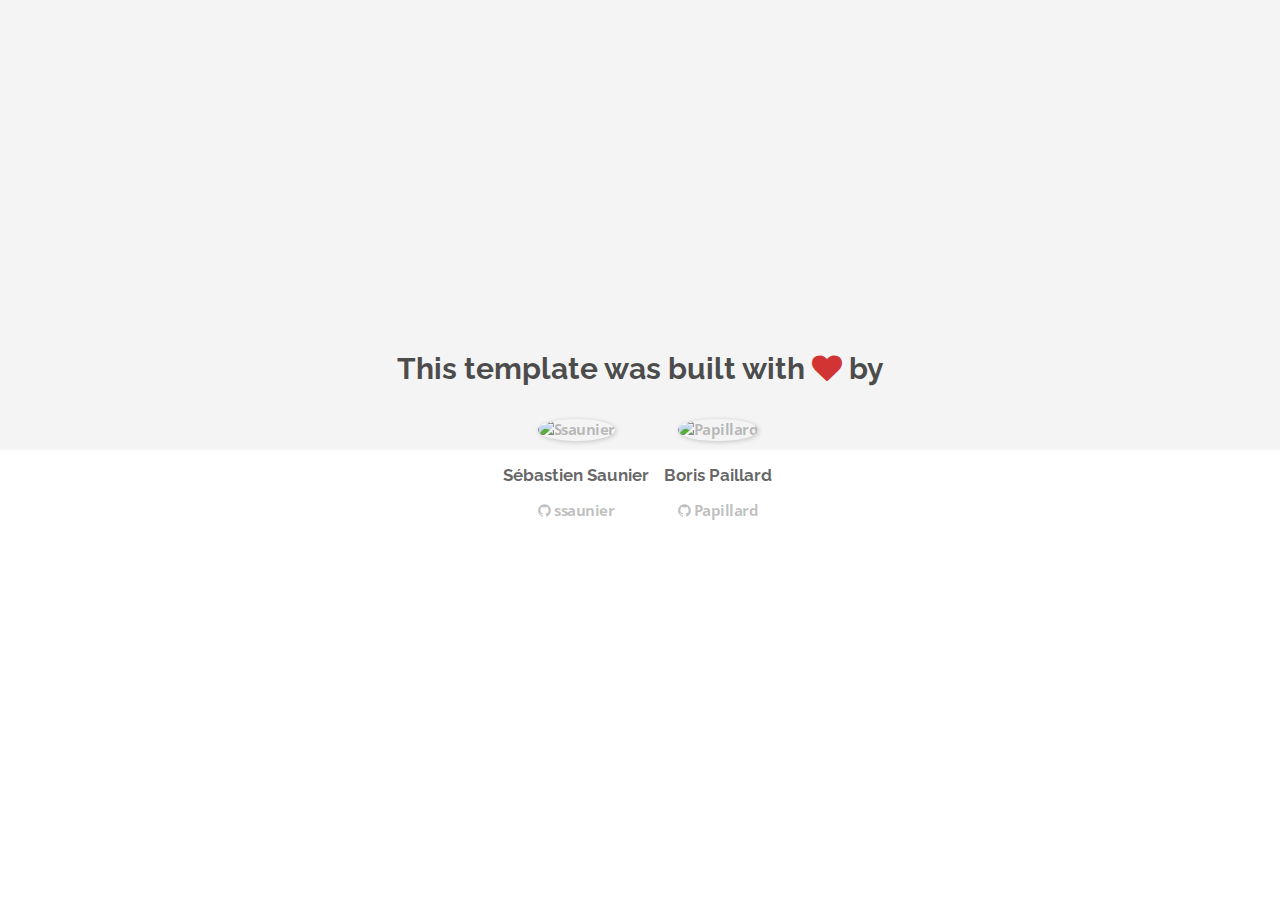
==== about.html @ dd8dd7ee "Automated commit at 2018-02-12 10:35:43 UTC by middleman-deploy 2.0.0-alpha" ====
<!doctype html>
<html>
  <head>
    <meta charset="utf-8">
    <meta http-equiv="x-ua-compatible" content="ie=edge">
    <meta name="viewport"
          content="width=device-width, initial-scale=1, shrink-to-fit=no">
    <!-- Use the title from a page's frontmatter if it has one -->
    <title>Le Wagon - Middleman - About</title>
    <link href="stylesheets/application-3c48b980.css" rel="stylesheet" />
    <script src="javascripts/application-93de88c9.js"></script>
    <link href="images/favicon-f15af148.png" rel="icon" type="image/png" />
  </head>
  <body>
    <div id="about">
  <div class="about-content">
    <h1>This template was built with <i class="fa fa-heart"></i> by</h1>
    <ul class="list-inline">
        <li>
<a href="https://kitt.lewagon.com/alumni/ssaunier" target="_blank">            <img src="https://kitt.lewagon.com/placeholder/users/ssaunier" class="img-circle" alt="Ssaunier" />
</a>          <h2>Sébastien Saunier</h2>
          <p>
<a href="https://github.com/ssaunier" target="_blank">              <i class="fa fa-github"></i> ssaunier
</a>          </p>
        </li>
        <li>
<a href="https://kitt.lewagon.com/alumni/Papillard" target="_blank">            <img src="https://kitt.lewagon.com/placeholder/users/Papillard" class="img-circle" alt="Papillard" />
</a>          <h2>Boris Paillard</h2>
          <p>
<a href="https://github.com/Papillard" target="_blank">              <i class="fa fa-github"></i> Papillard
</a>          </p>
        </li>
    </ul>
  </div>
</div>

  </body>
</html>
---- stylesheets/application-3c48b980.css ----
@import url("https://fonts.googleapis.com/css?family=Open+Sans:400,300,700|Raleway:400,100,300,700,500");/*!
 * Bootstrap v3.3.7 (http://getbootstrap.com)
 * Copyright 2011-2016 Twitter, Inc.
 * Licensed under MIT (https://github.com/twbs/bootstrap/blob/master/LICENSE)
 *//*! normalize.css v3.0.3 | MIT License | github.com/necolas/normalize.css */html{font-family:sans-serif;-ms-text-size-adjust:100%;-webkit-text-size-adjust:100%}body{margin:0}article,aside,details,figcaption,figure,footer,header,hgroup,main,menu,nav,section,summary{display:block}audio,canvas,progress,video{display:inline-block;vertical-align:baseline}audio:not([controls]){display:none;height:0}[hidden],template{display:none}a{background-color:transparent}a:active,a:hover{outline:0}abbr[title]{border-bottom:1px dotted}b,strong{font-weight:bold}dfn{font-style:italic}h1{font-size:2em;margin:0.67em 0}mark{background:#ff0;color:#000}small{font-size:80%}sub,sup{font-size:75%;line-height:0;position:relative;vertical-align:baseline}sup{top:-0.5em}sub{bottom:-0.25em}img{border:0}svg:not(:root){overflow:hidden}figure{margin:1em 40px}hr{-webkit-box-sizing:content-box;box-sizing:content-box;height:0}pre{overflow:auto}code,kbd,pre,samp{font-family:monospace, monospace;font-size:1em}button,input,optgroup,select,textarea{color:inherit;font:inherit;margin:0}button{overflow:visible}button,select{text-transform:none}button,html input[type="button"],input[type="reset"],input[type="submit"]{-webkit-appearance:button;cursor:pointer}button[disabled],html input[disabled]{cursor:default}button::-moz-focus-inner,input::-moz-focus-inner{border:0;padding:0}input{line-height:normal}input[type="checkbox"],input[type="radio"]{-webkit-box-sizing:border-box;box-sizing:border-box;padding:0}input[type="number"]::-webkit-inner-spin-button,input[type="number"]::-webkit-outer-spin-button{height:auto}input[type="search"]{-webkit-appearance:textfield;-webkit-box-sizing:content-box;box-sizing:content-box}input[type="search"]::-webkit-search-cancel-button,input[type="search"]::-webkit-search-decoration{-webkit-appearance:none}fieldset{border:1px solid #c0c0c0;margin:0 2px;padding:0.35em 0.625em 0.75em}legend{border:0;padding:0}textarea{overflow:auto}optgroup{font-weight:bold}table{border-collapse:collapse;border-spacing:0}td,th{padding:0}/*! Source: https://github.com/h5bp/html5-boilerplate/blob/master/src/css/main.css */@media print{*,*:before,*:after{background:transparent !important;color:#000 !important;-webkit-box-shadow:none !important;box-shadow:none !important;text-shadow:none !important}a,a:visited{text-decoration:underline}a[href]:after{content:" (" attr(href) ")"}abbr[title]:after{content:" (" attr(title) ")"}a[href^="#"]:after,a[href^="javascript:"]:after{content:""}pre,blockquote{border:1px solid #999;page-break-inside:avoid}thead{display:table-header-group}tr,img{page-break-inside:avoid}img{max-width:100% !important}p,h2,h3{orphans:3;widows:3}h2,h3{page-break-after:avoid}.navbar{display:none}.btn>.caret,.dropup>.btn>.caret{border-top-color:#000 !important}.label{border:1px solid #000}.table{border-collapse:collapse !important}.table td,.table th{background-color:#fff !important}.table-bordered th,.table-bordered td{border:1px solid #ddd !important}}@font-face{font-family:'Glyphicons Halflings';src:url("../assets/bootstrap/glyphicons-halflings-regular-86b6f62b.eot");src:url("../assets/bootstrap/glyphicons-halflings-regular-86b6f62b.eot?#iefix") format("embedded-opentype"),url("../assets/bootstrap/glyphicons-halflings-regular-ca35b697.woff2") format("woff2"),url("../assets/bootstrap/glyphicons-halflings-regular-278e49a8.woff") format("woff"),url("../assets/bootstrap/glyphicons-halflings-regular-44bc1850.ttf") format("truetype"),url("../assets/bootstrap/glyphicons-halflings-regular-de51a849.svg#glyphicons_halflingsregular") format("svg")}.glyphicon{position:relative;top:1px;display:inline-block;font-family:'Glyphicons Halflings';font-style:normal;font-weight:normal;line-height:1;-webkit-font-smoothing:antialiased;-moz-osx-font-smoothing:grayscale}.glyphicon-asterisk:before{content:"\002a"}.glyphicon-plus:before{content:"\002b"}.glyphicon-euro:before,.glyphicon-eur:before{content:"\20ac"}.glyphicon-minus:before{content:"\2212"}.glyphicon-cloud:before{content:"\2601"}.glyphicon-envelope:before{content:"\2709"}.glyphicon-pencil:before{content:"\270f"}.glyphicon-glass:before{content:"\e001"}.glyphicon-music:before{content:"\e002"}.glyphicon-search:before{content:"\e003"}.glyphicon-heart:before{content:"\e005"}.glyphicon-star:before{content:"\e006"}.glyphicon-star-empty:before{content:"\e007"}.glyphicon-user:before{content:"\e008"}.glyphicon-film:before{content:"\e009"}.glyphicon-th-large:before{content:"\e010"}.glyphicon-th:before{content:"\e011"}.glyphicon-th-list:before{content:"\e012"}.glyphicon-ok:before{content:"\e013"}.glyphicon-remove:before{content:"\e014"}.glyphicon-zoom-in:before{content:"\e015"}.glyphicon-zoom-out:before{content:"\e016"}.glyphicon-off:before{content:"\e017"}.glyphicon-signal:before{content:"\e018"}.glyphicon-cog:before{content:"\e019"}.glyphicon-trash:before{content:"\e020"}.glyphicon-home:before{content:"\e021"}.glyphicon-file:before{content:"\e022"}.glyphicon-time:before{content:"\e023"}.glyphicon-road:before{content:"\e024"}.glyphicon-download-alt:before{content:"\e025"}.glyphicon-download:before{content:"\e026"}.glyphicon-upload:before{content:"\e027"}.glyphicon-inbox:before{content:"\e028"}.glyphicon-play-circle:before{content:"\e029"}.glyphicon-repeat:before{content:"\e030"}.glyphicon-refresh:before{content:"\e031"}.glyphicon-list-alt:before{content:"\e032"}.glyphicon-lock:before{content:"\e033"}.glyphicon-flag:before{content:"\e034"}.glyphicon-headphones:before{content:"\e035"}.glyphicon-volume-off:before{content:"\e036"}.glyphicon-volume-down:before{content:"\e037"}.glyphicon-volume-up:before{content:"\e038"}.glyphicon-qrcode:before{content:"\e039"}.glyphicon-barcode:before{content:"\e040"}.glyphicon-tag:before{content:"\e041"}.glyphicon-tags:before{content:"\e042"}.glyphicon-book:before{content:"\e043"}.glyphicon-bookmark:before{content:"\e044"}.glyphicon-print:before{content:"\e045"}.glyphicon-camera:before{content:"\e046"}.glyphicon-font:before{content:"\e047"}.glyphicon-bold:before{content:"\e048"}.glyphicon-italic:before{content:"\e049"}.glyphicon-text-height:before{content:"\e050"}.glyphicon-text-width:before{content:"\e051"}.glyphicon-align-left:before{content:"\e052"}.glyphicon-align-center:before{content:"\e053"}.glyphicon-align-right:before{content:"\e054"}.glyphicon-align-justify:before{content:"\e055"}.glyphicon-list:before{content:"\e056"}.glyphicon-indent-left:before{content:"\e057"}.glyphicon-indent-right:before{content:"\e058"}.glyphicon-facetime-video:before{content:"\e059"}.glyphicon-picture:before{content:"\e060"}.glyphicon-map-marker:before{content:"\e062"}.glyphicon-adjust:before{content:"\e063"}.glyphicon-tint:before{content:"\e064"}.glyphicon-edit:before{content:"\e065"}.glyphicon-share:before{content:"\e066"}.glyphicon-check:before{content:"\e067"}.glyphicon-move:before{content:"\e068"}.glyphicon-step-backward:before{content:"\e069"}.glyphicon-fast-backward:before{content:"\e070"}.glyphicon-backward:before{content:"\e071"}.glyphicon-play:before{content:"\e072"}.glyphicon-pause:before{content:"\e073"}.glyphicon-stop:before{content:"\e074"}.glyphicon-forward:before{content:"\e075"}.glyphicon-fast-forward:before{content:"\e076"}.glyphicon-step-forward:before{content:"\e077"}.glyphicon-eject:before{content:"\e078"}.glyphicon-chevron-left:before{content:"\e079"}.glyphicon-chevron-right:before{content:"\e080"}.glyphicon-plus-sign:before{content:"\e081"}.glyphicon-minus-sign:before{content:"\e082"}.glyphicon-remove-sign:before{content:"\e083"}.glyphicon-ok-sign:before{content:"\e084"}.glyphicon-question-sign:before{content:"\e085"}.glyphicon-info-sign:before{content:"\e086"}.glyphicon-screenshot:before{content:"\e087"}.glyphicon-remove-circle:before{content:"\e088"}.glyphicon-ok-circle:before{content:"\e089"}.glyphicon-ban-circle:before{content:"\e090"}.glyphicon-arrow-left:before{content:"\e091"}.glyphicon-arrow-right:before{content:"\e092"}.glyphicon-arrow-up:before{content:"\e093"}.glyphicon-arrow-down:before{content:"\e094"}.glyphicon-share-alt:before{content:"\e095"}.glyphicon-resize-full:before{content:"\e096"}.glyphicon-resize-small:before{content:"\e097"}.glyphicon-exclamation-sign:before{content:"\e101"}.glyphicon-gift:before{content:"\e102"}.glyphicon-leaf:before{content:"\e103"}.glyphicon-fire:before{content:"\e104"}.glyphicon-eye-open:before{content:"\e105"}.glyphicon-eye-close:before{content:"\e106"}.glyphicon-warning-sign:before{content:"\e107"}.glyphicon-plane:before{content:"\e108"}.glyphicon-calendar:before{content:"\e109"}.glyphicon-random:before{content:"\e110"}.glyphicon-comment:before{content:"\e111"}.glyphicon-magnet:before{content:"\e112"}.glyphicon-chevron-up:before{content:"\e113"}.glyphicon-chevron-down:before{content:"\e114"}.glyphicon-retweet:before{content:"\e115"}.glyphicon-shopping-cart:before{content:"\e116"}.glyphicon-folder-close:before{content:"\e117"}.glyphicon-folder-open:before{content:"\e118"}.glyphicon-resize-vertical:before{content:"\e119"}.glyphicon-resize-horizontal:before{content:"\e120"}.glyphicon-hdd:before{content:"\e121"}.glyphicon-bullhorn:before{content:"\e122"}.glyphicon-bell:before{content:"\e123"}.glyphicon-certificate:before{content:"\e124"}.glyphicon-thumbs-up:before{content:"\e125"}.glyphicon-thumbs-down:before{content:"\e126"}.glyphicon-hand-right:before{content:"\e127"}.glyphicon-hand-left:before{content:"\e128"}.glyphicon-hand-up:before{content:"\e129"}.glyphicon-hand-down:before{content:"\e130"}.glyphicon-circle-arrow-right:before{content:"\e131"}.glyphicon-circle-arrow-left:before{content:"\e132"}.glyphicon-circle-arrow-up:before{content:"\e133"}.glyphicon-circle-arrow-down:before{content:"\e134"}.glyphicon-globe:before{content:"\e135"}.glyphicon-wrench:before{content:"\e136"}.glyphicon-tasks:before{content:"\e137"}.glyphicon-filter:before{content:"\e138"}.glyphicon-briefcase:before{content:"\e139"}.glyphicon-fullscreen:before{content:"\e140"}.glyphicon-dashboard:before{content:"\e141"}.glyphicon-paperclip:before{content:"\e142"}.glyphicon-heart-empty:before{content:"\e143"}.glyphicon-link:before{content:"\e144"}.glyphicon-phone:before{content:"\e145"}.glyphicon-pushpin:before{content:"\e146"}.glyphicon-usd:before{content:"\e148"}.glyphicon-gbp:before{content:"\e149"}.glyphicon-sort:before{content:"\e150"}.glyphicon-sort-by-alphabet:before{content:"\e151"}.glyphicon-sort-by-alphabet-alt:before{content:"\e152"}.glyphicon-sort-by-order:before{content:"\e153"}.glyphicon-sort-by-order-alt:before{content:"\e154"}.glyphicon-sort-by-attributes:before{content:"\e155"}.glyphicon-sort-by-attributes-alt:before{content:"\e156"}.glyphicon-unchecked:before{content:"\e157"}.glyphicon-expand:before{content:"\e158"}.glyphicon-collapse-down:before{content:"\e159"}.glyphicon-collapse-up:before{content:"\e160"}.glyphicon-log-in:before{content:"\e161"}.glyphicon-flash:before{content:"\e162"}.glyphicon-log-out:before{content:"\e163"}.glyphicon-new-window:before{content:"\e164"}.glyphicon-record:before{content:"\e165"}.glyphicon-save:before{content:"\e166"}.glyphicon-open:before{content:"\e167"}.glyphicon-saved:before{content:"\e168"}.glyphicon-import:before{content:"\e169"}.glyphicon-export:before{content:"\e170"}.glyphicon-send:before{content:"\e171"}.glyphicon-floppy-disk:before{content:"\e172"}.glyphicon-floppy-saved:before{content:"\e173"}.glyphicon-floppy-remove:before{content:"\e174"}.glyphicon-floppy-save:before{content:"\e175"}.glyphicon-floppy-open:before{content:"\e176"}.glyphicon-credit-card:before{content:"\e177"}.glyphicon-transfer:before{content:"\e178"}.glyphicon-cutlery:before{content:"\e179"}.glyphicon-header:before{content:"\e180"}.glyphicon-compressed:before{content:"\e181"}.glyphicon-earphone:before{content:"\e182"}.glyphicon-phone-alt:before{content:"\e183"}.glyphicon-tower:before{content:"\e184"}.glyphicon-stats:before{content:"\e185"}.glyphicon-sd-video:before{content:"\e186"}.glyphicon-hd-video:before{content:"\e187"}.glyphicon-subtitles:before{content:"\e188"}.glyphicon-sound-stereo:before{content:"\e189"}.glyphicon-sound-dolby:before{content:"\e190"}.glyphicon-sound-5-1:before{content:"\e191"}.glyphicon-sound-6-1:before{content:"\e192"}.glyphicon-sound-7-1:before{content:"\e193"}.glyphicon-copyright-mark:before{content:"\e194"}.glyphicon-registration-mark:before{content:"\e195"}.glyphicon-cloud-download:before{content:"\e197"}.glyphicon-cloud-upload:before{content:"\e198"}.glyphicon-tree-conifer:before{content:"\e199"}.glyphicon-tree-deciduous:before{content:"\e200"}.glyphicon-cd:before{content:"\e201"}.glyphicon-save-file:before{content:"\e202"}.glyphicon-open-file:before{content:"\e203"}.glyphicon-level-up:before{content:"\e204"}.glyphicon-copy:before{content:"\e205"}.glyphicon-paste:before{content:"\e206"}.glyphicon-alert:before{content:"\e209"}.glyphicon-equalizer:before{content:"\e210"}.glyphicon-king:before{content:"\e211"}.glyphicon-queen:before{content:"\e212"}.glyphicon-pawn:before{content:"\e213"}.glyphicon-bishop:before{content:"\e214"}.glyphicon-knight:before{content:"\e215"}.glyphicon-baby-formula:before{content:"\e216"}.glyphicon-tent:before{content:"\26fa"}.glyphicon-blackboard:before{content:"\e218"}.glyphicon-bed:before{content:"\e219"}.glyphicon-apple:before{content:"\f8ff"}.glyphicon-erase:before{content:"\e221"}.glyphicon-hourglass:before{content:"\231b"}.glyphicon-lamp:before{content:"\e223"}.glyphicon-duplicate:before{content:"\e224"}.glyphicon-piggy-bank:before{content:"\e225"}.glyphicon-scissors:before{content:"\e226"}.glyphicon-bitcoin:before{content:"\e227"}.glyphicon-btc:before{content:"\e227"}.glyphicon-xbt:before{content:"\e227"}.glyphicon-yen:before{content:"\00a5"}.glyphicon-jpy:before{content:"\00a5"}.glyphicon-ruble:before{content:"\20bd"}.glyphicon-rub:before{content:"\20bd"}.glyphicon-scale:before{content:"\e230"}.glyphicon-ice-lolly:before{content:"\e231"}.glyphicon-ice-lolly-tasted:before{content:"\e232"}.glyphicon-education:before{content:"\e233"}.glyphicon-option-horizontal:before{content:"\e234"}.glyphicon-option-vertical:before{content:"\e235"}.glyphicon-menu-hamburger:before{content:"\e236"}.glyphicon-modal-window:before{content:"\e237"}.glyphicon-oil:before{content:"\e238"}.glyphicon-grain:before{content:"\e239"}.glyphicon-sunglasses:before{content:"\e240"}.glyphicon-text-size:before{content:"\e241"}.glyphicon-text-color:before{content:"\e242"}.glyphicon-text-background:before{content:"\e243"}.glyphicon-object-align-top:before{content:"\e244"}.glyphicon-object-align-bottom:before{content:"\e245"}.glyphicon-object-align-horizontal:before{content:"\e246"}.glyphicon-object-align-left:before{content:"\e247"}.glyphicon-object-align-vertical:before{content:"\e248"}.glyphicon-object-align-right:before{content:"\e249"}.glyphicon-triangle-right:before{content:"\e250"}.glyphicon-triangle-left:before{content:"\e251"}.glyphicon-triangle-bottom:before{content:"\e252"}.glyphicon-triangle-top:before{content:"\e253"}.glyphicon-console:before{content:"\e254"}.glyphicon-superscript:before{content:"\e255"}.glyphicon-subscript:before{content:"\e256"}.glyphicon-menu-left:before{content:"\e257"}.glyphicon-menu-right:before{content:"\e258"}.glyphicon-menu-down:before{content:"\e259"}.glyphicon-menu-up:before{content:"\e260"}*{-webkit-box-sizing:border-box;box-sizing:border-box}*:before,*:after{-webkit-box-sizing:border-box;box-sizing:border-box}html{font-size:10px;-webkit-tap-highlight-color:transparent}body{font-family:"Open Sans", "Helvetica", "sans-serif";font-size:18px;line-height:1.42857143;color:#333333;background-color:#F4F4F4}input,button,select,textarea{font-family:inherit;font-size:inherit;line-height:inherit}a{color:#469AE0;text-decoration:none}a:hover,a:focus{color:#1f74ba;text-decoration:underline}a:focus{outline:5px auto -webkit-focus-ring-color;outline-offset:-2px}figure{margin:0}img{vertical-align:middle}.img-responsive{display:block;max-width:100%;height:auto}.img-rounded{border-radius:2px}.img-thumbnail{padding:4px;line-height:1.42857143;background-color:#F4F4F4;border:1px solid #ddd;border-radius:2px;-webkit-transition:all 0.2s ease-in-out;transition:all 0.2s ease-in-out;display:inline-block;max-width:100%;height:auto}.img-circle{border-radius:50%}hr{margin-top:25px;margin-bottom:25px;border:0;border-top:1px solid #eeeeee}.sr-only{position:absolute;width:1px;height:1px;margin:-1px;padding:0;overflow:hidden;clip:rect(0, 0, 0, 0);border:0}.sr-only-focusable:active,.sr-only-focusable:focus{position:static;width:auto;height:auto;margin:0;overflow:visible;clip:auto}[role="button"]{cursor:pointer}h1,h2,h3,h4,h5,h6,.h1,.h2,.h3,.h4,.h5,.h6{font-family:"Raleway", "Helvetica", "sans-serif";font-weight:500;line-height:1.1;color:inherit}h1 small,h1 .small,h2 small,h2 .small,h3 small,h3 .small,h4 small,h4 .small,h5 small,h5 .small,h6 small,h6 .small,.h1 small,.h1 .small,.h2 small,.h2 .small,.h3 small,.h3 .small,.h4 small,.h4 .small,.h5 small,.h5 .small,.h6 small,.h6 .small{font-weight:normal;line-height:1;color:#777777}h1,.h1,h2,.h2,h3,.h3{margin-top:25px;margin-bottom:12.5px}h1 small,h1 .small,.h1 small,.h1 .small,h2 small,h2 .small,.h2 small,.h2 .small,h3 small,h3 .small,.h3 small,.h3 .small{font-size:65%}h4,.h4,h5,.h5,h6,.h6{margin-top:12.5px;margin-bottom:12.5px}h4 small,h4 .small,.h4 small,.h4 .small,h5 small,h5 .small,.h5 small,.h5 .small,h6 small,h6 .small,.h6 small,.h6 .small{font-size:75%}h1,.h1{font-size:46px}h2,.h2{font-size:38px}h3,.h3{font-size:31px}h4,.h4{font-size:23px}h5,.h5{font-size:18px}h6,.h6{font-size:16px}p{margin:0 0 12.5px}.lead{margin-bottom:25px;font-size:20px;font-weight:300;line-height:1.4}@media (min-width: 768px){.lead{font-size:27px}}small,.small{font-size:88%}mark,.mark{background-color:#fcf8e3;padding:.2em}.text-left{text-align:left}.text-right{text-align:right}.text-center{text-align:center}.text-justify{text-align:justify}.text-nowrap{white-space:nowrap}.text-lowercase{text-transform:lowercase}.text-uppercase,.initialism{text-transform:uppercase}.text-capitalize{text-transform:capitalize}.text-muted{color:#777777}.text-primary{color:#469AE0}a.text-primary:hover,a.text-primary:focus{color:#2381d0}.text-success{color:#3c763d}a.text-success:hover,a.text-success:focus{color:#2b542c}.text-info{color:#31708f}a.text-info:hover,a.text-info:focus{color:#245269}.text-warning{color:#8a6d3b}a.text-warning:hover,a.text-warning:focus{color:#66512c}.text-danger{color:#a94442}a.text-danger:hover,a.text-danger:focus{color:#843534}.bg-primary{color:#fff}.bg-primary{background-color:#469AE0}a.bg-primary:hover,a.bg-primary:focus{background-color:#2381d0}.bg-success{background-color:#dff0d8}a.bg-success:hover,a.bg-success:focus{background-color:#c1e2b3}.bg-info{background-color:#d9edf7}a.bg-info:hover,a.bg-info:focus{background-color:#afd9ee}.bg-warning{background-color:#fcf8e3}a.bg-warning:hover,a.bg-warning:focus{background-color:#f7ecb5}.bg-danger{background-color:#f2dede}a.bg-danger:hover,a.bg-danger:focus{background-color:#e4b9b9}.page-header{padding-bottom:11.5px;margin:50px 0 25px;border-bottom:1px solid #eeeeee}ul,ol{margin-top:0;margin-bottom:12.5px}ul ul,ul ol,ol ul,ol ol{margin-bottom:0}.list-unstyled{padding-left:0;list-style:none}.list-inline{padding-left:0;list-style:none;margin-left:-5px}.list-inline>li{display:inline-block;padding-left:5px;padding-right:5px}dl{margin-top:0;margin-bottom:25px}dt,dd{line-height:1.42857143}dt{font-weight:bold}dd{margin-left:0}.dl-horizontal dd:before,.dl-horizontal dd:after{content:" ";display:table}.dl-horizontal dd:after{clear:both}@media (min-width: 768px){.dl-horizontal dt{float:left;width:160px;clear:left;text-align:right;overflow:hidden;text-overflow:ellipsis;white-space:nowrap}.dl-horizontal dd{margin-left:180px}}abbr[title],abbr[data-original-title]{cursor:help;border-bottom:1px dotted #777777}.initialism{font-size:90%}blockquote{padding:12.5px 25px;margin:0 0 25px;font-size:22.5px;border-left:5px solid #eeeeee}blockquote p:last-child,blockquote ul:last-child,blockquote ol:last-child{margin-bottom:0}blockquote footer,blockquote small,blockquote .small{display:block;font-size:80%;line-height:1.42857143;color:#777777}blockquote footer:before,blockquote small:before,blockquote .small:before{content:'\2014 \00A0'}.blockquote-reverse,blockquote.pull-right{padding-right:15px;padding-left:0;border-right:5px solid #eeeeee;border-left:0;text-align:right}.blockquote-reverse footer:before,.blockquote-reverse small:before,.blockquote-reverse .small:before,blockquote.pull-right footer:before,blockquote.pull-right small:before,blockquote.pull-right .small:before{content:''}.blockquote-reverse footer:after,.blockquote-reverse small:after,.blockquote-reverse .small:after,blockquote.pull-right footer:after,blockquote.pull-right small:after,blockquote.pull-right .small:after{content:'\00A0 \2014'}address{margin-bottom:25px;font-style:normal;line-height:1.42857143}code,kbd,pre,samp{font-family:Menlo, Monaco, Consolas, "Courier New", monospace}code{padding:2px 4px;font-size:90%;color:#c7254e;background-color:#f9f2f4;border-radius:2px}kbd{padding:2px 4px;font-size:90%;color:#fff;background-color:#333;border-radius:2px;-webkit-box-shadow:inset 0 -1px 0 rgba(0,0,0,0.25);box-shadow:inset 0 -1px 0 rgba(0,0,0,0.25)}kbd kbd{padding:0;font-size:100%;font-weight:bold;-webkit-box-shadow:none;box-shadow:none}pre{display:block;padding:12px;margin:0 0 12.5px;font-size:17px;line-height:1.42857143;word-break:break-all;word-wrap:break-word;color:#333333;background-color:#f5f5f5;border:1px solid #ccc;border-radius:2px}pre code{padding:0;font-size:inherit;color:inherit;white-space:pre-wrap;background-color:transparent;border-radius:0}.pre-scrollable{max-height:340px;overflow-y:scroll}.container{margin-right:auto;margin-left:auto;padding-left:15px;padding-right:15px}.container:before,.container:after{content:" ";display:table}.container:after{clear:both}@media (min-width: 768px){.container{width:750px}}@media (min-width: 992px){.container{width:970px}}@media (min-width: 1200px){.container{width:1170px}}.container-fluid{margin-right:auto;margin-left:auto;padding-left:15px;padding-right:15px}.container-fluid:before,.container-fluid:after{content:" ";display:table}.container-fluid:after{clear:both}.row{margin-left:-15px;margin-right:-15px}.row:before,.row:after{content:" ";display:table}.row:after{clear:both}.col-xs-1,.col-sm-1,.col-md-1,.col-lg-1,.col-xs-2,.col-sm-2,.col-md-2,.col-lg-2,.col-xs-3,.col-sm-3,.col-md-3,.col-lg-3,.col-xs-4,.col-sm-4,.col-md-4,.col-lg-4,.col-xs-5,.col-sm-5,.col-md-5,.col-lg-5,.col-xs-6,.col-sm-6,.col-md-6,.col-lg-6,.col-xs-7,.col-sm-7,.col-md-7,.col-lg-7,.col-xs-8,.col-sm-8,.col-md-8,.col-lg-8,.col-xs-9,.col-sm-9,.col-md-9,.col-lg-9,.col-xs-10,.col-sm-10,.col-md-10,.col-lg-10,.col-xs-11,.col-sm-11,.col-md-11,.col-lg-11,.col-xs-12,.col-sm-12,.col-md-12,.col-lg-12{position:relative;min-height:1px;padding-left:15px;padding-right:15px}.col-xs-1,.col-xs-2,.col-xs-3,.col-xs-4,.col-xs-5,.col-xs-6,.col-xs-7,.col-xs-8,.col-xs-9,.col-xs-10,.col-xs-11,.col-xs-12{float:left}.col-xs-1{width:8.33333333%}.col-xs-2{width:16.66666667%}.col-xs-3{width:25%}.col-xs-4{width:33.33333333%}.col-xs-5{width:41.66666667%}.col-xs-6{width:50%}.col-xs-7{width:58.33333333%}.col-xs-8{width:66.66666667%}.col-xs-9{width:75%}.col-xs-10{width:83.33333333%}.col-xs-11{width:91.66666667%}.col-xs-12{width:100%}.col-xs-pull-0{right:auto}.col-xs-pull-1{right:8.33333333%}.col-xs-pull-2{right:16.66666667%}.col-xs-pull-3{right:25%}.col-xs-pull-4{right:33.33333333%}.col-xs-pull-5{right:41.66666667%}.col-xs-pull-6{right:50%}.col-xs-pull-7{right:58.33333333%}.col-xs-pull-8{right:66.66666667%}.col-xs-pull-9{right:75%}.col-xs-pull-10{right:83.33333333%}.col-xs-pull-11{right:91.66666667%}.col-xs-pull-12{right:100%}.col-xs-push-0{left:auto}.col-xs-push-1{left:8.33333333%}.col-xs-push-2{left:16.66666667%}.col-xs-push-3{left:25%}.col-xs-push-4{left:33.33333333%}.col-xs-push-5{left:41.66666667%}.col-xs-push-6{left:50%}.col-xs-push-7{left:58.33333333%}.col-xs-push-8{left:66.66666667%}.col-xs-push-9{left:75%}.col-xs-push-10{left:83.33333333%}.col-xs-push-11{left:91.66666667%}.col-xs-push-12{left:100%}.col-xs-offset-0{margin-left:0%}.col-xs-offset-1{margin-left:8.33333333%}.col-xs-offset-2{margin-left:16.66666667%}.col-xs-offset-3{margin-left:25%}.col-xs-offset-4{margin-left:33.33333333%}.col-xs-offset-5{margin-left:41.66666667%}.col-xs-offset-6{margin-left:50%}.col-xs-offset-7{margin-left:58.33333333%}.col-xs-offset-8{margin-left:66.66666667%}.col-xs-offset-9{margin-left:75%}.col-xs-offset-10{margin-left:83.33333333%}.col-xs-offset-11{margin-left:91.66666667%}.col-xs-offset-12{margin-left:100%}@media (min-width: 768px){.col-sm-1,.col-sm-2,.col-sm-3,.col-sm-4,.col-sm-5,.col-sm-6,.col-sm-7,.col-sm-8,.col-sm-9,.col-sm-10,.col-sm-11,.col-sm-12{float:left}.col-sm-1{width:8.33333333%}.col-sm-2{width:16.66666667%}.col-sm-3{width:25%}.col-sm-4{width:33.33333333%}.col-sm-5{width:41.66666667%}.col-sm-6{width:50%}.col-sm-7{width:58.33333333%}.col-sm-8{width:66.66666667%}.col-sm-9{width:75%}.col-sm-10{width:83.33333333%}.col-sm-11{width:91.66666667%}.col-sm-12{width:100%}.col-sm-pull-0{right:auto}.col-sm-pull-1{right:8.33333333%}.col-sm-pull-2{right:16.66666667%}.col-sm-pull-3{right:25%}.col-sm-pull-4{right:33.33333333%}.col-sm-pull-5{right:41.66666667%}.col-sm-pull-6{right:50%}.col-sm-pull-7{right:58.33333333%}.col-sm-pull-8{right:66.66666667%}.col-sm-pull-9{right:75%}.col-sm-pull-10{right:83.33333333%}.col-sm-pull-11{right:91.66666667%}.col-sm-pull-12{right:100%}.col-sm-push-0{left:auto}.col-sm-push-1{left:8.33333333%}.col-sm-push-2{left:16.66666667%}.col-sm-push-3{left:25%}.col-sm-push-4{left:33.33333333%}.col-sm-push-5{left:41.66666667%}.col-sm-push-6{left:50%}.col-sm-push-7{left:58.33333333%}.col-sm-push-8{left:66.66666667%}.col-sm-push-9{left:75%}.col-sm-push-10{left:83.33333333%}.col-sm-push-11{left:91.66666667%}.col-sm-push-12{left:100%}.col-sm-offset-0{margin-left:0%}.col-sm-offset-1{margin-left:8.33333333%}.col-sm-offset-2{margin-left:16.66666667%}.col-sm-offset-3{margin-left:25%}.col-sm-offset-4{margin-left:33.33333333%}.col-sm-offset-5{margin-left:41.66666667%}.col-sm-offset-6{margin-left:50%}.col-sm-offset-7{margin-left:58.33333333%}.col-sm-offset-8{margin-left:66.66666667%}.col-sm-offset-9{margin-left:75%}.col-sm-offset-10{margin-left:83.33333333%}.col-sm-offset-11{margin-left:91.66666667%}.col-sm-offset-12{margin-left:100%}}@media (min-width: 992px){.col-md-1,.col-md-2,.col-md-3,.col-md-4,.col-md-5,.col-md-6,.col-md-7,.col-md-8,.col-md-9,.col-md-10,.col-md-11,.col-md-12{float:left}.col-md-1{width:8.33333333%}.col-md-2{width:16.66666667%}.col-md-3{width:25%}.col-md-4{width:33.33333333%}.col-md-5{width:41.66666667%}.col-md-6{width:50%}.col-md-7{width:58.33333333%}.col-md-8{width:66.66666667%}.col-md-9{width:75%}.col-md-10{width:83.33333333%}.col-md-11{width:91.66666667%}.col-md-12{width:100%}.col-md-pull-0{right:auto}.col-md-pull-1{right:8.33333333%}.col-md-pull-2{right:16.66666667%}.col-md-pull-3{right:25%}.col-md-pull-4{right:33.33333333%}.col-md-pull-5{right:41.66666667%}.col-md-pull-6{right:50%}.col-md-pull-7{right:58.33333333%}.col-md-pull-8{right:66.66666667%}.col-md-pull-9{right:75%}.col-md-pull-10{right:83.33333333%}.col-md-pull-11{right:91.66666667%}.col-md-pull-12{right:100%}.col-md-push-0{left:auto}.col-md-push-1{left:8.33333333%}.col-md-push-2{left:16.66666667%}.col-md-push-3{left:25%}.col-md-push-4{left:33.33333333%}.col-md-push-5{left:41.66666667%}.col-md-push-6{left:50%}.col-md-push-7{left:58.33333333%}.col-md-push-8{left:66.66666667%}.col-md-push-9{left:75%}.col-md-push-10{left:83.33333333%}.col-md-push-11{left:91.66666667%}.col-md-push-12{left:100%}.col-md-offset-0{margin-left:0%}.col-md-offset-1{margin-left:8.33333333%}.col-md-offset-2{margin-left:16.66666667%}.col-md-offset-3{margin-left:25%}.col-md-offset-4{margin-left:33.33333333%}.col-md-offset-5{margin-left:41.66666667%}.col-md-offset-6{margin-left:50%}.col-md-offset-7{margin-left:58.33333333%}.col-md-offset-8{margin-left:66.66666667%}.col-md-offset-9{margin-left:75%}.col-md-offset-10{margin-left:83.33333333%}.col-md-offset-11{margin-left:91.66666667%}.col-md-offset-12{margin-left:100%}}@media (min-width: 1200px){.col-lg-1,.col-lg-2,.col-lg-3,.col-lg-4,.col-lg-5,.col-lg-6,.col-lg-7,.col-lg-8,.col-lg-9,.col-lg-10,.col-lg-11,.col-lg-12{float:left}.col-lg-1{width:8.33333333%}.col-lg-2{width:16.66666667%}.col-lg-3{width:25%}.col-lg-4{width:33.33333333%}.col-lg-5{width:41.66666667%}.col-lg-6{width:50%}.col-lg-7{width:58.33333333%}.col-lg-8{width:66.66666667%}.col-lg-9{width:75%}.col-lg-10{width:83.33333333%}.col-lg-11{width:91.66666667%}.col-lg-12{width:100%}.col-lg-pull-0{right:auto}.col-lg-pull-1{right:8.33333333%}.col-lg-pull-2{right:16.66666667%}.col-lg-pull-3{right:25%}.col-lg-pull-4{right:33.33333333%}.col-lg-pull-5{right:41.66666667%}.col-lg-pull-6{right:50%}.col-lg-pull-7{right:58.33333333%}.col-lg-pull-8{right:66.66666667%}.col-lg-pull-9{right:75%}.col-lg-pull-10{right:83.33333333%}.col-lg-pull-11{right:91.66666667%}.col-lg-pull-12{right:100%}.col-lg-push-0{left:auto}.col-lg-push-1{left:8.33333333%}.col-lg-push-2{left:16.66666667%}.col-lg-push-3{left:25%}.col-lg-push-4{left:33.33333333%}.col-lg-push-5{left:41.66666667%}.col-lg-push-6{left:50%}.col-lg-push-7{left:58.33333333%}.col-lg-push-8{left:66.66666667%}.col-lg-push-9{left:75%}.col-lg-push-10{left:83.33333333%}.col-lg-push-11{left:91.66666667%}.col-lg-push-12{left:100%}.col-lg-offset-0{margin-left:0%}.col-lg-offset-1{margin-left:8.33333333%}.col-lg-offset-2{margin-left:16.66666667%}.col-lg-offset-3{margin-left:25%}.col-lg-offset-4{margin-left:33.33333333%}.col-lg-offset-5{margin-left:41.66666667%}.col-lg-offset-6{margin-left:50%}.col-lg-offset-7{margin-left:58.33333333%}.col-lg-offset-8{margin-left:66.66666667%}.col-lg-offset-9{margin-left:75%}.col-lg-offset-10{margin-left:83.33333333%}.col-lg-offset-11{margin-left:91.66666667%}.col-lg-offset-12{margin-left:100%}}table{background-color:transparent}caption{padding-top:8px;padding-bottom:8px;color:#777777;text-align:left}th{text-align:left}.table{width:100%;max-width:100%;margin-bottom:25px}.table>thead>tr>th,.table>thead>tr>td,.table>tbody>tr>th,.table>tbody>tr>td,.table>tfoot>tr>th,.table>tfoot>tr>td{padding:8px;line-height:1.42857143;vertical-align:top;border-top:1px solid #ddd}.table>thead>tr>th{vertical-align:bottom;border-bottom:2px solid #ddd}.table>caption+thead>tr:first-child>th,.table>caption+thead>tr:first-child>td,.table>colgroup+thead>tr:first-child>th,.table>colgroup+thead>tr:first-child>td,.table>thead:first-child>tr:first-child>th,.table>thead:first-child>tr:first-child>td{border-top:0}.table>tbody+tbody{border-top:2px solid #ddd}.table .table{background-color:#F4F4F4}.table-condensed>thead>tr>th,.table-condensed>thead>tr>td,.table-condensed>tbody>tr>th,.table-condensed>tbody>tr>td,.table-condensed>tfoot>tr>th,.table-condensed>tfoot>tr>td{padding:5px}.table-bordered{border:1px solid #ddd}.table-bordered>thead>tr>th,.table-bordered>thead>tr>td,.table-bordered>tbody>tr>th,.table-bordered>tbody>tr>td,.table-bordered>tfoot>tr>th,.table-bordered>tfoot>tr>td{border:1px solid #ddd}.table-bordered>thead>tr>th,.table-bordered>thead>tr>td{border-bottom-width:2px}.table-striped>tbody>tr:nth-of-type(odd){background-color:#f9f9f9}.table-hover>tbody>tr:hover{background-color:#f5f5f5}table col[class*="col-"]{position:static;float:none;display:table-column}table td[class*="col-"],table th[class*="col-"]{position:static;float:none;display:table-cell}.table>thead>tr>td.active,.table>thead>tr>th.active,.table>thead>tr.active>td,.table>thead>tr.active>th,.table>tbody>tr>td.active,.table>tbody>tr>th.active,.table>tbody>tr.active>td,.table>tbody>tr.active>th,.table>tfoot>tr>td.active,.table>tfoot>tr>th.active,.table>tfoot>tr.active>td,.table>tfoot>tr.active>th{background-color:#f5f5f5}.table-hover>tbody>tr>td.active:hover,.table-hover>tbody>tr>th.active:hover,.table-hover>tbody>tr.active:hover>td,.table-hover>tbody>tr:hover>.active,.table-hover>tbody>tr.active:hover>th{background-color:#e8e8e8}.table>thead>tr>td.success,.table>thead>tr>th.success,.table>thead>tr.success>td,.table>thead>tr.success>th,.table>tbody>tr>td.success,.table>tbody>tr>th.success,.table>tbody>tr.success>td,.table>tbody>tr.success>th,.table>tfoot>tr>td.success,.table>tfoot>tr>th.success,.table>tfoot>tr.success>td,.table>tfoot>tr.success>th{background-color:#dff0d8}.table-hover>tbody>tr>td.success:hover,.table-hover>tbody>tr>th.success:hover,.table-hover>tbody>tr.success:hover>td,.table-hover>tbody>tr:hover>.success,.table-hover>tbody>tr.success:hover>th{background-color:#d0e9c6}.table>thead>tr>td.info,.table>thead>tr>th.info,.table>thead>tr.info>td,.table>thead>tr.info>th,.table>tbody>tr>td.info,.table>tbody>tr>th.info,.table>tbody>tr.info>td,.table>tbody>tr.info>th,.table>tfoot>tr>td.info,.table>tfoot>tr>th.info,.table>tfoot>tr.info>td,.table>tfoot>tr.info>th{background-color:#d9edf7}.table-hover>tbody>tr>td.info:hover,.table-hover>tbody>tr>th.info:hover,.table-hover>tbody>tr.info:hover>td,.table-hover>tbody>tr:hover>.info,.table-hover>tbody>tr.info:hover>th{background-color:#c4e3f3}.table>thead>tr>td.warning,.table>thead>tr>th.warning,.table>thead>tr.warning>td,.table>thead>tr.warning>th,.table>tbody>tr>td.warning,.table>tbody>tr>th.warning,.table>tbody>tr.warning>td,.table>tbody>tr.warning>th,.table>tfoot>tr>td.warning,.table>tfoot>tr>th.warning,.table>tfoot>tr.warning>td,.table>tfoot>tr.warning>th{background-color:#fcf8e3}.table-hover>tbody>tr>td.warning:hover,.table-hover>tbody>tr>th.warning:hover,.table-hover>tbody>tr.warning:hover>td,.table-hover>tbody>tr:hover>.warning,.table-hover>tbody>tr.warning:hover>th{background-color:#faf2cc}.table>thead>tr>td.danger,.table>thead>tr>th.danger,.table>thead>tr.danger>td,.table>thead>tr.danger>th,.table>tbody>tr>td.danger,.table>tbody>tr>th.danger,.table>tbody>tr.danger>td,.table>tbody>tr.danger>th,.table>tfoot>tr>td.danger,.table>tfoot>tr>th.danger,.table>tfoot>tr.danger>td,.table>tfoot>tr.danger>th{background-color:#f2dede}.table-hover>tbody>tr>td.danger:hover,.table-hover>tbody>tr>th.danger:hover,.table-hover>tbody>tr.danger:hover>td,.table-hover>tbody>tr:hover>.danger,.table-hover>tbody>tr.danger:hover>th{background-color:#ebcccc}.table-responsive{overflow-x:auto;min-height:0.01%}@media screen and (max-width: 767px){.table-responsive{width:100%;margin-bottom:18.75px;overflow-y:hidden;-ms-overflow-style:-ms-autohiding-scrollbar;border:1px solid #ddd}.table-responsive>.table{margin-bottom:0}.table-responsive>.table>thead>tr>th,.table-responsive>.table>thead>tr>td,.table-responsive>.table>tbody>tr>th,.table-responsive>.table>tbody>tr>td,.table-responsive>.table>tfoot>tr>th,.table-responsive>.table>tfoot>tr>td{white-space:nowrap}.table-responsive>.table-bordered{border:0}.table-responsive>.table-bordered>thead>tr>th:first-child,.table-responsive>.table-bordered>thead>tr>td:first-child,.table-responsive>.table-bordered>tbody>tr>th:first-child,.table-responsive>.table-bordered>tbody>tr>td:first-child,.table-responsive>.table-bordered>tfoot>tr>th:first-child,.table-responsive>.table-bordered>tfoot>tr>td:first-child{border-left:0}.table-responsive>.table-bordered>thead>tr>th:last-child,.table-responsive>.table-bordered>thead>tr>td:last-child,.table-responsive>.table-bordered>tbody>tr>th:last-child,.table-responsive>.table-bordered>tbody>tr>td:last-child,.table-responsive>.table-bordered>tfoot>tr>th:last-child,.table-responsive>.table-bordered>tfoot>tr>td:last-child{border-right:0}.table-responsive>.table-bordered>tbody>tr:last-child>th,.table-responsive>.table-bordered>tbody>tr:last-child>td,.table-responsive>.table-bordered>tfoot>tr:last-child>th,.table-responsive>.table-bordered>tfoot>tr:last-child>td{border-bottom:0}}fieldset{padding:0;margin:0;border:0;min-width:0}legend{display:block;width:100%;padding:0;margin-bottom:25px;font-size:27px;line-height:inherit;color:#333333;border:0;border-bottom:1px solid #e5e5e5}label{display:inline-block;max-width:100%;margin-bottom:5px;font-weight:bold}input[type="search"]{-webkit-box-sizing:border-box;box-sizing:border-box}input[type="radio"],input[type="checkbox"]{margin:4px 0 0;margin-top:1px \9;line-height:normal}input[type="file"]{display:block}input[type="range"]{display:block;width:100%}select[multiple],select[size]{height:auto}input[type="file"]:focus,input[type="radio"]:focus,input[type="checkbox"]:focus{outline:5px auto -webkit-focus-ring-color;outline-offset:-2px}output{display:block;padding-top:7px;font-size:18px;line-height:1.42857143;color:#000000}.form-control{display:block;width:100%;height:39px;padding:6px 12px;font-size:18px;line-height:1.42857143;color:#000000;background-color:#fff;background-image:none;border:1px solid #ccc;border-radius:2px;-webkit-box-shadow:inset 0 1px 1px rgba(0,0,0,0.075);box-shadow:inset 0 1px 1px rgba(0,0,0,0.075);-webkit-transition:border-color ease-in-out 0.15s, box-shadow ease-in-out 0.15s;-webkit-transition:border-color ease-in-out 0.15s, -webkit-box-shadow ease-in-out 0.15s;transition:border-color ease-in-out 0.15s, -webkit-box-shadow ease-in-out 0.15s;transition:border-color ease-in-out 0.15s, box-shadow ease-in-out 0.15s;transition:border-color ease-in-out 0.15s, box-shadow ease-in-out 0.15s, -webkit-box-shadow ease-in-out 0.15s}.form-control:focus{border-color:#66afe9;outline:0;-webkit-box-shadow:inset 0 1px 1px rgba(0,0,0,0.075),0 0 8px rgba(102,175,233,0.6);box-shadow:inset 0 1px 1px rgba(0,0,0,0.075),0 0 8px rgba(102,175,233,0.6)}.form-control::-moz-placeholder{color:#999;opacity:1}.form-control:-ms-input-placeholder{color:#999}.form-control::-webkit-input-placeholder{color:#999}.form-control::-ms-expand{border:0;background-color:transparent}.form-control[disabled],.form-control[readonly],fieldset[disabled] .form-control{background-color:#eeeeee;opacity:1}.form-control[disabled],fieldset[disabled] .form-control{cursor:not-allowed}textarea.form-control{height:auto}input[type="search"]{-webkit-appearance:none}@media screen and (-webkit-min-device-pixel-ratio: 0){input[type="date"].form-control,input[type="time"].form-control,input[type="datetime-local"].form-control,input[type="month"].form-control{line-height:39px}input[type="date"].input-sm,.input-group-sm>input[type="date"].form-control,.input-group-sm>input[type="date"].input-group-addon,.input-group-sm>.input-group-btn>input[type="date"].btn,.input-group-sm input[type="date"],input[type="time"].input-sm,.input-group-sm>input[type="time"].form-control,.input-group-sm>input[type="time"].input-group-addon,.input-group-sm>.input-group-btn>input[type="time"].btn,.input-group-sm input[type="time"],input[type="datetime-local"].input-sm,.input-group-sm>input[type="datetime-local"].form-control,.input-group-sm>input[type="datetime-local"].input-group-addon,.input-group-sm>.input-group-btn>input[type="datetime-local"].btn,.input-group-sm input[type="datetime-local"],input[type="month"].input-sm,.input-group-sm>input[type="month"].form-control,.input-group-sm>input[type="month"].input-group-addon,.input-group-sm>.input-group-btn>input[type="month"].btn,.input-group-sm input[type="month"]{line-height:36px}input[type="date"].input-lg,.input-group-lg>input[type="date"].form-control,.input-group-lg>input[type="date"].input-group-addon,.input-group-lg>.input-group-btn>input[type="date"].btn,.input-group-lg input[type="date"],input[type="time"].input-lg,.input-group-lg>input[type="time"].form-control,.input-group-lg>input[type="time"].input-group-addon,.input-group-lg>.input-group-btn>input[type="time"].btn,.input-group-lg input[type="time"],input[type="datetime-local"].input-lg,.input-group-lg>input[type="datetime-local"].form-control,.input-group-lg>input[type="datetime-local"].input-group-addon,.input-group-lg>.input-group-btn>input[type="datetime-local"].btn,.input-group-lg input[type="datetime-local"],input[type="month"].input-lg,.input-group-lg>input[type="month"].form-control,.input-group-lg>input[type="month"].input-group-addon,.input-group-lg>.input-group-btn>input[type="month"].btn,.input-group-lg input[type="month"]{line-height:53px}}.form-group{margin-bottom:15px}.radio,.checkbox{position:relative;display:block;margin-top:10px;margin-bottom:10px}.radio label,.checkbox label{min-height:25px;padding-left:20px;margin-bottom:0;font-weight:normal;cursor:pointer}.radio input[type="radio"],.radio-inline input[type="radio"],.checkbox input[type="checkbox"],.checkbox-inline input[type="checkbox"]{position:absolute;margin-left:-20px;margin-top:4px \9}.radio+.radio,.checkbox+.checkbox{margin-top:-5px}.radio-inline,.checkbox-inline{position:relative;display:inline-block;padding-left:20px;margin-bottom:0;vertical-align:middle;font-weight:normal;cursor:pointer}.radio-inline+.radio-inline,.checkbox-inline+.checkbox-inline{margin-top:0;margin-left:10px}input[type="radio"][disabled],input[type="radio"].disabled,fieldset[disabled] input[type="radio"],input[type="checkbox"][disabled],input[type="checkbox"].disabled,fieldset[disabled] input[type="checkbox"]{cursor:not-allowed}.radio-inline.disabled,fieldset[disabled] .radio-inline,.checkbox-inline.disabled,fieldset[disabled] .checkbox-inline{cursor:not-allowed}.radio.disabled label,fieldset[disabled] .radio label,.checkbox.disabled label,fieldset[disabled] .checkbox label{cursor:not-allowed}.form-control-static{padding-top:7px;padding-bottom:7px;margin-bottom:0;min-height:43px}.form-control-static.input-lg,.input-group-lg>.form-control-static.form-control,.input-group-lg>.form-control-static.input-group-addon,.input-group-lg>.input-group-btn>.form-control-static.btn,.form-control-static.input-sm,.input-group-sm>.form-control-static.form-control,.input-group-sm>.form-control-static.input-group-addon,.input-group-sm>.input-group-btn>.form-control-static.btn{padding-left:0;padding-right:0}.input-sm,.input-group-sm>.form-control,.input-group-sm>.input-group-addon,.input-group-sm>.input-group-btn>.btn{height:36px;padding:5px 10px;font-size:16px;line-height:1.5;border-radius:2px}select.input-sm,.input-group-sm>select.form-control,.input-group-sm>select.input-group-addon,.input-group-sm>.input-group-btn>select.btn{height:36px;line-height:36px}textarea.input-sm,.input-group-sm>textarea.form-control,.input-group-sm>textarea.input-group-addon,.input-group-sm>.input-group-btn>textarea.btn,select[multiple].input-sm,.input-group-sm>select[multiple].form-control,.input-group-sm>select[multiple].input-group-addon,.input-group-sm>.input-group-btn>select[multiple].btn{height:auto}.form-group-sm .form-control{height:36px;padding:5px 10px;font-size:16px;line-height:1.5;border-radius:2px}.form-group-sm select.form-control{height:36px;line-height:36px}.form-group-sm textarea.form-control,.form-group-sm select[multiple].form-control{height:auto}.form-group-sm .form-control-static{height:36px;min-height:41px;padding:6px 10px;font-size:16px;line-height:1.5}.input-lg,.input-group-lg>.form-control,.input-group-lg>.input-group-addon,.input-group-lg>.input-group-btn>.btn{height:53px;padding:10px 16px;font-size:23px;line-height:1.3333333;border-radius:2px}select.input-lg,.input-group-lg>select.form-control,.input-group-lg>select.input-group-addon,.input-group-lg>.input-group-btn>select.btn{height:53px;line-height:53px}textarea.input-lg,.input-group-lg>textarea.form-control,.input-group-lg>textarea.input-group-addon,.input-group-lg>.input-group-btn>textarea.btn,select[multiple].input-lg,.input-group-lg>select[multiple].form-control,.input-group-lg>select[multiple].input-group-addon,.input-group-lg>.input-group-btn>select[multiple].btn{height:auto}.form-group-lg .form-control{height:53px;padding:10px 16px;font-size:23px;line-height:1.3333333;border-radius:2px}.form-group-lg select.form-control{height:53px;line-height:53px}.form-group-lg textarea.form-control,.form-group-lg select[multiple].form-control{height:auto}.form-group-lg .form-control-static{height:53px;min-height:48px;padding:11px 16px;font-size:23px;line-height:1.3333333}.has-feedback{position:relative}.has-feedback .form-control{padding-right:48.75px}.form-control-feedback{position:absolute;top:0;right:0;z-index:2;display:block;width:39px;height:39px;line-height:39px;text-align:center;pointer-events:none}.input-lg+.form-control-feedback,.input-group-lg>.form-control+.form-control-feedback,.input-group-lg>.input-group-addon+.form-control-feedback,.input-group-lg>.input-group-btn>.btn+.form-control-feedback,.input-group-lg+.form-control-feedback,.form-group-lg .form-control+.form-control-feedback{width:53px;height:53px;line-height:53px}.input-sm+.form-control-feedback,.input-group-sm>.form-control+.form-control-feedback,.input-group-sm>.input-group-addon+.form-control-feedback,.input-group-sm>.input-group-btn>.btn+.form-control-feedback,.input-group-sm+.form-control-feedback,.form-group-sm .form-control+.form-control-feedback{width:36px;height:36px;line-height:36px}.has-success .help-block,.has-success .control-label,.has-success .radio,.has-success .checkbox,.has-success .radio-inline,.has-success .checkbox-inline,.has-success.radio label,.has-success.checkbox label,.has-success.radio-inline label,.has-success.checkbox-inline label{color:#3c763d}.has-success .form-control{border-color:#3c763d;-webkit-box-shadow:inset 0 1px 1px rgba(0,0,0,0.075);box-shadow:inset 0 1px 1px rgba(0,0,0,0.075)}.has-success .form-control:focus{border-color:#2b542c;-webkit-box-shadow:inset 0 1px 1px rgba(0,0,0,0.075),0 0 6px #67b168;box-shadow:inset 0 1px 1px rgba(0,0,0,0.075),0 0 6px #67b168}.has-success .input-group-addon{color:#3c763d;border-color:#3c763d;background-color:#dff0d8}.has-success .form-control-feedback{color:#3c763d}.has-warning .help-block,.has-warning .control-label,.has-warning .radio,.has-warning .checkbox,.has-warning .radio-inline,.has-warning .checkbox-inline,.has-warning.radio label,.has-warning.checkbox label,.has-warning.radio-inline label,.has-warning.checkbox-inline label{color:#8a6d3b}.has-warning .form-control{border-color:#8a6d3b;-webkit-box-shadow:inset 0 1px 1px rgba(0,0,0,0.075);box-shadow:inset 0 1px 1px rgba(0,0,0,0.075)}.has-warning .form-control:focus{border-color:#66512c;-webkit-box-shadow:inset 0 1px 1px rgba(0,0,0,0.075),0 0 6px #c0a16b;box-shadow:inset 0 1px 1px rgba(0,0,0,0.075),0 0 6px #c0a16b}.has-warning .input-group-addon{color:#8a6d3b;border-color:#8a6d3b;background-color:#fcf8e3}.has-warning .form-control-feedback{color:#8a6d3b}.has-error .help-block,.has-error .control-label,.has-error .radio,.has-error .checkbox,.has-error .radio-inline,.has-error .checkbox-inline,.has-error.radio label,.has-error.checkbox label,.has-error.radio-inline label,.has-error.checkbox-inline label{color:#a94442}.has-error .form-control{border-color:#a94442;-webkit-box-shadow:inset 0 1px 1px rgba(0,0,0,0.075);box-shadow:inset 0 1px 1px rgba(0,0,0,0.075)}.has-error .form-control:focus{border-color:#843534;-webkit-box-shadow:inset 0 1px 1px rgba(0,0,0,0.075),0 0 6px #ce8483;box-shadow:inset 0 1px 1px rgba(0,0,0,0.075),0 0 6px #ce8483}.has-error .input-group-addon{color:#a94442;border-color:#a94442;background-color:#f2dede}.has-error .form-control-feedback{color:#a94442}.has-feedback label ~ .form-control-feedback{top:30px}.has-feedback label.sr-only ~ .form-control-feedback{top:0}.help-block{display:block;margin-top:5px;margin-bottom:10px;color:#737373}@media (min-width: 768px){.form-inline .form-group{display:inline-block;margin-bottom:0;vertical-align:middle}.form-inline .form-control{display:inline-block;width:auto;vertical-align:middle}.form-inline .form-control-static{display:inline-block}.form-inline .input-group{display:inline-table;vertical-align:middle}.form-inline .input-group .input-group-addon,.form-inline .input-group .input-group-btn,.form-inline .input-group .form-control{width:auto}.form-inline .input-group>.form-control{width:100%}.form-inline .control-label{margin-bottom:0;vertical-align:middle}.form-inline .radio,.form-inline .checkbox{display:inline-block;margin-top:0;margin-bottom:0;vertical-align:middle}.form-inline .radio label,.form-inline .checkbox label{padding-left:0}.form-inline .radio input[type="radio"],.form-inline .checkbox input[type="checkbox"]{position:relative;margin-left:0}.form-inline .has-feedback .form-control-feedback{top:0}}.form-horizontal .radio,.form-horizontal .checkbox,.form-horizontal .radio-inline,.form-horizontal .checkbox-inline{margin-top:0;margin-bottom:0;padding-top:7px}.form-horizontal .radio,.form-horizontal .checkbox{min-height:32px}.form-horizontal .form-group{margin-left:-15px;margin-right:-15px}.form-horizontal .form-group:before,.form-horizontal .form-group:after{content:" ";display:table}.form-horizontal .form-group:after{clear:both}@media (min-width: 768px){.form-horizontal .control-label{text-align:right;margin-bottom:0;padding-top:7px}}.form-horizontal .has-feedback .form-control-feedback{right:15px}@media (min-width: 768px){.form-horizontal .form-group-lg .control-label{padding-top:11px;font-size:23px}}@media (min-width: 768px){.form-horizontal .form-group-sm .control-label{padding-top:6px;font-size:16px}}.btn{display:inline-block;margin-bottom:0;font-weight:normal;text-align:center;vertical-align:middle;-ms-touch-action:manipulation;touch-action:manipulation;cursor:pointer;background-image:none;border:1px solid transparent;white-space:nowrap;padding:6px 12px;font-size:18px;line-height:1.42857143;border-radius:2px;-webkit-user-select:none;-moz-user-select:none;-ms-user-select:none;user-select:none}.btn:focus,.btn.focus,.btn:active:focus,.btn:active.focus,.btn.active:focus,.btn.active.focus{outline:5px auto -webkit-focus-ring-color;outline-offset:-2px}.btn:hover,.btn:focus,.btn.focus{color:#333;text-decoration:none}.btn:active,.btn.active{outline:0;background-image:none;-webkit-box-shadow:inset 0 3px 5px rgba(0,0,0,0.125);box-shadow:inset 0 3px 5px rgba(0,0,0,0.125)}.btn.disabled,.btn[disabled],fieldset[disabled] .btn{cursor:not-allowed;opacity:0.65;filter:alpha(opacity=65);-webkit-box-shadow:none;box-shadow:none}a.btn.disabled,fieldset[disabled] a.btn{pointer-events:none}.btn-default{color:#333;background-color:#fff;border-color:#ccc}.btn-default:focus,.btn-default.focus{color:#333;background-color:#e6e6e6;border-color:#8c8c8c}.btn-default:hover{color:#333;background-color:#e6e6e6;border-color:#adadad}.btn-default:active,.btn-default.active,.open>.btn-default.dropdown-toggle{color:#333;background-color:#e6e6e6;border-color:#adadad}.btn-default:active:hover,.btn-default:active:focus,.btn-default:active.focus,.btn-default.active:hover,.btn-default.active:focus,.btn-default.active.focus,.open>.btn-default.dropdown-toggle:hover,.open>.btn-default.dropdown-toggle:focus,.open>.btn-default.dropdown-toggle.focus{color:#333;background-color:#d4d4d4;border-color:#8c8c8c}.btn-default:active,.btn-default.active,.open>.btn-default.dropdown-toggle{background-image:none}.btn-default.disabled:hover,.btn-default.disabled:focus,.btn-default.disabled.focus,.btn-default[disabled]:hover,.btn-default[disabled]:focus,.btn-default[disabled].focus,fieldset[disabled] .btn-default:hover,fieldset[disabled] .btn-default:focus,fieldset[disabled] .btn-default.focus{background-color:#fff;border-color:#ccc}.btn-default .badge{color:#fff;background-color:#333}.btn-primary{color:#fff;background-color:#469AE0;border-color:#308edc}.btn-primary:focus,.btn-primary.focus{color:#fff;background-color:#2381d0;border-color:#144b79}.btn-primary:hover{color:#fff;background-color:#2381d0;border-color:#1e6eb2}.btn-primary:active,.btn-primary.active,.open>.btn-primary.dropdown-toggle{color:#fff;background-color:#2381d0;border-color:#1e6eb2}.btn-primary:active:hover,.btn-primary:active:focus,.btn-primary:active.focus,.btn-primary.active:hover,.btn-primary.active:focus,.btn-primary.active.focus,.open>.btn-primary.dropdown-toggle:hover,.open>.btn-primary.dropdown-toggle:focus,.open>.btn-primary.dropdown-toggle.focus{color:#fff;background-color:#1e6eb2;border-color:#144b79}.btn-primary:active,.btn-primary.active,.open>.btn-primary.dropdown-toggle{background-image:none}.btn-primary.disabled:hover,.btn-primary.disabled:focus,.btn-primary.disabled.focus,.btn-primary[disabled]:hover,.btn-primary[disabled]:focus,.btn-primary[disabled].focus,fieldset[disabled] .btn-primary:hover,fieldset[disabled] .btn-primary:focus,fieldset[disabled] .btn-primary.focus{background-color:#469AE0;border-color:#308edc}.btn-primary .badge{color:#469AE0;background-color:#fff}.btn-success{color:#fff;background-color:#32B796;border-color:#2da386}.btn-success:focus,.btn-success.focus{color:#fff;background-color:#278f75;border-color:#113f34}.btn-success:hover{color:#fff;background-color:#278f75;border-color:#1f735e}.btn-success:active,.btn-success.active,.open>.btn-success.dropdown-toggle{color:#fff;background-color:#278f75;border-color:#1f735e}.btn-success:active:hover,.btn-success:active:focus,.btn-success:active.focus,.btn-success.active:hover,.btn-success.active:focus,.btn-success.active.focus,.open>.btn-success.dropdown-toggle:hover,.open>.btn-success.dropdown-toggle:focus,.open>.btn-success.dropdown-toggle.focus{color:#fff;background-color:#1f735e;border-color:#113f34}.btn-success:active,.btn-success.active,.open>.btn-success.dropdown-toggle{background-image:none}.btn-success.disabled:hover,.btn-success.disabled:focus,.btn-success.disabled.focus,.btn-success[disabled]:hover,.btn-success[disabled]:focus,.btn-success[disabled].focus,fieldset[disabled] .btn-success:hover,fieldset[disabled] .btn-success:focus,fieldset[disabled] .btn-success.focus{background-color:#32B796;border-color:#2da386}.btn-success .badge{color:#32B796;background-color:#fff}.btn-info{color:#fff;background-color:#FDB631;border-color:#fdad18}.btn-info:focus,.btn-info.focus{color:#fff;background-color:#f9a302;border-color:#946101}.btn-info:hover{color:#fff;background-color:#f9a302;border-color:#d58c02}.btn-info:active,.btn-info.active,.open>.btn-info.dropdown-toggle{color:#fff;background-color:#f9a302;border-color:#d58c02}.btn-info:active:hover,.btn-info:active:focus,.btn-info:active.focus,.btn-info.active:hover,.btn-info.active:focus,.btn-info.active.focus,.open>.btn-info.dropdown-toggle:hover,.open>.btn-info.dropdown-toggle:focus,.open>.btn-info.dropdown-toggle.focus{color:#fff;background-color:#d58c02;border-color:#946101}.btn-info:active,.btn-info.active,.open>.btn-info.dropdown-toggle{background-image:none}.btn-info.disabled:hover,.btn-info.disabled:focus,.btn-info.disabled.focus,.btn-info[disabled]:hover,.btn-info[disabled]:focus,.btn-info[disabled].focus,fieldset[disabled] .btn-info:hover,fieldset[disabled] .btn-info:focus,fieldset[disabled] .btn-info.focus{background-color:#FDB631;border-color:#fdad18}.btn-info .badge{color:#FDB631;background-color:#fff}.btn-warning{color:#fff;background-color:#E67E22;border-color:#d67118}.btn-warning:focus,.btn-warning.focus{color:#fff;background-color:#bf6516;border-color:#64350b}.btn-warning:hover{color:#fff;background-color:#bf6516;border-color:#9f5412}.btn-warning:active,.btn-warning.active,.open>.btn-warning.dropdown-toggle{color:#fff;background-color:#bf6516;border-color:#9f5412}.btn-warning:active:hover,.btn-warning:active:focus,.btn-warning:active.focus,.btn-warning.active:hover,.btn-warning.active:focus,.btn-warning.active.focus,.open>.btn-warning.dropdown-toggle:hover,.open>.btn-warning.dropdown-toggle:focus,.open>.btn-warning.dropdown-toggle.focus{color:#fff;background-color:#9f5412;border-color:#64350b}.btn-warning:active,.btn-warning.active,.open>.btn-warning.dropdown-toggle{background-image:none}.btn-warning.disabled:hover,.btn-warning.disabled:focus,.btn-warning.disabled.focus,.btn-warning[disabled]:hover,.btn-warning[disabled]:focus,.btn-warning[disabled].focus,fieldset[disabled] .btn-warning:hover,fieldset[disabled] .btn-warning:focus,fieldset[disabled] .btn-warning.focus{background-color:#E67E22;border-color:#d67118}.btn-warning .badge{color:#E67E22;background-color:#fff}.btn-danger{color:#fff;background-color:#EE5F5B;border-color:#ec4844}.btn-danger:focus,.btn-danger.focus{color:#fff;background-color:#e9322d;border-color:#9f1411}.btn-danger:hover{color:#fff;background-color:#e9322d;border-color:#dc1c17}.btn-danger:active,.btn-danger.active,.open>.btn-danger.dropdown-toggle{color:#fff;background-color:#e9322d;border-color:#dc1c17}.btn-danger:active:hover,.btn-danger:active:focus,.btn-danger:active.focus,.btn-danger.active:hover,.btn-danger.active:focus,.btn-danger.active.focus,.open>.btn-danger.dropdown-toggle:hover,.open>.btn-danger.dropdown-toggle:focus,.open>.btn-danger.dropdown-toggle.focus{color:#fff;background-color:#dc1c17;border-color:#9f1411}.btn-danger:active,.btn-danger.active,.open>.btn-danger.dropdown-toggle{background-image:none}.btn-danger.disabled:hover,.btn-danger.disabled:focus,.btn-danger.disabled.focus,.btn-danger[disabled]:hover,.btn-danger[disabled]:focus,.btn-danger[disabled].focus,fieldset[disabled] .btn-danger:hover,fieldset[disabled] .btn-danger:focus,fieldset[disabled] .btn-danger.focus{background-color:#EE5F5B;border-color:#ec4844}.btn-danger .badge{color:#EE5F5B;background-color:#fff}.btn-link{color:#469AE0;font-weight:normal;border-radius:0}.btn-link,.btn-link:active,.btn-link.active,.btn-link[disabled],fieldset[disabled] .btn-link{background-color:transparent;-webkit-box-shadow:none;box-shadow:none}.btn-link,.btn-link:hover,.btn-link:focus,.btn-link:active{border-color:transparent}.btn-link:hover,.btn-link:focus{color:#1f74ba;text-decoration:underline;background-color:transparent}.btn-link[disabled]:hover,.btn-link[disabled]:focus,fieldset[disabled] .btn-link:hover,fieldset[disabled] .btn-link:focus{color:#777777;text-decoration:none}.btn-lg,.btn-group-lg>.btn{padding:10px 16px;font-size:23px;line-height:1.3333333;border-radius:2px}.btn-sm,.btn-group-sm>.btn{padding:5px 10px;font-size:16px;line-height:1.5;border-radius:2px}.btn-xs,.btn-group-xs>.btn{padding:1px 5px;font-size:16px;line-height:1.5;border-radius:2px}.btn-block{display:block;width:100%}.btn-block+.btn-block{margin-top:5px}input[type="submit"].btn-block,input[type="reset"].btn-block,input[type="button"].btn-block{width:100%}.fade{opacity:0;-webkit-transition:opacity 0.15s linear;transition:opacity 0.15s linear}.fade.in{opacity:1}.collapse{display:none}.collapse.in{display:block}tr.collapse.in{display:table-row}tbody.collapse.in{display:table-row-group}.collapsing{position:relative;height:0;overflow:hidden;-webkit-transition-property:height, visibility;transition-property:height, visibility;-webkit-transition-duration:0.35s;transition-duration:0.35s;-webkit-transition-timing-function:ease;transition-timing-function:ease}.caret{display:inline-block;width:0;height:0;margin-left:2px;vertical-align:middle;border-top:4px dashed;border-top:4px solid \9;border-right:4px solid transparent;border-left:4px solid transparent}.dropup,.dropdown{position:relative}.dropdown-toggle:focus{outline:0}.dropdown-menu{position:absolute;top:100%;left:0;z-index:1000;display:none;float:left;min-width:160px;padding:5px 0;margin:2px 0 0;list-style:none;font-size:18px;text-align:left;background-color:#fff;border:1px solid #ccc;border:1px solid rgba(0,0,0,0.15);border-radius:2px;-webkit-box-shadow:0 6px 12px rgba(0,0,0,0.175);box-shadow:0 6px 12px rgba(0,0,0,0.175);background-clip:padding-box}.dropdown-menu.pull-right{right:0;left:auto}.dropdown-menu .divider{height:1px;margin:11.5px 0;overflow:hidden;background-color:#e5e5e5}.dropdown-menu>li>a{display:block;padding:3px 20px;clear:both;font-weight:normal;line-height:1.42857143;color:#333333;white-space:nowrap}.dropdown-menu>li>a:hover,.dropdown-menu>li>a:focus{text-decoration:none;color:#262626;background-color:#f5f5f5}.dropdown-menu>.active>a,.dropdown-menu>.active>a:hover,.dropdown-menu>.active>a:focus{color:#fff;text-decoration:none;outline:0;background-color:#469AE0}.dropdown-menu>.disabled>a,.dropdown-menu>.disabled>a:hover,.dropdown-menu>.disabled>a:focus{color:#777777}.dropdown-menu>.disabled>a:hover,.dropdown-menu>.disabled>a:focus{text-decoration:none;background-color:transparent;background-image:none;filter:progid:DXImageTransform.Microsoft.gradient(enabled = false);cursor:not-allowed}.open>.dropdown-menu{display:block}.open>a{outline:0}.dropdown-menu-right{left:auto;right:0}.dropdown-menu-left{left:0;right:auto}.dropdown-header{display:block;padding:3px 20px;font-size:16px;line-height:1.42857143;color:#777777;white-space:nowrap}.dropdown-backdrop{position:fixed;left:0;right:0;bottom:0;top:0;z-index:990}.pull-right>.dropdown-menu{right:0;left:auto}.dropup .caret,.navbar-fixed-bottom .dropdown .caret{border-top:0;border-bottom:4px dashed;border-bottom:4px solid \9;content:""}.dropup .dropdown-menu,.navbar-fixed-bottom .dropdown .dropdown-menu{top:auto;bottom:100%;margin-bottom:2px}@media (min-width: 768px){.navbar-right .dropdown-menu{right:0;left:auto}.navbar-right .dropdown-menu-left{left:0;right:auto}}.btn-group,.btn-group-vertical{position:relative;display:inline-block;vertical-align:middle}.btn-group>.btn,.btn-group-vertical>.btn{position:relative;float:left}.btn-group>.btn:hover,.btn-group>.btn:focus,.btn-group>.btn:active,.btn-group>.btn.active,.btn-group-vertical>.btn:hover,.btn-group-vertical>.btn:focus,.btn-group-vertical>.btn:active,.btn-group-vertical>.btn.active{z-index:2}.btn-group .btn+.btn,.btn-group .btn+.btn-group,.btn-group .btn-group+.btn,.btn-group .btn-group+.btn-group{margin-left:-1px}.btn-toolbar{margin-left:-5px}.btn-toolbar:before,.btn-toolbar:after{content:" ";display:table}.btn-toolbar:after{clear:both}.btn-toolbar .btn,.btn-toolbar .btn-group,.btn-toolbar .input-group{float:left}.btn-toolbar>.btn,.btn-toolbar>.btn-group,.btn-toolbar>.input-group{margin-left:5px}.btn-group>.btn:not(:first-child):not(:last-child):not(.dropdown-toggle){border-radius:0}.btn-group>.btn:first-child{margin-left:0}.btn-group>.btn:first-child:not(:last-child):not(.dropdown-toggle){border-bottom-right-radius:0;border-top-right-radius:0}.btn-group>.btn:last-child:not(:first-child),.btn-group>.dropdown-toggle:not(:first-child){border-bottom-left-radius:0;border-top-left-radius:0}.btn-group>.btn-group{float:left}.btn-group>.btn-group:not(:first-child):not(:last-child)>.btn{border-radius:0}.btn-group>.btn-group:first-child:not(:last-child)>.btn:last-child,.btn-group>.btn-group:first-child:not(:last-child)>.dropdown-toggle{border-bottom-right-radius:0;border-top-right-radius:0}.btn-group>.btn-group:last-child:not(:first-child)>.btn:first-child{border-bottom-left-radius:0;border-top-left-radius:0}.btn-group .dropdown-toggle:active,.btn-group.open .dropdown-toggle{outline:0}.btn-group>.btn+.dropdown-toggle{padding-left:8px;padding-right:8px}.btn-group>.btn-lg+.dropdown-toggle,.btn-group-lg.btn-group>.btn+.dropdown-toggle{padding-left:12px;padding-right:12px}.btn-group.open .dropdown-toggle{-webkit-box-shadow:inset 0 3px 5px rgba(0,0,0,0.125);box-shadow:inset 0 3px 5px rgba(0,0,0,0.125)}.btn-group.open .dropdown-toggle.btn-link{-webkit-box-shadow:none;box-shadow:none}.btn .caret{margin-left:0}.btn-lg .caret,.btn-group-lg>.btn .caret{border-width:5px 5px 0;border-bottom-width:0}.dropup .btn-lg .caret,.dropup .btn-group-lg>.btn .caret{border-width:0 5px 5px}.btn-group-vertical>.btn,.btn-group-vertical>.btn-group,.btn-group-vertical>.btn-group>.btn{display:block;float:none;width:100%;max-width:100%}.btn-group-vertical>.btn-group:before,.btn-group-vertical>.btn-group:after{content:" ";display:table}.btn-group-vertical>.btn-group:after{clear:both}.btn-group-vertical>.btn-group>.btn{float:none}.btn-group-vertical>.btn+.btn,.btn-group-vertical>.btn+.btn-group,.btn-group-vertical>.btn-group+.btn,.btn-group-vertical>.btn-group+.btn-group{margin-top:-1px;margin-left:0}.btn-group-vertical>.btn:not(:first-child):not(:last-child){border-radius:0}.btn-group-vertical>.btn:first-child:not(:last-child){border-top-right-radius:2px;border-top-left-radius:2px;border-bottom-right-radius:0;border-bottom-left-radius:0}.btn-group-vertical>.btn:last-child:not(:first-child){border-top-right-radius:0;border-top-left-radius:0;border-bottom-right-radius:2px;border-bottom-left-radius:2px}.btn-group-vertical>.btn-group:not(:first-child):not(:last-child)>.btn{border-radius:0}.btn-group-vertical>.btn-group:first-child:not(:last-child)>.btn:last-child,.btn-group-vertical>.btn-group:first-child:not(:last-child)>.dropdown-toggle{border-bottom-right-radius:0;border-bottom-left-radius:0}.btn-group-vertical>.btn-group:last-child:not(:first-child)>.btn:first-child{border-top-right-radius:0;border-top-left-radius:0}.btn-group-justified{display:table;width:100%;table-layout:fixed;border-collapse:separate}.btn-group-justified>.btn,.btn-group-justified>.btn-group{float:none;display:table-cell;width:1%}.btn-group-justified>.btn-group .btn{width:100%}.btn-group-justified>.btn-group .dropdown-menu{left:auto}[data-toggle="buttons"]>.btn input[type="radio"],[data-toggle="buttons"]>.btn input[type="checkbox"],[data-toggle="buttons"]>.btn-group>.btn input[type="radio"],[data-toggle="buttons"]>.btn-group>.btn input[type="checkbox"]{position:absolute;clip:rect(0, 0, 0, 0);pointer-events:none}.input-group{position:relative;display:table;border-collapse:separate}.input-group[class*="col-"]{float:none;padding-left:0;padding-right:0}.input-group .form-control{position:relative;z-index:2;float:left;width:100%;margin-bottom:0}.input-group .form-control:focus{z-index:3}.input-group-addon,.input-group-btn,.input-group .form-control{display:table-cell}.input-group-addon:not(:first-child):not(:last-child),.input-group-btn:not(:first-child):not(:last-child),.input-group .form-control:not(:first-child):not(:last-child){border-radius:0}.input-group-addon,.input-group-btn{width:1%;white-space:nowrap;vertical-align:middle}.input-group-addon{padding:6px 12px;font-size:18px;font-weight:normal;line-height:1;color:#000000;text-align:center;background-color:#eeeeee;border:1px solid #ccc;border-radius:2px}.input-group-addon.input-sm,.input-group-sm>.input-group-addon,.input-group-sm>.input-group-btn>.input-group-addon.btn{padding:5px 10px;font-size:16px;border-radius:2px}.input-group-addon.input-lg,.input-group-lg>.input-group-addon,.input-group-lg>.input-group-btn>.input-group-addon.btn{padding:10px 16px;font-size:23px;border-radius:2px}.input-group-addon input[type="radio"],.input-group-addon input[type="checkbox"]{margin-top:0}.input-group .form-control:first-child,.input-group-addon:first-child,.input-group-btn:first-child>.btn,.input-group-btn:first-child>.btn-group>.btn,.input-group-btn:first-child>.dropdown-toggle,.input-group-btn:last-child>.btn:not(:last-child):not(.dropdown-toggle),.input-group-btn:last-child>.btn-group:not(:last-child)>.btn{border-bottom-right-radius:0;border-top-right-radius:0}.input-group-addon:first-child{border-right:0}.input-group .form-control:last-child,.input-group-addon:last-child,.input-group-btn:last-child>.btn,.input-group-btn:last-child>.btn-group>.btn,.input-group-btn:last-child>.dropdown-toggle,.input-group-btn:first-child>.btn:not(:first-child),.input-group-btn:first-child>.btn-group:not(:first-child)>.btn{border-bottom-left-radius:0;border-top-left-radius:0}.input-group-addon:last-child{border-left:0}.input-group-btn{position:relative;font-size:0;white-space:nowrap}.input-group-btn>.btn{position:relative}.input-group-btn>.btn+.btn{margin-left:-1px}.input-group-btn>.btn:hover,.input-group-btn>.btn:focus,.input-group-btn>.btn:active{z-index:2}.input-group-btn:first-child>.btn,.input-group-btn:first-child>.btn-group{margin-right:-1px}.input-group-btn:last-child>.btn,.input-group-btn:last-child>.btn-group{z-index:2;margin-left:-1px}.nav{margin-bottom:0;padding-left:0;list-style:none}.nav:before,.nav:after{content:" ";display:table}.nav:after{clear:both}.nav>li{position:relative;display:block}.nav>li>a{position:relative;display:block;padding:10px 15px}.nav>li>a:hover,.nav>li>a:focus{text-decoration:none;background-color:#eeeeee}.nav>li.disabled>a{color:#777777}.nav>li.disabled>a:hover,.nav>li.disabled>a:focus{color:#777777;text-decoration:none;background-color:transparent;cursor:not-allowed}.nav .open>a,.nav .open>a:hover,.nav .open>a:focus{background-color:#eeeeee;border-color:#469AE0}.nav .nav-divider{height:1px;margin:11.5px 0;overflow:hidden;background-color:#e5e5e5}.nav>li>a>img{max-width:none}.nav-tabs{border-bottom:1px solid #ddd}.nav-tabs>li{float:left;margin-bottom:-1px}.nav-tabs>li>a{margin-right:2px;line-height:1.42857143;border:1px solid transparent;border-radius:2px 2px 0 0}.nav-tabs>li>a:hover{border-color:#eeeeee #eeeeee #ddd}.nav-tabs>li.active>a,.nav-tabs>li.active>a:hover,.nav-tabs>li.active>a:focus{color:#000000;background-color:#F4F4F4;border:1px solid #ddd;border-bottom-color:transparent;cursor:default}.nav-pills>li{float:left}.nav-pills>li>a{border-radius:2px}.nav-pills>li+li{margin-left:2px}.nav-pills>li.active>a,.nav-pills>li.active>a:hover,.nav-pills>li.active>a:focus{color:#fff;background-color:#469AE0}.nav-stacked>li{float:none}.nav-stacked>li+li{margin-top:2px;margin-left:0}.nav-justified,.nav-tabs.nav-justified{width:100%}.nav-justified>li,.nav-tabs.nav-justified>li{float:none}.nav-justified>li>a,.nav-tabs.nav-justified>li>a{text-align:center;margin-bottom:5px}.nav-justified>.dropdown .dropdown-menu{top:auto;left:auto}@media (min-width: 768px){.nav-justified>li,.nav-tabs.nav-justified>li{display:table-cell;width:1%}.nav-justified>li>a,.nav-tabs.nav-justified>li>a{margin-bottom:0}}.nav-tabs-justified,.nav-tabs.nav-justified{border-bottom:0}.nav-tabs-justified>li>a,.nav-tabs.nav-justified>li>a{margin-right:0;border-radius:2px}.nav-tabs-justified>.active>a,.nav-tabs.nav-justified>.active>a,.nav-tabs-justified>.active>a:hover,.nav-tabs.nav-justified>.active>a:hover,.nav-tabs-justified>.active>a:focus,.nav-tabs.nav-justified>.active>a:focus{border:1px solid #ddd}@media (min-width: 768px){.nav-tabs-justified>li>a,.nav-tabs.nav-justified>li>a{border-bottom:1px solid #ddd;border-radius:2px 2px 0 0}.nav-tabs-justified>.active>a,.nav-tabs.nav-justified>.active>a,.nav-tabs-justified>.active>a:hover,.nav-tabs.nav-justified>.active>a:hover,.nav-tabs-justified>.active>a:focus,.nav-tabs.nav-justified>.active>a:focus{border-bottom-color:#F4F4F4}}.tab-content>.tab-pane{display:none}.tab-content>.active{display:block}.nav-tabs .dropdown-menu{margin-top:-1px;border-top-right-radius:0;border-top-left-radius:0}.navbar{position:relative;min-height:50px;margin-bottom:25px;border:1px solid transparent}.navbar:before,.navbar:after{content:" ";display:table}.navbar:after{clear:both}@media (min-width: 768px){.navbar{border-radius:2px}}.navbar-header:before,.navbar-header:after{content:" ";display:table}.navbar-header:after{clear:both}@media (min-width: 768px){.navbar-header{float:left}}.navbar-collapse{overflow-x:visible;padding-right:15px;padding-left:15px;border-top:1px solid transparent;-webkit-box-shadow:inset 0 1px 0 rgba(255,255,255,0.1);box-shadow:inset 0 1px 0 rgba(255,255,255,0.1);-webkit-overflow-scrolling:touch}.navbar-collapse:before,.navbar-collapse:after{content:" ";display:table}.navbar-collapse:after{clear:both}.navbar-collapse.in{overflow-y:auto}@media (min-width: 768px){.navbar-collapse{width:auto;border-top:0;-webkit-box-shadow:none;box-shadow:none}.navbar-collapse.collapse{display:block !important;height:auto !important;padding-bottom:0;overflow:visible !important}.navbar-collapse.in{overflow-y:visible}.navbar-fixed-top .navbar-collapse,.navbar-static-top .navbar-collapse,.navbar-fixed-bottom .navbar-collapse{padding-left:0;padding-right:0}}.navbar-fixed-top .navbar-collapse,.navbar-fixed-bottom .navbar-collapse{max-height:340px}@media (max-device-width: 480px) and (orientation: landscape){.navbar-fixed-top .navbar-collapse,.navbar-fixed-bottom .navbar-collapse{max-height:200px}}.container>.navbar-header,.container>.navbar-collapse,.container-fluid>.navbar-header,.container-fluid>.navbar-collapse{margin-right:-15px;margin-left:-15px}@media (min-width: 768px){.container>.navbar-header,.container>.navbar-collapse,.container-fluid>.navbar-header,.container-fluid>.navbar-collapse{margin-right:0;margin-left:0}}.navbar-static-top{z-index:1000;border-width:0 0 1px}@media (min-width: 768px){.navbar-static-top{border-radius:0}}.navbar-fixed-top,.navbar-fixed-bottom{position:fixed;right:0;left:0;z-index:1030}@media (min-width: 768px){.navbar-fixed-top,.navbar-fixed-bottom{border-radius:0}}.navbar-fixed-top{top:0;border-width:0 0 1px}.navbar-fixed-bottom{bottom:0;margin-bottom:0;border-width:1px 0 0}.navbar-brand{float:left;padding:12.5px 15px;font-size:23px;line-height:25px;height:50px}.navbar-brand:hover,.navbar-brand:focus{text-decoration:none}.navbar-brand>img{display:block}@media (min-width: 768px){.navbar>.container .navbar-brand,.navbar>.container-fluid .navbar-brand{margin-left:-15px}}.navbar-toggle{position:relative;float:right;margin-right:15px;padding:9px 10px;margin-top:8px;margin-bottom:8px;background-color:transparent;background-image:none;border:1px solid transparent;border-radius:2px}.navbar-toggle:focus{outline:0}.navbar-toggle .icon-bar{display:block;width:22px;height:2px;border-radius:1px}.navbar-toggle .icon-bar+.icon-bar{margin-top:4px}@media (min-width: 768px){.navbar-toggle{display:none}}.navbar-nav{margin:6.25px -15px}.navbar-nav>li>a{padding-top:10px;padding-bottom:10px;line-height:25px}@media (max-width: 767px){.navbar-nav .open .dropdown-menu{position:static;float:none;width:auto;margin-top:0;background-color:transparent;border:0;-webkit-box-shadow:none;box-shadow:none}.navbar-nav .open .dropdown-menu>li>a,.navbar-nav .open .dropdown-menu .dropdown-header{padding:5px 15px 5px 25px}.navbar-nav .open .dropdown-menu>li>a{line-height:25px}.navbar-nav .open .dropdown-menu>li>a:hover,.navbar-nav .open .dropdown-menu>li>a:focus{background-image:none}}@media (min-width: 768px){.navbar-nav{float:left;margin:0}.navbar-nav>li{float:left}.navbar-nav>li>a{padding-top:12.5px;padding-bottom:12.5px}}.navbar-form{margin-left:-15px;margin-right:-15px;padding:10px 15px;border-top:1px solid transparent;border-bottom:1px solid transparent;-webkit-box-shadow:inset 0 1px 0 rgba(255,255,255,0.1),0 1px 0 rgba(255,255,255,0.1);box-shadow:inset 0 1px 0 rgba(255,255,255,0.1),0 1px 0 rgba(255,255,255,0.1);margin-top:5.5px;margin-bottom:5.5px}@media (min-width: 768px){.navbar-form .form-group{display:inline-block;margin-bottom:0;vertical-align:middle}.navbar-form .form-control{display:inline-block;width:auto;vertical-align:middle}.navbar-form .form-control-static{display:inline-block}.navbar-form .input-group{display:inline-table;vertical-align:middle}.navbar-form .input-group .input-group-addon,.navbar-form .input-group .input-group-btn,.navbar-form .input-group .form-control{width:auto}.navbar-form .input-group>.form-control{width:100%}.navbar-form .control-label{margin-bottom:0;vertical-align:middle}.navbar-form .radio,.navbar-form .checkbox{display:inline-block;margin-top:0;margin-bottom:0;vertical-align:middle}.navbar-form .radio label,.navbar-form .checkbox label{padding-left:0}.navbar-form .radio input[type="radio"],.navbar-form .checkbox input[type="checkbox"]{position:relative;margin-left:0}.navbar-form .has-feedback .form-control-feedback{top:0}}@media (max-width: 767px){.navbar-form .form-group{margin-bottom:5px}.navbar-form .form-group:last-child{margin-bottom:0}}@media (min-width: 768px){.navbar-form{width:auto;border:0;margin-left:0;margin-right:0;padding-top:0;padding-bottom:0;-webkit-box-shadow:none;box-shadow:none}}.navbar-nav>li>.dropdown-menu{margin-top:0;border-top-right-radius:0;border-top-left-radius:0}.navbar-fixed-bottom .navbar-nav>li>.dropdown-menu{margin-bottom:0;border-top-right-radius:2px;border-top-left-radius:2px;border-bottom-right-radius:0;border-bottom-left-radius:0}.navbar-btn{margin-top:5.5px;margin-bottom:5.5px}.navbar-btn.btn-sm,.btn-group-sm>.navbar-btn.btn{margin-top:7px;margin-bottom:7px}.navbar-btn.btn-xs,.btn-group-xs>.navbar-btn.btn{margin-top:14px;margin-bottom:14px}.navbar-text{margin-top:12.5px;margin-bottom:12.5px}@media (min-width: 768px){.navbar-text{float:left;margin-left:15px;margin-right:15px}}@media (min-width: 768px){.navbar-left{float:left !important}.navbar-right{float:right !important;margin-right:-15px}.navbar-right ~ .navbar-right{margin-right:0}}.navbar-default{background-color:#f8f8f8;border-color:#e7e7e7}.navbar-default .navbar-brand{color:#777}.navbar-default .navbar-brand:hover,.navbar-default .navbar-brand:focus{color:#5e5e5e;background-color:transparent}.navbar-default .navbar-text{color:#777}.navbar-default .navbar-nav>li>a{color:#777}.navbar-default .navbar-nav>li>a:hover,.navbar-default .navbar-nav>li>a:focus{color:#333;background-color:transparent}.navbar-default .navbar-nav>.active>a,.navbar-default .navbar-nav>.active>a:hover,.navbar-default .navbar-nav>.active>a:focus{color:#555;background-color:#e7e7e7}.navbar-default .navbar-nav>.disabled>a,.navbar-default .navbar-nav>.disabled>a:hover,.navbar-default .navbar-nav>.disabled>a:focus{color:#ccc;background-color:transparent}.navbar-default .navbar-toggle{border-color:#ddd}.navbar-default .navbar-toggle:hover,.navbar-default .navbar-toggle:focus{background-color:#ddd}.navbar-default .navbar-toggle .icon-bar{background-color:#888}.navbar-default .navbar-collapse,.navbar-default .navbar-form{border-color:#e7e7e7}.navbar-default .navbar-nav>.open>a,.navbar-default .navbar-nav>.open>a:hover,.navbar-default .navbar-nav>.open>a:focus{background-color:#e7e7e7;color:#555}@media (max-width: 767px){.navbar-default .navbar-nav .open .dropdown-menu>li>a{color:#777}.navbar-default .navbar-nav .open .dropdown-menu>li>a:hover,.navbar-default .navbar-nav .open .dropdown-menu>li>a:focus{color:#333;background-color:transparent}.navbar-default .navbar-nav .open .dropdown-menu>.active>a,.navbar-default .navbar-nav .open .dropdown-menu>.active>a:hover,.navbar-default .navbar-nav .open .dropdown-menu>.active>a:focus{color:#555;background-color:#e7e7e7}.navbar-default .navbar-nav .open .dropdown-menu>.disabled>a,.navbar-default .navbar-nav .open .dropdown-menu>.disabled>a:hover,.navbar-default .navbar-nav .open .dropdown-menu>.disabled>a:focus{color:#ccc;background-color:transparent}}.navbar-default .navbar-link{color:#777}.navbar-default .navbar-link:hover{color:#333}.navbar-default .btn-link{color:#777}.navbar-default .btn-link:hover,.navbar-default .btn-link:focus{color:#333}.navbar-default .btn-link[disabled]:hover,.navbar-default .btn-link[disabled]:focus,fieldset[disabled] .navbar-default .btn-link:hover,fieldset[disabled] .navbar-default .btn-link:focus{color:#ccc}.navbar-inverse{background-color:#222;border-color:#090909}.navbar-inverse .navbar-brand{color:#9d9d9d}.navbar-inverse .navbar-brand:hover,.navbar-inverse .navbar-brand:focus{color:#fff;background-color:transparent}.navbar-inverse .navbar-text{color:#9d9d9d}.navbar-inverse .navbar-nav>li>a{color:#9d9d9d}.navbar-inverse .navbar-nav>li>a:hover,.navbar-inverse .navbar-nav>li>a:focus{color:#fff;background-color:transparent}.navbar-inverse .navbar-nav>.active>a,.navbar-inverse .navbar-nav>.active>a:hover,.navbar-inverse .navbar-nav>.active>a:focus{color:#fff;background-color:#090909}.navbar-inverse .navbar-nav>.disabled>a,.navbar-inverse .navbar-nav>.disabled>a:hover,.navbar-inverse .navbar-nav>.disabled>a:focus{color:#444;background-color:transparent}.navbar-inverse .navbar-toggle{border-color:#333}.navbar-inverse .navbar-toggle:hover,.navbar-inverse .navbar-toggle:focus{background-color:#333}.navbar-inverse .navbar-toggle .icon-bar{background-color:#fff}.navbar-inverse .navbar-collapse,.navbar-inverse .navbar-form{border-color:#101010}.navbar-inverse .navbar-nav>.open>a,.navbar-inverse .navbar-nav>.open>a:hover,.navbar-inverse .navbar-nav>.open>a:focus{background-color:#090909;color:#fff}@media (max-width: 767px){.navbar-inverse .navbar-nav .open .dropdown-menu>.dropdown-header{border-color:#090909}.navbar-inverse .navbar-nav .open .dropdown-menu .divider{background-color:#090909}.navbar-inverse .navbar-nav .open .dropdown-menu>li>a{color:#9d9d9d}.navbar-inverse .navbar-nav .open .dropdown-menu>li>a:hover,.navbar-inverse .navbar-nav .open .dropdown-menu>li>a:focus{color:#fff;background-color:transparent}.navbar-inverse .navbar-nav .open .dropdown-menu>.active>a,.navbar-inverse .navbar-nav .open .dropdown-menu>.active>a:hover,.navbar-inverse .navbar-nav .open .dropdown-menu>.active>a:focus{color:#fff;background-color:#090909}.navbar-inverse .navbar-nav .open .dropdown-menu>.disabled>a,.navbar-inverse .navbar-nav .open .dropdown-menu>.disabled>a:hover,.navbar-inverse .navbar-nav .open .dropdown-menu>.disabled>a:focus{color:#444;background-color:transparent}}.navbar-inverse .navbar-link{color:#9d9d9d}.navbar-inverse .navbar-link:hover{color:#fff}.navbar-inverse .btn-link{color:#9d9d9d}.navbar-inverse .btn-link:hover,.navbar-inverse .btn-link:focus{color:#fff}.navbar-inverse .btn-link[disabled]:hover,.navbar-inverse .btn-link[disabled]:focus,fieldset[disabled] .navbar-inverse .btn-link:hover,fieldset[disabled] .navbar-inverse .btn-link:focus{color:#444}.breadcrumb{padding:8px 15px;margin-bottom:25px;list-style:none;background-color:#f5f5f5;border-radius:2px}.breadcrumb>li{display:inline-block}.breadcrumb>li+li:before{content:"/ ";padding:0 5px;color:#ccc}.breadcrumb>.active{color:#777777}.pagination{display:inline-block;padding-left:0;margin:25px 0;border-radius:2px}.pagination>li{display:inline}.pagination>li>a,.pagination>li>span{position:relative;float:left;padding:6px 12px;line-height:1.42857143;text-decoration:none;color:#469AE0;background-color:#fff;border:1px solid #ddd;margin-left:-1px}.pagination>li:first-child>a,.pagination>li:first-child>span{margin-left:0;border-bottom-left-radius:2px;border-top-left-radius:2px}.pagination>li:last-child>a,.pagination>li:last-child>span{border-bottom-right-radius:2px;border-top-right-radius:2px}.pagination>li>a:hover,.pagination>li>a:focus,.pagination>li>span:hover,.pagination>li>span:focus{z-index:2;color:#1f74ba;background-color:#eeeeee;border-color:#ddd}.pagination>.active>a,.pagination>.active>a:hover,.pagination>.active>a:focus,.pagination>.active>span,.pagination>.active>span:hover,.pagination>.active>span:focus{z-index:3;color:#fff;background-color:#469AE0;border-color:#469AE0;cursor:default}.pagination>.disabled>span,.pagination>.disabled>span:hover,.pagination>.disabled>span:focus,.pagination>.disabled>a,.pagination>.disabled>a:hover,.pagination>.disabled>a:focus{color:#777777;background-color:#fff;border-color:#ddd;cursor:not-allowed}.pagination-lg>li>a,.pagination-lg>li>span{padding:10px 16px;font-size:23px;line-height:1.3333333}.pagination-lg>li:first-child>a,.pagination-lg>li:first-child>span{border-bottom-left-radius:2px;border-top-left-radius:2px}.pagination-lg>li:last-child>a,.pagination-lg>li:last-child>span{border-bottom-right-radius:2px;border-top-right-radius:2px}.pagination-sm>li>a,.pagination-sm>li>span{padding:5px 10px;font-size:16px;line-height:1.5}.pagination-sm>li:first-child>a,.pagination-sm>li:first-child>span{border-bottom-left-radius:2px;border-top-left-radius:2px}.pagination-sm>li:last-child>a,.pagination-sm>li:last-child>span{border-bottom-right-radius:2px;border-top-right-radius:2px}.pager{padding-left:0;margin:25px 0;list-style:none;text-align:center}.pager:before,.pager:after{content:" ";display:table}.pager:after{clear:both}.pager li{display:inline}.pager li>a,.pager li>span{display:inline-block;padding:5px 14px;background-color:#fff;border:1px solid #ddd;border-radius:15px}.pager li>a:hover,.pager li>a:focus{text-decoration:none;background-color:#eeeeee}.pager .next>a,.pager .next>span{float:right}.pager .previous>a,.pager .previous>span{float:left}.pager .disabled>a,.pager .disabled>a:hover,.pager .disabled>a:focus,.pager .disabled>span{color:#777777;background-color:#fff;cursor:not-allowed}.label{display:inline;padding:.2em .6em .3em;font-size:75%;font-weight:bold;line-height:1;color:#fff;text-align:center;white-space:nowrap;vertical-align:baseline;border-radius:.25em}.label:empty{display:none}.btn .label{position:relative;top:-1px}a.label:hover,a.label:focus{color:#fff;text-decoration:none;cursor:pointer}.label-default{background-color:#777777}.label-default[href]:hover,.label-default[href]:focus{background-color:#5e5e5e}.label-primary{background-color:#469AE0}.label-primary[href]:hover,.label-primary[href]:focus{background-color:#2381d0}.label-success{background-color:#32B796}.label-success[href]:hover,.label-success[href]:focus{background-color:#278f75}.label-info{background-color:#FDB631}.label-info[href]:hover,.label-info[href]:focus{background-color:#f9a302}.label-warning{background-color:#E67E22}.label-warning[href]:hover,.label-warning[href]:focus{background-color:#bf6516}.label-danger{background-color:#EE5F5B}.label-danger[href]:hover,.label-danger[href]:focus{background-color:#e9322d}.badge{display:inline-block;min-width:10px;padding:3px 7px;font-size:16px;font-weight:bold;color:#fff;line-height:1;vertical-align:middle;white-space:nowrap;text-align:center;background-color:#777777;border-radius:10px}.badge:empty{display:none}.btn .badge{position:relative;top:-1px}.btn-xs .badge,.btn-group-xs>.btn .badge,.btn-group-xs>.btn .badge{top:0;padding:1px 5px}.list-group-item.active>.badge,.nav-pills>.active>a>.badge{color:#469AE0;background-color:#fff}.list-group-item>.badge{float:right}.list-group-item>.badge+.badge{margin-right:5px}.nav-pills>li>a>.badge{margin-left:3px}a.badge:hover,a.badge:focus{color:#fff;text-decoration:none;cursor:pointer}.jumbotron{padding-top:30px;padding-bottom:30px;margin-bottom:30px;color:inherit;background-color:#eeeeee}.jumbotron h1,.jumbotron .h1{color:inherit}.jumbotron p{margin-bottom:15px;font-size:27px;font-weight:200}.jumbotron>hr{border-top-color:#d5d5d5}.container .jumbotron,.container-fluid .jumbotron{border-radius:2px;padding-left:15px;padding-right:15px}.jumbotron .container{max-width:100%}@media screen and (min-width: 768px){.jumbotron{padding-top:48px;padding-bottom:48px}.container .jumbotron,.container-fluid .jumbotron{padding-left:60px;padding-right:60px}.jumbotron h1,.jumbotron .h1{font-size:81px}}.thumbnail{display:block;padding:4px;margin-bottom:25px;line-height:1.42857143;background-color:#F4F4F4;border:1px solid #ddd;border-radius:2px;-webkit-transition:border 0.2s ease-in-out;transition:border 0.2s ease-in-out}.thumbnail>img,.thumbnail a>img{display:block;max-width:100%;height:auto;margin-left:auto;margin-right:auto}.thumbnail .caption{padding:9px;color:#333333}a.thumbnail:hover,a.thumbnail:focus,a.thumbnail.active{border-color:#469AE0}.alert{padding:15px;margin-bottom:25px;border:1px solid transparent;border-radius:2px}.alert h4{margin-top:0;color:inherit}.alert .alert-link{font-weight:bold}.alert>p,.alert>ul{margin-bottom:0}.alert>p+p{margin-top:5px}.alert-dismissable,.alert-dismissible{padding-right:35px}.alert-dismissable .close,.alert-dismissible .close{position:relative;top:-2px;right:-21px;color:inherit}.alert-success{background-color:#dff0d8;border-color:#d6e9c6;color:#3c763d}.alert-success hr{border-top-color:#c9e2b3}.alert-success .alert-link{color:#2b542c}.alert-info{background-color:#d9edf7;border-color:#bce8f1;color:#31708f}.alert-info hr{border-top-color:#a6e1ec}.alert-info .alert-link{color:#245269}.alert-warning{background-color:#fcf8e3;border-color:#faebcc;color:#8a6d3b}.alert-warning hr{border-top-color:#f7e1b5}.alert-warning .alert-link{color:#66512c}.alert-danger{background-color:#f2dede;border-color:#ebccd1;color:#a94442}.alert-danger hr{border-top-color:#e4b9c0}.alert-danger .alert-link{color:#843534}@-webkit-keyframes progress-bar-stripes{from{background-position:40px 0}to{background-position:0 0}}@keyframes progress-bar-stripes{from{background-position:40px 0}to{background-position:0 0}}.progress{overflow:hidden;height:25px;margin-bottom:25px;background-color:#f5f5f5;border-radius:2px;-webkit-box-shadow:inset 0 1px 2px rgba(0,0,0,0.1);box-shadow:inset 0 1px 2px rgba(0,0,0,0.1)}.progress-bar{float:left;width:0%;height:100%;font-size:16px;line-height:25px;color:#fff;text-align:center;background-color:#469AE0;-webkit-box-shadow:inset 0 -1px 0 rgba(0,0,0,0.15);box-shadow:inset 0 -1px 0 rgba(0,0,0,0.15);-webkit-transition:width 0.6s ease;transition:width 0.6s ease}.progress-striped .progress-bar,.progress-bar-striped{background-image:linear-gradient(45deg, rgba(255,255,255,0.15) 25%, transparent 25%, transparent 50%, rgba(255,255,255,0.15) 50%, rgba(255,255,255,0.15) 75%, transparent 75%, transparent);background-size:40px 40px}.progress.active .progress-bar,.progress-bar.active{-webkit-animation:progress-bar-stripes 2s linear infinite;animation:progress-bar-stripes 2s linear infinite}.progress-bar-success{background-color:#32B796}.progress-striped .progress-bar-success{background-image:linear-gradient(45deg, rgba(255,255,255,0.15) 25%, transparent 25%, transparent 50%, rgba(255,255,255,0.15) 50%, rgba(255,255,255,0.15) 75%, transparent 75%, transparent)}.progress-bar-info{background-color:#FDB631}.progress-striped .progress-bar-info{background-image:linear-gradient(45deg, rgba(255,255,255,0.15) 25%, transparent 25%, transparent 50%, rgba(255,255,255,0.15) 50%, rgba(255,255,255,0.15) 75%, transparent 75%, transparent)}.progress-bar-warning{background-color:#E67E22}.progress-striped .progress-bar-warning{background-image:linear-gradient(45deg, rgba(255,255,255,0.15) 25%, transparent 25%, transparent 50%, rgba(255,255,255,0.15) 50%, rgba(255,255,255,0.15) 75%, transparent 75%, transparent)}.progress-bar-danger{background-color:#EE5F5B}.progress-striped .progress-bar-danger{background-image:linear-gradient(45deg, rgba(255,255,255,0.15) 25%, transparent 25%, transparent 50%, rgba(255,255,255,0.15) 50%, rgba(255,255,255,0.15) 75%, transparent 75%, transparent)}.media{margin-top:15px}.media:first-child{margin-top:0}.media,.media-body{zoom:1;overflow:hidden}.media-body{width:10000px}.media-object{display:block}.media-object.img-thumbnail{max-width:none}.media-right,.media>.pull-right{padding-left:10px}.media-left,.media>.pull-left{padding-right:10px}.media-left,.media-right,.media-body{display:table-cell;vertical-align:top}.media-middle{vertical-align:middle}.media-bottom{vertical-align:bottom}.media-heading{margin-top:0;margin-bottom:5px}.media-list{padding-left:0;list-style:none}.list-group{margin-bottom:20px;padding-left:0}.list-group-item{position:relative;display:block;padding:10px 15px;margin-bottom:-1px;background-color:#fff;border:1px solid #ddd}.list-group-item:first-child{border-top-right-radius:2px;border-top-left-radius:2px}.list-group-item:last-child{margin-bottom:0;border-bottom-right-radius:2px;border-bottom-left-radius:2px}a.list-group-item,button.list-group-item{color:#555}a.list-group-item .list-group-item-heading,button.list-group-item .list-group-item-heading{color:#333}a.list-group-item:hover,a.list-group-item:focus,button.list-group-item:hover,button.list-group-item:focus{text-decoration:none;color:#555;background-color:#f5f5f5}button.list-group-item{width:100%;text-align:left}.list-group-item.disabled,.list-group-item.disabled:hover,.list-group-item.disabled:focus{background-color:#eeeeee;color:#777777;cursor:not-allowed}.list-group-item.disabled .list-group-item-heading,.list-group-item.disabled:hover .list-group-item-heading,.list-group-item.disabled:focus .list-group-item-heading{color:inherit}.list-group-item.disabled .list-group-item-text,.list-group-item.disabled:hover .list-group-item-text,.list-group-item.disabled:focus .list-group-item-text{color:#777777}.list-group-item.active,.list-group-item.active:hover,.list-group-item.active:focus{z-index:2;color:#fff;background-color:#469AE0;border-color:#469AE0}.list-group-item.active .list-group-item-heading,.list-group-item.active .list-group-item-heading>small,.list-group-item.active .list-group-item-heading>.small,.list-group-item.active:hover .list-group-item-heading,.list-group-item.active:hover .list-group-item-heading>small,.list-group-item.active:hover .list-group-item-heading>.small,.list-group-item.active:focus .list-group-item-heading,.list-group-item.active:focus .list-group-item-heading>small,.list-group-item.active:focus .list-group-item-heading>.small{color:inherit}.list-group-item.active .list-group-item-text,.list-group-item.active:hover .list-group-item-text,.list-group-item.active:focus .list-group-item-text{color:#f5f9fd}.list-group-item-success{color:#3c763d;background-color:#dff0d8}a.list-group-item-success,button.list-group-item-success{color:#3c763d}a.list-group-item-success .list-group-item-heading,button.list-group-item-success .list-group-item-heading{color:inherit}a.list-group-item-success:hover,a.list-group-item-success:focus,button.list-group-item-success:hover,button.list-group-item-success:focus{color:#3c763d;background-color:#d0e9c6}a.list-group-item-success.active,a.list-group-item-success.active:hover,a.list-group-item-success.active:focus,button.list-group-item-success.active,button.list-group-item-success.active:hover,button.list-group-item-success.active:focus{color:#fff;background-color:#3c763d;border-color:#3c763d}.list-group-item-info{color:#31708f;background-color:#d9edf7}a.list-group-item-info,button.list-group-item-info{color:#31708f}a.list-group-item-info .list-group-item-heading,button.list-group-item-info .list-group-item-heading{color:inherit}a.list-group-item-info:hover,a.list-group-item-info:focus,button.list-group-item-info:hover,button.list-group-item-info:focus{color:#31708f;background-color:#c4e3f3}a.list-group-item-info.active,a.list-group-item-info.active:hover,a.list-group-item-info.active:focus,button.list-group-item-info.active,button.list-group-item-info.active:hover,button.list-group-item-info.active:focus{color:#fff;background-color:#31708f;border-color:#31708f}.list-group-item-warning{color:#8a6d3b;background-color:#fcf8e3}a.list-group-item-warning,button.list-group-item-warning{color:#8a6d3b}a.list-group-item-warning .list-group-item-heading,button.list-group-item-warning .list-group-item-heading{color:inherit}a.list-group-item-warning:hover,a.list-group-item-warning:focus,button.list-group-item-warning:hover,button.list-group-item-warning:focus{color:#8a6d3b;background-color:#faf2cc}a.list-group-item-warning.active,a.list-group-item-warning.active:hover,a.list-group-item-warning.active:focus,button.list-group-item-warning.active,button.list-group-item-warning.active:hover,button.list-group-item-warning.active:focus{color:#fff;background-color:#8a6d3b;border-color:#8a6d3b}.list-group-item-danger{color:#a94442;background-color:#f2dede}a.list-group-item-danger,button.list-group-item-danger{color:#a94442}a.list-group-item-danger .list-group-item-heading,button.list-group-item-danger .list-group-item-heading{color:inherit}a.list-group-item-danger:hover,a.list-group-item-danger:focus,button.list-group-item-danger:hover,button.list-group-item-danger:focus{color:#a94442;background-color:#ebcccc}a.list-group-item-danger.active,a.list-group-item-danger.active:hover,a.list-group-item-danger.active:focus,button.list-group-item-danger.active,button.list-group-item-danger.active:hover,button.list-group-item-danger.active:focus{color:#fff;background-color:#a94442;border-color:#a94442}.list-group-item-heading{margin-top:0;margin-bottom:5px}.list-group-item-text{margin-bottom:0;line-height:1.3}.panel{margin-bottom:25px;background-color:#fff;border:1px solid transparent;border-radius:2px;-webkit-box-shadow:0 1px 1px rgba(0,0,0,0.05);box-shadow:0 1px 1px rgba(0,0,0,0.05)}.panel-body{padding:15px}.panel-body:before,.panel-body:after{content:" ";display:table}.panel-body:after{clear:both}.panel-heading{padding:10px 15px;border-bottom:1px solid transparent;border-top-right-radius:1px;border-top-left-radius:1px}.panel-heading>.dropdown .dropdown-toggle{color:inherit}.panel-title{margin-top:0;margin-bottom:0;font-size:21px;color:inherit}.panel-title>a,.panel-title>small,.panel-title>.small,.panel-title>small>a,.panel-title>.small>a{color:inherit}.panel-footer{padding:10px 15px;background-color:#f5f5f5;border-top:1px solid #ddd;border-bottom-right-radius:1px;border-bottom-left-radius:1px}.panel>.list-group,.panel>.panel-collapse>.list-group{margin-bottom:0}.panel>.list-group .list-group-item,.panel>.panel-collapse>.list-group .list-group-item{border-width:1px 0;border-radius:0}.panel>.list-group:first-child .list-group-item:first-child,.panel>.panel-collapse>.list-group:first-child .list-group-item:first-child{border-top:0;border-top-right-radius:1px;border-top-left-radius:1px}.panel>.list-group:last-child .list-group-item:last-child,.panel>.panel-collapse>.list-group:last-child .list-group-item:last-child{border-bottom:0;border-bottom-right-radius:1px;border-bottom-left-radius:1px}.panel>.panel-heading+.panel-collapse>.list-group .list-group-item:first-child{border-top-right-radius:0;border-top-left-radius:0}.panel-heading+.list-group .list-group-item:first-child{border-top-width:0}.list-group+.panel-footer{border-top-width:0}.panel>.table,.panel>.table-responsive>.table,.panel>.panel-collapse>.table{margin-bottom:0}.panel>.table caption,.panel>.table-responsive>.table caption,.panel>.panel-collapse>.table caption{padding-left:15px;padding-right:15px}.panel>.table:first-child,.panel>.table-responsive:first-child>.table:first-child{border-top-right-radius:1px;border-top-left-radius:1px}.panel>.table:first-child>thead:first-child>tr:first-child,.panel>.table:first-child>tbody:first-child>tr:first-child,.panel>.table-responsive:first-child>.table:first-child>thead:first-child>tr:first-child,.panel>.table-responsive:first-child>.table:first-child>tbody:first-child>tr:first-child{border-top-left-radius:1px;border-top-right-radius:1px}.panel>.table:first-child>thead:first-child>tr:first-child td:first-child,.panel>.table:first-child>thead:first-child>tr:first-child th:first-child,.panel>.table:first-child>tbody:first-child>tr:first-child td:first-child,.panel>.table:first-child>tbody:first-child>tr:first-child th:first-child,.panel>.table-responsive:first-child>.table:first-child>thead:first-child>tr:first-child td:first-child,.panel>.table-responsive:first-child>.table:first-child>thead:first-child>tr:first-child th:first-child,.panel>.table-responsive:first-child>.table:first-child>tbody:first-child>tr:first-child td:first-child,.panel>.table-responsive:first-child>.table:first-child>tbody:first-child>tr:first-child th:first-child{border-top-left-radius:1px}.panel>.table:first-child>thead:first-child>tr:first-child td:last-child,.panel>.table:first-child>thead:first-child>tr:first-child th:last-child,.panel>.table:first-child>tbody:first-child>tr:first-child td:last-child,.panel>.table:first-child>tbody:first-child>tr:first-child th:last-child,.panel>.table-responsive:first-child>.table:first-child>thead:first-child>tr:first-child td:last-child,.panel>.table-responsive:first-child>.table:first-child>thead:first-child>tr:first-child th:last-child,.panel>.table-responsive:first-child>.table:first-child>tbody:first-child>tr:first-child td:last-child,.panel>.table-responsive:first-child>.table:first-child>tbody:first-child>tr:first-child th:last-child{border-top-right-radius:1px}.panel>.table:last-child,.panel>.table-responsive:last-child>.table:last-child{border-bottom-right-radius:1px;border-bottom-left-radius:1px}.panel>.table:last-child>tbody:last-child>tr:last-child,.panel>.table:last-child>tfoot:last-child>tr:last-child,.panel>.table-responsive:last-child>.table:last-child>tbody:last-child>tr:last-child,.panel>.table-responsive:last-child>.table:last-child>tfoot:last-child>tr:last-child{border-bottom-left-radius:1px;border-bottom-right-radius:1px}.panel>.table:last-child>tbody:last-child>tr:last-child td:first-child,.panel>.table:last-child>tbody:last-child>tr:last-child th:first-child,.panel>.table:last-child>tfoot:last-child>tr:last-child td:first-child,.panel>.table:last-child>tfoot:last-child>tr:last-child th:first-child,.panel>.table-responsive:last-child>.table:last-child>tbody:last-child>tr:last-child td:first-child,.panel>.table-responsive:last-child>.table:last-child>tbody:last-child>tr:last-child th:first-child,.panel>.table-responsive:last-child>.table:last-child>tfoot:last-child>tr:last-child td:first-child,.panel>.table-responsive:last-child>.table:last-child>tfoot:last-child>tr:last-child th:first-child{border-bottom-left-radius:1px}.panel>.table:last-child>tbody:last-child>tr:last-child td:last-child,.panel>.table:last-child>tbody:last-child>tr:last-child th:last-child,.panel>.table:last-child>tfoot:last-child>tr:last-child td:last-child,.panel>.table:last-child>tfoot:last-child>tr:last-child th:last-child,.panel>.table-responsive:last-child>.table:last-child>tbody:last-child>tr:last-child td:last-child,.panel>.table-responsive:last-child>.table:last-child>tbody:last-child>tr:last-child th:last-child,.panel>.table-responsive:last-child>.table:last-child>tfoot:last-child>tr:last-child td:last-child,.panel>.table-responsive:last-child>.table:last-child>tfoot:last-child>tr:last-child th:last-child{border-bottom-right-radius:1px}.panel>.panel-body+.table,.panel>.panel-body+.table-responsive,.panel>.table+.panel-body,.panel>.table-responsive+.panel-body{border-top:1px solid #ddd}.panel>.table>tbody:first-child>tr:first-child th,.panel>.table>tbody:first-child>tr:first-child td{border-top:0}.panel>.table-bordered,.panel>.table-responsive>.table-bordered{border:0}.panel>.table-bordered>thead>tr>th:first-child,.panel>.table-bordered>thead>tr>td:first-child,.panel>.table-bordered>tbody>tr>th:first-child,.panel>.table-bordered>tbody>tr>td:first-child,.panel>.table-bordered>tfoot>tr>th:first-child,.panel>.table-bordered>tfoot>tr>td:first-child,.panel>.table-responsive>.table-bordered>thead>tr>th:first-child,.panel>.table-responsive>.table-bordered>thead>tr>td:first-child,.panel>.table-responsive>.table-bordered>tbody>tr>th:first-child,.panel>.table-responsive>.table-bordered>tbody>tr>td:first-child,.panel>.table-responsive>.table-bordered>tfoot>tr>th:first-child,.panel>.table-responsive>.table-bordered>tfoot>tr>td:first-child{border-left:0}.panel>.table-bordered>thead>tr>th:last-child,.panel>.table-bordered>thead>tr>td:last-child,.panel>.table-bordered>tbody>tr>th:last-child,.panel>.table-bordered>tbody>tr>td:last-child,.panel>.table-bordered>tfoot>tr>th:last-child,.panel>.table-bordered>tfoot>tr>td:last-child,.panel>.table-responsive>.table-bordered>thead>tr>th:last-child,.panel>.table-responsive>.table-bordered>thead>tr>td:last-child,.panel>.table-responsive>.table-bordered>tbody>tr>th:last-child,.panel>.table-responsive>.table-bordered>tbody>tr>td:last-child,.panel>.table-responsive>.table-bordered>tfoot>tr>th:last-child,.panel>.table-responsive>.table-bordered>tfoot>tr>td:last-child{border-right:0}.panel>.table-bordered>thead>tr:first-child>td,.panel>.table-bordered>thead>tr:first-child>th,.panel>.table-bordered>tbody>tr:first-child>td,.panel>.table-bordered>tbody>tr:first-child>th,.panel>.table-responsive>.table-bordered>thead>tr:first-child>td,.panel>.table-responsive>.table-bordered>thead>tr:first-child>th,.panel>.table-responsive>.table-bordered>tbody>tr:first-child>td,.panel>.table-responsive>.table-bordered>tbody>tr:first-child>th{border-bottom:0}.panel>.table-bordered>tbody>tr:last-child>td,.panel>.table-bordered>tbody>tr:last-child>th,.panel>.table-bordered>tfoot>tr:last-child>td,.panel>.table-bordered>tfoot>tr:last-child>th,.panel>.table-responsive>.table-bordered>tbody>tr:last-child>td,.panel>.table-responsive>.table-bordered>tbody>tr:last-child>th,.panel>.table-responsive>.table-bordered>tfoot>tr:last-child>td,.panel>.table-responsive>.table-bordered>tfoot>tr:last-child>th{border-bottom:0}.panel>.table-responsive{border:0;margin-bottom:0}.panel-group{margin-bottom:25px}.panel-group .panel{margin-bottom:0;border-radius:2px}.panel-group .panel+.panel{margin-top:5px}.panel-group .panel-heading{border-bottom:0}.panel-group .panel-heading+.panel-collapse>.panel-body,.panel-group .panel-heading+.panel-collapse>.list-group{border-top:1px solid #ddd}.panel-group .panel-footer{border-top:0}.panel-group .panel-footer+.panel-collapse .panel-body{border-bottom:1px solid #ddd}.panel-default{border-color:#ddd}.panel-default>.panel-heading{color:#333333;background-color:#f5f5f5;border-color:#ddd}.panel-default>.panel-heading+.panel-collapse>.panel-body{border-top-color:#ddd}.panel-default>.panel-heading .badge{color:#f5f5f5;background-color:#333333}.panel-default>.panel-footer+.panel-collapse>.panel-body{border-bottom-color:#ddd}.panel-primary{border-color:#469AE0}.panel-primary>.panel-heading{color:#fff;background-color:#469AE0;border-color:#469AE0}.panel-primary>.panel-heading+.panel-collapse>.panel-body{border-top-color:#469AE0}.panel-primary>.panel-heading .badge{color:#469AE0;background-color:#fff}.panel-primary>.panel-footer+.panel-collapse>.panel-body{border-bottom-color:#469AE0}.panel-success{border-color:#d6e9c6}.panel-success>.panel-heading{color:#3c763d;background-color:#dff0d8;border-color:#d6e9c6}.panel-success>.panel-heading+.panel-collapse>.panel-body{border-top-color:#d6e9c6}.panel-success>.panel-heading .badge{color:#dff0d8;background-color:#3c763d}.panel-success>.panel-footer+.panel-collapse>.panel-body{border-bottom-color:#d6e9c6}.panel-info{border-color:#bce8f1}.panel-info>.panel-heading{color:#31708f;background-color:#d9edf7;border-color:#bce8f1}.panel-info>.panel-heading+.panel-collapse>.panel-body{border-top-color:#bce8f1}.panel-info>.panel-heading .badge{color:#d9edf7;background-color:#31708f}.panel-info>.panel-footer+.panel-collapse>.panel-body{border-bottom-color:#bce8f1}.panel-warning{border-color:#faebcc}.panel-warning>.panel-heading{color:#8a6d3b;background-color:#fcf8e3;border-color:#faebcc}.panel-warning>.panel-heading+.panel-collapse>.panel-body{border-top-color:#faebcc}.panel-warning>.panel-heading .badge{color:#fcf8e3;background-color:#8a6d3b}.panel-warning>.panel-footer+.panel-collapse>.panel-body{border-bottom-color:#faebcc}.panel-danger{border-color:#ebccd1}.panel-danger>.panel-heading{color:#a94442;background-color:#f2dede;border-color:#ebccd1}.panel-danger>.panel-heading+.panel-collapse>.panel-body{border-top-color:#ebccd1}.panel-danger>.panel-heading .badge{color:#f2dede;background-color:#a94442}.panel-danger>.panel-footer+.panel-collapse>.panel-body{border-bottom-color:#ebccd1}.embed-responsive{position:relative;display:block;height:0;padding:0;overflow:hidden}.embed-responsive .embed-responsive-item,.embed-responsive iframe,.embed-responsive embed,.embed-responsive object,.embed-responsive video{position:absolute;top:0;left:0;bottom:0;height:100%;width:100%;border:0}.embed-responsive-16by9{padding-bottom:56.25%}.embed-responsive-4by3{padding-bottom:75%}.well{min-height:20px;padding:19px;margin-bottom:20px;background-color:#f5f5f5;border:1px solid #e3e3e3;border-radius:2px;-webkit-box-shadow:inset 0 1px 1px rgba(0,0,0,0.05);box-shadow:inset 0 1px 1px rgba(0,0,0,0.05)}.well blockquote{border-color:#ddd;border-color:rgba(0,0,0,0.15)}.well-lg{padding:24px;border-radius:2px}.well-sm{padding:9px;border-radius:2px}.close{float:right;font-size:27px;font-weight:bold;line-height:1;color:#000;text-shadow:0 1px 0 #fff;opacity:0.2;filter:alpha(opacity=20)}.close:hover,.close:focus{color:#000;text-decoration:none;cursor:pointer;opacity:0.5;filter:alpha(opacity=50)}button.close{padding:0;cursor:pointer;background:transparent;border:0;-webkit-appearance:none}.modal-open{overflow:hidden}.modal{display:none;overflow:hidden;position:fixed;top:0;right:0;bottom:0;left:0;z-index:1050;-webkit-overflow-scrolling:touch;outline:0}.modal.fade .modal-dialog{-webkit-transform:translate(0, -25%);transform:translate(0, -25%);-webkit-transition:-webkit-transform 0.3s ease-out;transition:-webkit-transform 0.3s ease-out;transition:transform 0.3s ease-out;transition:transform 0.3s ease-out, -webkit-transform 0.3s ease-out}.modal.in .modal-dialog{-webkit-transform:translate(0, 0);transform:translate(0, 0)}.modal-open .modal{overflow-x:hidden;overflow-y:auto}.modal-dialog{position:relative;width:auto;margin:10px}.modal-content{position:relative;background-color:#fff;border:1px solid #999;border:1px solid rgba(0,0,0,0.2);border-radius:2px;-webkit-box-shadow:0 3px 9px rgba(0,0,0,0.5);box-shadow:0 3px 9px rgba(0,0,0,0.5);background-clip:padding-box;outline:0}.modal-backdrop{position:fixed;top:0;right:0;bottom:0;left:0;z-index:1040;background-color:#000}.modal-backdrop.fade{opacity:0;filter:alpha(opacity=0)}.modal-backdrop.in{opacity:0.5;filter:alpha(opacity=50)}.modal-header{padding:15px;border-bottom:1px solid #e5e5e5}.modal-header:before,.modal-header:after{content:" ";display:table}.modal-header:after{clear:both}.modal-header .close{margin-top:-2px}.modal-title{margin:0;line-height:1.42857143}.modal-body{position:relative;padding:15px}.modal-footer{padding:15px;text-align:right;border-top:1px solid #e5e5e5}.modal-footer:before,.modal-footer:after{content:" ";display:table}.modal-footer:after{clear:both}.modal-footer .btn+.btn{margin-left:5px;margin-bottom:0}.modal-footer .btn-group .btn+.btn{margin-left:-1px}.modal-footer .btn-block+.btn-block{margin-left:0}.modal-scrollbar-measure{position:absolute;top:-9999px;width:50px;height:50px;overflow:scroll}@media (min-width: 768px){.modal-dialog{width:600px;margin:30px auto}.modal-content{-webkit-box-shadow:0 5px 15px rgba(0,0,0,0.5);box-shadow:0 5px 15px rgba(0,0,0,0.5)}.modal-sm{width:300px}}@media (min-width: 992px){.modal-lg{width:900px}}.tooltip{position:absolute;z-index:1070;display:block;font-family:"Open Sans", "Helvetica", "sans-serif";font-style:normal;font-weight:normal;letter-spacing:normal;line-break:auto;line-height:1.42857143;text-align:left;text-align:start;text-decoration:none;text-shadow:none;text-transform:none;white-space:normal;word-break:normal;word-spacing:normal;word-wrap:normal;font-size:16px;opacity:0;filter:alpha(opacity=0)}.tooltip.in{opacity:0.9;filter:alpha(opacity=90)}.tooltip.top{margin-top:-3px;padding:5px 0}.tooltip.right{margin-left:3px;padding:0 5px}.tooltip.bottom{margin-top:3px;padding:5px 0}.tooltip.left{margin-left:-3px;padding:0 5px}.tooltip-inner{max-width:200px;padding:3px 8px;color:#fff;text-align:center;background-color:#000;border-radius:2px}.tooltip-arrow{position:absolute;width:0;height:0;border-color:transparent;border-style:solid}.tooltip.top .tooltip-arrow{bottom:0;left:50%;margin-left:-5px;border-width:5px 5px 0;border-top-color:#000}.tooltip.top-left .tooltip-arrow{bottom:0;right:5px;margin-bottom:-5px;border-width:5px 5px 0;border-top-color:#000}.tooltip.top-right .tooltip-arrow{bottom:0;left:5px;margin-bottom:-5px;border-width:5px 5px 0;border-top-color:#000}.tooltip.right .tooltip-arrow{top:50%;left:0;margin-top:-5px;border-width:5px 5px 5px 0;border-right-color:#000}.tooltip.left .tooltip-arrow{top:50%;right:0;margin-top:-5px;border-width:5px 0 5px 5px;border-left-color:#000}.tooltip.bottom .tooltip-arrow{top:0;left:50%;margin-left:-5px;border-width:0 5px 5px;border-bottom-color:#000}.tooltip.bottom-left .tooltip-arrow{top:0;right:5px;margin-top:-5px;border-width:0 5px 5px;border-bottom-color:#000}.tooltip.bottom-right .tooltip-arrow{top:0;left:5px;margin-top:-5px;border-width:0 5px 5px;border-bottom-color:#000}.popover{position:absolute;top:0;left:0;z-index:1060;display:none;max-width:276px;padding:1px;font-family:"Open Sans", "Helvetica", "sans-serif";font-style:normal;font-weight:normal;letter-spacing:normal;line-break:auto;line-height:1.42857143;text-align:left;text-align:start;text-decoration:none;text-shadow:none;text-transform:none;white-space:normal;word-break:normal;word-spacing:normal;word-wrap:normal;font-size:18px;background-color:#fff;background-clip:padding-box;border:1px solid #ccc;border:1px solid rgba(0,0,0,0.2);border-radius:2px;-webkit-box-shadow:0 5px 10px rgba(0,0,0,0.2);box-shadow:0 5px 10px rgba(0,0,0,0.2)}.popover.top{margin-top:-10px}.popover.right{margin-left:10px}.popover.bottom{margin-top:10px}.popover.left{margin-left:-10px}.popover-title{margin:0;padding:8px 14px;font-size:18px;background-color:#f7f7f7;border-bottom:1px solid #ebebeb;border-radius:1px 1px 0 0}.popover-content{padding:9px 14px}.popover>.arrow,.popover>.arrow:after{position:absolute;display:block;width:0;height:0;border-color:transparent;border-style:solid}.popover>.arrow{border-width:11px}.popover>.arrow:after{border-width:10px;content:""}.popover.top>.arrow{left:50%;margin-left:-11px;border-bottom-width:0;border-top-color:#999999;border-top-color:rgba(0,0,0,0.25);bottom:-11px}.popover.top>.arrow:after{content:" ";bottom:1px;margin-left:-10px;border-bottom-width:0;border-top-color:#fff}.popover.right>.arrow{top:50%;left:-11px;margin-top:-11px;border-left-width:0;border-right-color:#999999;border-right-color:rgba(0,0,0,0.25)}.popover.right>.arrow:after{content:" ";left:1px;bottom:-10px;border-left-width:0;border-right-color:#fff}.popover.bottom>.arrow{left:50%;margin-left:-11px;border-top-width:0;border-bottom-color:#999999;border-bottom-color:rgba(0,0,0,0.25);top:-11px}.popover.bottom>.arrow:after{content:" ";top:1px;margin-left:-10px;border-top-width:0;border-bottom-color:#fff}.popover.left>.arrow{top:50%;right:-11px;margin-top:-11px;border-right-width:0;border-left-color:#999999;border-left-color:rgba(0,0,0,0.25)}.popover.left>.arrow:after{content:" ";right:1px;border-right-width:0;border-left-color:#fff;bottom:-10px}.carousel{position:relative}.carousel-inner{position:relative;overflow:hidden;width:100%}.carousel-inner>.item{display:none;position:relative;-webkit-transition:0.6s ease-in-out left;transition:0.6s ease-in-out left}.carousel-inner>.item>img,.carousel-inner>.item>a>img{display:block;max-width:100%;height:auto;line-height:1}@media all and (transform-3d), (-webkit-transform-3d){.carousel-inner>.item{-webkit-transition:-webkit-transform 0.6s ease-in-out;transition:-webkit-transform 0.6s ease-in-out;transition:transform 0.6s ease-in-out;transition:transform 0.6s ease-in-out, -webkit-transform 0.6s ease-in-out;-webkit-backface-visibility:hidden;backface-visibility:hidden;-webkit-perspective:1000px;perspective:1000px}.carousel-inner>.item.next,.carousel-inner>.item.active.right{-webkit-transform:translate3d(100%, 0, 0);transform:translate3d(100%, 0, 0);left:0}.carousel-inner>.item.prev,.carousel-inner>.item.active.left{-webkit-transform:translate3d(-100%, 0, 0);transform:translate3d(-100%, 0, 0);left:0}.carousel-inner>.item.next.left,.carousel-inner>.item.prev.right,.carousel-inner>.item.active{-webkit-transform:translate3d(0, 0, 0);transform:translate3d(0, 0, 0);left:0}}.carousel-inner>.active,.carousel-inner>.next,.carousel-inner>.prev{display:block}.carousel-inner>.active{left:0}.carousel-inner>.next,.carousel-inner>.prev{position:absolute;top:0;width:100%}.carousel-inner>.next{left:100%}.carousel-inner>.prev{left:-100%}.carousel-inner>.next.left,.carousel-inner>.prev.right{left:0}.carousel-inner>.active.left{left:-100%}.carousel-inner>.active.right{left:100%}.carousel-control{position:absolute;top:0;left:0;bottom:0;width:15%;opacity:0.5;filter:alpha(opacity=50);font-size:20px;color:#fff;text-align:center;text-shadow:0 1px 2px rgba(0,0,0,0.6);background-color:transparent}.carousel-control.left{background-image:-webkit-gradient(linear, left top, right top, from(rgba(0,0,0,0.5)), to(rgba(0,0,0,0.0001)));background-image:linear-gradient(to right, rgba(0,0,0,0.5) 0%, rgba(0,0,0,0.0001) 100%);background-repeat:repeat-x;filter:progid:DXImageTransform.Microsoft.gradient(startColorstr='#80000000', endColorstr='#00000000', GradientType=1)}.carousel-control.right{left:auto;right:0;background-image:-webkit-gradient(linear, left top, right top, from(rgba(0,0,0,0.0001)), to(rgba(0,0,0,0.5)));background-image:linear-gradient(to right, rgba(0,0,0,0.0001) 0%, rgba(0,0,0,0.5) 100%);background-repeat:repeat-x;filter:progid:DXImageTransform.Microsoft.gradient(startColorstr='#00000000', endColorstr='#80000000', GradientType=1)}.carousel-control:hover,.carousel-control:focus{outline:0;color:#fff;text-decoration:none;opacity:0.9;filter:alpha(opacity=90)}.carousel-control .icon-prev,.carousel-control .icon-next,.carousel-control .glyphicon-chevron-left,.carousel-control .glyphicon-chevron-right{position:absolute;top:50%;margin-top:-10px;z-index:5;display:inline-block}.carousel-control .icon-prev,.carousel-control .glyphicon-chevron-left{left:50%;margin-left:-10px}.carousel-control .icon-next,.carousel-control .glyphicon-chevron-right{right:50%;margin-right:-10px}.carousel-control .icon-prev,.carousel-control .icon-next{width:20px;height:20px;line-height:1;font-family:serif}.carousel-control .icon-prev:before{content:'\2039'}.carousel-control .icon-next:before{content:'\203a'}.carousel-indicators{position:absolute;bottom:10px;left:50%;z-index:15;width:60%;margin-left:-30%;padding-left:0;list-style:none;text-align:center}.carousel-indicators li{display:inline-block;width:10px;height:10px;margin:1px;text-indent:-999px;border:1px solid #fff;border-radius:10px;cursor:pointer;background-color:#000 \9;background-color:transparent}.carousel-indicators .active{margin:0;width:12px;height:12px;background-color:#fff}.carousel-caption{position:absolute;left:15%;right:15%;bottom:20px;z-index:10;padding-top:20px;padding-bottom:20px;color:#fff;text-align:center;text-shadow:0 1px 2px rgba(0,0,0,0.6)}.carousel-caption .btn{text-shadow:none}@media screen and (min-width: 768px){.carousel-control .glyphicon-chevron-left,.carousel-control .glyphicon-chevron-right,.carousel-control .icon-prev,.carousel-control .icon-next{width:30px;height:30px;margin-top:-10px;font-size:30px}.carousel-control .glyphicon-chevron-left,.carousel-control .icon-prev{margin-left:-10px}.carousel-control .glyphicon-chevron-right,.carousel-control .icon-next{margin-right:-10px}.carousel-caption{left:20%;right:20%;padding-bottom:30px}.carousel-indicators{bottom:20px}}.clearfix:before,.clearfix:after{content:" ";display:table}.clearfix:after{clear:both}.center-block{display:block;margin-left:auto;margin-right:auto}.pull-right{float:right !important}.pull-left{float:left !important}.hide{display:none !important}.show{display:block !important}.invisible{visibility:hidden}.text-hide{font:0/0 a;color:transparent;text-shadow:none;background-color:transparent;border:0}.hidden{display:none !important}.affix{position:fixed}@-ms-viewport{width:device-width}.visible-xs{display:none !important}.visible-sm{display:none !important}.visible-md{display:none !important}.visible-lg{display:none !important}.visible-xs-block,.visible-xs-inline,.visible-xs-inline-block,.visible-sm-block,.visible-sm-inline,.visible-sm-inline-block,.visible-md-block,.visible-md-inline,.visible-md-inline-block,.visible-lg-block,.visible-lg-inline,.visible-lg-inline-block{display:none !important}@media (max-width: 767px){.visible-xs{display:block !important}table.visible-xs{display:table !important}tr.visible-xs{display:table-row !important}th.visible-xs,td.visible-xs{display:table-cell !important}}@media (max-width: 767px){.visible-xs-block{display:block !important}}@media (max-width: 767px){.visible-xs-inline{display:inline !important}}@media (max-width: 767px){.visible-xs-inline-block{display:inline-block !important}}@media (min-width: 768px) and (max-width: 991px){.visible-sm{display:block !important}table.visible-sm{display:table !important}tr.visible-sm{display:table-row !important}th.visible-sm,td.visible-sm{display:table-cell !important}}@media (min-width: 768px) and (max-width: 991px){.visible-sm-block{display:block !important}}@media (min-width: 768px) and (max-width: 991px){.visible-sm-inline{display:inline !important}}@media (min-width: 768px) and (max-width: 991px){.visible-sm-inline-block{display:inline-block !important}}@media (min-width: 992px) and (max-width: 1199px){.visible-md{display:block !important}table.visible-md{display:table !important}tr.visible-md{display:table-row !important}th.visible-md,td.visible-md{display:table-cell !important}}@media (min-width: 992px) and (max-width: 1199px){.visible-md-block{display:block !important}}@media (min-width: 992px) and (max-width: 1199px){.visible-md-inline{display:inline !important}}@media (min-width: 992px) and (max-width: 1199px){.visible-md-inline-block{display:inline-block !important}}@media (min-width: 1200px){.visible-lg{display:block !important}table.visible-lg{display:table !important}tr.visible-lg{display:table-row !important}th.visible-lg,td.visible-lg{display:table-cell !important}}@media (min-width: 1200px){.visible-lg-block{display:block !important}}@media (min-width: 1200px){.visible-lg-inline{display:inline !important}}@media (min-width: 1200px){.visible-lg-inline-block{display:inline-block !important}}@media (max-width: 767px){.hidden-xs{display:none !important}}@media (min-width: 768px) and (max-width: 991px){.hidden-sm{display:none !important}}@media (min-width: 992px) and (max-width: 1199px){.hidden-md{display:none !important}}@media (min-width: 1200px){.hidden-lg{display:none !important}}.visible-print{display:none !important}@media print{.visible-print{display:block !important}table.visible-print{display:table !important}tr.visible-print{display:table-row !important}th.visible-print,td.visible-print{display:table-cell !important}}.visible-print-block{display:none !important}@media print{.visible-print-block{display:block !important}}.visible-print-inline{display:none !important}@media print{.visible-print-inline{display:inline !important}}.visible-print-inline-block{display:none !important}@media print{.visible-print-inline-block{display:inline-block !important}}@media print{.hidden-print{display:none !important}}/*!
 *  Font Awesome 4.2.0 by @davegandy - http://fontawesome.io - @fontawesome
 *  License - http://fontawesome.io/license (Font: SIL OFL 1.1, CSS: MIT License)
 */@font-face{font-family:'FontAwesome';src:url(../assets/fontawesome-webfont-01839790.eot?v=4.2.0);src:url(../assets/fontawesome-webfont-01839790.eot?#iefix&v=4.2.0) format("embedded-opentype"),url(../assets/fontawesome-webfont-7d65e022.woff?v=4.2.0) format("woff"),url(../assets/fontawesome-webfont-6225ccc4.ttf?v=4.2.0) format("truetype"),url(../assets/fontawesome-webfont-cd980eab.svg?v=4.2.0#fontawesomeregular) format("svg");font-weight:normal;font-style:normal}.fa{display:inline-block;font:normal normal normal 14px/1 FontAwesome;font-size:inherit;text-rendering:auto;-webkit-font-smoothing:antialiased;-moz-osx-font-smoothing:grayscale}.fa-lg{font-size:1.33333333em;line-height:0.75em;vertical-align:-15%}.fa-2x{font-size:2em}.fa-3x{font-size:3em}.fa-4x{font-size:4em}.fa-5x{font-size:5em}.fa-fw{width:1.28571429em;text-align:center}.fa-ul{padding-left:0;margin-left:2.14285714em;list-style-type:none}.fa-ul>li{position:relative}.fa-li{position:absolute;left:-2.14285714em;width:2.14285714em;top:0.14285714em;text-align:center}.fa-li.fa-lg{left:-1.85714286em}.fa-border{padding:.2em .25em .15em;border:solid 0.08em #eee;border-radius:.1em}.pull-right{float:right}.pull-left{float:left}.fa.pull-left{margin-right:.3em}.fa.pull-right{margin-left:.3em}.fa-spin{-webkit-animation:fa-spin 2s infinite linear;animation:fa-spin 2s infinite linear}@-webkit-keyframes fa-spin{0%{-webkit-transform:rotate(0deg);transform:rotate(0deg)}100%{-webkit-transform:rotate(359deg);transform:rotate(359deg)}}@keyframes fa-spin{0%{-webkit-transform:rotate(0deg);transform:rotate(0deg)}100%{-webkit-transform:rotate(359deg);transform:rotate(359deg)}}.fa-rotate-90{filter:progid:DXImageTransform.Microsoft.BasicImage(rotation=1);-webkit-transform:rotate(90deg);transform:rotate(90deg)}.fa-rotate-180{filter:progid:DXImageTransform.Microsoft.BasicImage(rotation=2);-webkit-transform:rotate(180deg);transform:rotate(180deg)}.fa-rotate-270{filter:progid:DXImageTransform.Microsoft.BasicImage(rotation=3);-webkit-transform:rotate(270deg);transform:rotate(270deg)}.fa-flip-horizontal{filter:progid:DXImageTransform.Microsoft.BasicImage(rotation=0);-webkit-transform:scale(-1, 1);transform:scale(-1, 1)}.fa-flip-vertical{filter:progid:DXImageTransform.Microsoft.BasicImage(rotation=2);-webkit-transform:scale(1, -1);transform:scale(1, -1)}:root .fa-rotate-90,:root .fa-rotate-180,:root .fa-rotate-270,:root .fa-flip-horizontal,:root .fa-flip-vertical{-webkit-filter:none;filter:none}.fa-stack{position:relative;display:inline-block;width:2em;height:2em;line-height:2em;vertical-align:middle}.fa-stack-1x,.fa-stack-2x{position:absolute;left:0;width:100%;text-align:center}.fa-stack-1x{line-height:inherit}.fa-stack-2x{font-size:2em}.fa-inverse{color:#fff}.fa-glass:before{content:""}.fa-music:before{content:""}.fa-search:before{content:""}.fa-envelope-o:before{content:""}.fa-heart:before{content:""}.fa-star:before{content:""}.fa-star-o:before{content:""}.fa-user:before{content:""}.fa-film:before{content:""}.fa-th-large:before{content:""}.fa-th:before{content:""}.fa-th-list:before{content:""}.fa-check:before{content:""}.fa-remove:before,.fa-close:before,.fa-times:before{content:""}.fa-search-plus:before{content:""}.fa-search-minus:before{content:""}.fa-power-off:before{content:""}.fa-signal:before{content:""}.fa-gear:before,.fa-cog:before{content:""}.fa-trash-o:before{content:""}.fa-home:before{content:""}.fa-file-o:before{content:""}.fa-clock-o:before{content:""}.fa-road:before{content:""}.fa-download:before{content:""}.fa-arrow-circle-o-down:before{content:""}.fa-arrow-circle-o-up:before{content:""}.fa-inbox:before{content:""}.fa-play-circle-o:before{content:""}.fa-rotate-right:before,.fa-repeat:before{content:""}.fa-refresh:before{content:""}.fa-list-alt:before{content:""}.fa-lock:before{content:""}.fa-flag:before{content:""}.fa-headphones:before{content:""}.fa-volume-off:before{content:""}.fa-volume-down:before{content:""}.fa-volume-up:before{content:""}.fa-qrcode:before{content:""}.fa-barcode:before{content:""}.fa-tag:before{content:""}.fa-tags:before{content:""}.fa-book:before{content:""}.fa-bookmark:before{content:""}.fa-print:before{content:""}.fa-camera:before{content:""}.fa-font:before{content:""}.fa-bold:before{content:""}.fa-italic:before{content:""}.fa-text-height:before{content:""}.fa-text-width:before{content:""}.fa-align-left:before{content:""}.fa-align-center:before{content:""}.fa-align-right:before{content:""}.fa-align-justify:before{content:""}.fa-list:before{content:""}.fa-dedent:before,.fa-outdent:before{content:""}.fa-indent:before{content:""}.fa-video-camera:before{content:""}.fa-photo:before,.fa-image:before,.fa-picture-o:before{content:""}.fa-pencil:before{content:""}.fa-map-marker:before{content:""}.fa-adjust:before{content:""}.fa-tint:before{content:""}.fa-edit:before,.fa-pencil-square-o:before{content:""}.fa-share-square-o:before{content:""}.fa-check-square-o:before{content:""}.fa-arrows:before{content:""}.fa-step-backward:before{content:""}.fa-fast-backward:before{content:""}.fa-backward:before{content:""}.fa-play:before{content:""}.fa-pause:before{content:""}.fa-stop:before{content:""}.fa-forward:before{content:""}.fa-fast-forward:before{content:""}.fa-step-forward:before{content:""}.fa-eject:before{content:""}.fa-chevron-left:before{content:""}.fa-chevron-right:before{content:""}.fa-plus-circle:before{content:""}.fa-minus-circle:before{content:""}.fa-times-circle:before{content:""}.fa-check-circle:before{content:""}.fa-question-circle:before{content:""}.fa-info-circle:before{content:""}.fa-crosshairs:before{content:""}.fa-times-circle-o:before{content:""}.fa-check-circle-o:before{content:""}.fa-ban:before{content:""}.fa-arrow-left:before{content:""}.fa-arrow-right:before{content:""}.fa-arrow-up:before{content:""}.fa-arrow-down:before{content:""}.fa-mail-forward:before,.fa-share:before{content:""}.fa-expand:before{content:""}.fa-compress:before{content:""}.fa-plus:before{content:""}.fa-minus:before{content:""}.fa-asterisk:before{content:""}.fa-exclamation-circle:before{content:""}.fa-gift:before{content:""}.fa-leaf:before{content:""}.fa-fire:before{content:""}.fa-eye:before{content:""}.fa-eye-slash:before{content:""}.fa-warning:before,.fa-exclamation-triangle:before{content:""}.fa-plane:before{content:""}.fa-calendar:before{content:""}.fa-random:before{content:""}.fa-comment:before{content:""}.fa-magnet:before{content:""}.fa-chevron-up:before{content:""}.fa-chevron-down:before{content:""}.fa-retweet:before{content:""}.fa-shopping-cart:before{content:""}.fa-folder:before{content:""}.fa-folder-open:before{content:""}.fa-arrows-v:before{content:""}.fa-arrows-h:before{content:""}.fa-bar-chart-o:before,.fa-bar-chart:before{content:""}.fa-twitter-square:before{content:""}.fa-facebook-square:before{content:""}.fa-camera-retro:before{content:""}.fa-key:before{content:""}.fa-gears:before,.fa-cogs:before{content:""}.fa-comments:before{content:""}.fa-thumbs-o-up:before{content:""}.fa-thumbs-o-down:before{content:""}.fa-star-half:before{content:""}.fa-heart-o:before{content:""}.fa-sign-out:before{content:""}.fa-linkedin-square:before{content:""}.fa-thumb-tack:before{content:""}.fa-external-link:before{content:""}.fa-sign-in:before{content:""}.fa-trophy:before{content:""}.fa-github-square:before{content:""}.fa-upload:before{content:""}.fa-lemon-o:before{content:""}.fa-phone:before{content:""}.fa-square-o:before{content:""}.fa-bookmark-o:before{content:""}.fa-phone-square:before{content:""}.fa-twitter:before{content:""}.fa-facebook:before{content:""}.fa-github:before{content:""}.fa-unlock:before{content:""}.fa-credit-card:before{content:""}.fa-rss:before{content:""}.fa-hdd-o:before{content:""}.fa-bullhorn:before{content:""}.fa-bell:before{content:""}.fa-certificate:before{content:""}.fa-hand-o-right:before{content:""}.fa-hand-o-left:before{content:""}.fa-hand-o-up:before{content:""}.fa-hand-o-down:before{content:""}.fa-arrow-circle-left:before{content:""}.fa-arrow-circle-right:before{content:""}.fa-arrow-circle-up:before{content:""}.fa-arrow-circle-down:before{content:""}.fa-globe:before{content:""}.fa-wrench:before{content:""}.fa-tasks:before{content:""}.fa-filter:before{content:""}.fa-briefcase:before{content:""}.fa-arrows-alt:before{content:""}.fa-group:before,.fa-users:before{content:""}.fa-chain:before,.fa-link:before{content:""}.fa-cloud:before{content:""}.fa-flask:before{content:""}.fa-cut:before,.fa-scissors:before{content:""}.fa-copy:before,.fa-files-o:before{content:""}.fa-paperclip:before{content:""}.fa-save:before,.fa-floppy-o:before{content:""}.fa-square:before{content:""}.fa-navicon:before,.fa-reorder:before,.fa-bars:before{content:""}.fa-list-ul:before{content:""}.fa-list-ol:before{content:""}.fa-strikethrough:before{content:""}.fa-underline:before{content:""}.fa-table:before{content:""}.fa-magic:before{content:""}.fa-truck:before{content:""}.fa-pinterest:before{content:""}.fa-pinterest-square:before{content:""}.fa-google-plus-square:before{content:""}.fa-google-plus:before{content:""}.fa-money:before{content:""}.fa-caret-down:before{content:""}.fa-caret-up:before{content:""}.fa-caret-left:before{content:""}.fa-caret-right:before{content:""}.fa-columns:before{content:""}.fa-unsorted:before,.fa-sort:before{content:""}.fa-sort-down:before,.fa-sort-desc:before{content:""}.fa-sort-up:before,.fa-sort-asc:before{content:""}.fa-envelope:before{content:""}.fa-linkedin:before{content:""}.fa-rotate-left:before,.fa-undo:before{content:""}.fa-legal:before,.fa-gavel:before{content:""}.fa-dashboard:before,.fa-tachometer:before{content:""}.fa-comment-o:before{content:""}.fa-comments-o:before{content:""}.fa-flash:before,.fa-bolt:before{content:""}.fa-sitemap:before{content:""}.fa-umbrella:before{content:""}.fa-paste:before,.fa-clipboard:before{content:""}.fa-lightbulb-o:before{content:""}.fa-exchange:before{content:""}.fa-cloud-download:before{content:""}.fa-cloud-upload:before{content:""}.fa-user-md:before{content:""}.fa-stethoscope:before{content:""}.fa-suitcase:before{content:""}.fa-bell-o:before{content:""}.fa-coffee:before{content:""}.fa-cutlery:before{content:""}.fa-file-text-o:before{content:""}.fa-building-o:before{content:""}.fa-hospital-o:before{content:""}.fa-ambulance:before{content:""}.fa-medkit:before{content:""}.fa-fighter-jet:before{content:""}.fa-beer:before{content:""}.fa-h-square:before{content:""}.fa-plus-square:before{content:""}.fa-angle-double-left:before{content:""}.fa-angle-double-right:before{content:""}.fa-angle-double-up:before{content:""}.fa-angle-double-down:before{content:""}.fa-angle-left:before{content:""}.fa-angle-right:before{content:""}.fa-angle-up:before{content:""}.fa-angle-down:before{content:""}.fa-desktop:before{content:""}.fa-laptop:before{content:""}.fa-tablet:before{content:""}.fa-mobile-phone:before,.fa-mobile:before{content:""}.fa-circle-o:before{content:""}.fa-quote-left:before{content:""}.fa-quote-right:before{content:""}.fa-spinner:before{content:""}.fa-circle:before{content:""}.fa-mail-reply:before,.fa-reply:before{content:""}.fa-github-alt:before{content:""}.fa-folder-o:before{content:""}.fa-folder-open-o:before{content:""}.fa-smile-o:before{content:""}.fa-frown-o:before{content:""}.fa-meh-o:before{content:""}.fa-gamepad:before{content:""}.fa-keyboard-o:before{content:""}.fa-flag-o:before{content:""}.fa-flag-checkered:before{content:""}.fa-terminal:before{content:""}.fa-code:before{content:""}.fa-mail-reply-all:before,.fa-reply-all:before{content:""}.fa-star-half-empty:before,.fa-star-half-full:before,.fa-star-half-o:before{content:""}.fa-location-arrow:before{content:""}.fa-crop:before{content:""}.fa-code-fork:before{content:""}.fa-unlink:before,.fa-chain-broken:before{content:""}.fa-question:before{content:""}.fa-info:before{content:""}.fa-exclamation:before{content:""}.fa-superscript:before{content:""}.fa-subscript:before{content:""}.fa-eraser:before{content:""}.fa-puzzle-piece:before{content:""}.fa-microphone:before{content:""}.fa-microphone-slash:before{content:""}.fa-shield:before{content:""}.fa-calendar-o:before{content:""}.fa-fire-extinguisher:before{content:""}.fa-rocket:before{content:""}.fa-maxcdn:before{content:""}.fa-chevron-circle-left:before{content:""}.fa-chevron-circle-right:before{content:""}.fa-chevron-circle-up:before{content:""}.fa-chevron-circle-down:before{content:""}.fa-html5:before{content:""}.fa-css3:before{content:""}.fa-anchor:before{content:""}.fa-unlock-alt:before{content:""}.fa-bullseye:before{content:""}.fa-ellipsis-h:before{content:""}.fa-ellipsis-v:before{content:""}.fa-rss-square:before{content:""}.fa-play-circle:before{content:""}.fa-ticket:before{content:""}.fa-minus-square:before{content:""}.fa-minus-square-o:before{content:""}.fa-level-up:before{content:""}.fa-level-down:before{content:""}.fa-check-square:before{content:""}.fa-pencil-square:before{content:""}.fa-external-link-square:before{content:""}.fa-share-square:before{content:""}.fa-compass:before{content:""}.fa-toggle-down:before,.fa-caret-square-o-down:before{content:""}.fa-toggle-up:before,.fa-caret-square-o-up:before{content:""}.fa-toggle-right:before,.fa-caret-square-o-right:before{content:""}.fa-euro:before,.fa-eur:before{content:""}.fa-gbp:before{content:""}.fa-dollar:before,.fa-usd:before{content:""}.fa-rupee:before,.fa-inr:before{content:""}.fa-cny:before,.fa-rmb:before,.fa-yen:before,.fa-jpy:before{content:""}.fa-ruble:before,.fa-rouble:before,.fa-rub:before{content:""}.fa-won:before,.fa-krw:before{content:""}.fa-bitcoin:before,.fa-btc:before{content:""}.fa-file:before{content:""}.fa-file-text:before{content:""}.fa-sort-alpha-asc:before{content:""}.fa-sort-alpha-desc:before{content:""}.fa-sort-amount-asc:before{content:""}.fa-sort-amount-desc:before{content:""}.fa-sort-numeric-asc:before{content:""}.fa-sort-numeric-desc:before{content:""}.fa-thumbs-up:before{content:""}.fa-thumbs-down:before{content:""}.fa-youtube-square:before{content:""}.fa-youtube:before{content:""}.fa-xing:before{content:""}.fa-xing-square:before{content:""}.fa-youtube-play:before{content:""}.fa-dropbox:before{content:""}.fa-stack-overflow:before{content:""}.fa-instagram:before{content:""}.fa-flickr:before{content:""}.fa-adn:before{content:""}.fa-bitbucket:before{content:""}.fa-bitbucket-square:before{content:""}.fa-tumblr:before{content:""}.fa-tumblr-square:before{content:""}.fa-long-arrow-down:before{content:""}.fa-long-arrow-up:before{content:""}.fa-long-arrow-left:before{content:""}.fa-long-arrow-right:before{content:""}.fa-apple:before{content:""}.fa-windows:before{content:""}.fa-android:before{content:""}.fa-linux:before{content:""}.fa-dribbble:before{content:""}.fa-skype:before{content:""}.fa-foursquare:before{content:""}.fa-trello:before{content:""}.fa-female:before{content:""}.fa-male:before{content:""}.fa-gittip:before{content:""}.fa-sun-o:before{content:""}.fa-moon-o:before{content:""}.fa-archive:before{content:""}.fa-bug:before{content:""}.fa-vk:before{content:""}.fa-weibo:before{content:""}.fa-renren:before{content:""}.fa-pagelines:before{content:""}.fa-stack-exchange:before{content:""}.fa-arrow-circle-o-right:before{content:""}.fa-arrow-circle-o-left:before{content:""}.fa-toggle-left:before,.fa-caret-square-o-left:before{content:""}.fa-dot-circle-o:before{content:""}.fa-wheelchair:before{content:""}.fa-vimeo-square:before{content:""}.fa-turkish-lira:before,.fa-try:before{content:""}.fa-plus-square-o:before{content:""}.fa-space-shuttle:before{content:""}.fa-slack:before{content:""}.fa-envelope-square:before{content:""}.fa-wordpress:before{content:""}.fa-openid:before{content:""}.fa-institution:before,.fa-bank:before,.fa-university:before{content:""}.fa-mortar-board:before,.fa-graduation-cap:before{content:""}.fa-yahoo:before{content:""}.fa-google:before{content:""}.fa-reddit:before{content:""}.fa-reddit-square:before{content:""}.fa-stumbleupon-circle:before{content:""}.fa-stumbleupon:before{content:""}.fa-delicious:before{content:""}.fa-digg:before{content:""}.fa-pied-piper:before{content:""}.fa-pied-piper-alt:before{content:""}.fa-drupal:before{content:""}.fa-joomla:before{content:""}.fa-language:before{content:""}.fa-fax:before{content:""}.fa-building:before{content:""}.fa-child:before{content:""}.fa-paw:before{content:""}.fa-spoon:before{content:""}.fa-cube:before{content:""}.fa-cubes:before{content:""}.fa-behance:before{content:""}.fa-behance-square:before{content:""}.fa-steam:before{content:""}.fa-steam-square:before{content:""}.fa-recycle:before{content:""}.fa-automobile:before,.fa-car:before{content:""}.fa-cab:before,.fa-taxi:before{content:""}.fa-tree:before{content:""}.fa-spotify:before{content:""}.fa-deviantart:before{content:""}.fa-soundcloud:before{content:""}.fa-database:before{content:""}.fa-file-pdf-o:before{content:""}.fa-file-word-o:before{content:""}.fa-file-excel-o:before{content:""}.fa-file-powerpoint-o:before{content:""}.fa-file-photo-o:before,.fa-file-picture-o:before,.fa-file-image-o:before{content:""}.fa-file-zip-o:before,.fa-file-archive-o:before{content:""}.fa-file-sound-o:before,.fa-file-audio-o:before{content:""}.fa-file-movie-o:before,.fa-file-video-o:before{content:""}.fa-file-code-o:before{content:""}.fa-vine:before{content:""}.fa-codepen:before{content:""}.fa-jsfiddle:before{content:""}.fa-life-bouy:before,.fa-life-buoy:before,.fa-life-saver:before,.fa-support:before,.fa-life-ring:before{content:""}.fa-circle-o-notch:before{content:""}.fa-ra:before,.fa-rebel:before{content:""}.fa-ge:before,.fa-empire:before{content:""}.fa-git-square:before{content:""}.fa-git:before{content:""}.fa-hacker-news:before{content:""}.fa-tencent-weibo:before{content:""}.fa-qq:before{content:""}.fa-wechat:before,.fa-weixin:before{content:""}.fa-send:before,.fa-paper-plane:before{content:""}.fa-send-o:before,.fa-paper-plane-o:before{content:""}.fa-history:before{content:""}.fa-circle-thin:before{content:""}.fa-header:before{content:""}.fa-paragraph:before{content:""}.fa-sliders:before{content:""}.fa-share-alt:before{content:""}.fa-share-alt-square:before{content:""}.fa-bomb:before{content:""}.fa-soccer-ball-o:before,.fa-futbol-o:before{content:""}.fa-tty:before{content:""}.fa-binoculars:before{content:""}.fa-plug:before{content:""}.fa-slideshare:before{content:""}.fa-twitch:before{content:""}.fa-yelp:before{content:""}.fa-newspaper-o:before{content:""}.fa-wifi:before{content:""}.fa-calculator:before{content:""}.fa-paypal:before{content:""}.fa-google-wallet:before{content:""}.fa-cc-visa:before{content:""}.fa-cc-mastercard:before{content:""}.fa-cc-discover:before{content:""}.fa-cc-amex:before{content:""}.fa-cc-paypal:before{content:""}.fa-cc-stripe:before{content:""}.fa-bell-slash:before{content:""}.fa-bell-slash-o:before{content:""}.fa-trash:before{content:""}.fa-copyright:before{content:""}.fa-at:before{content:""}.fa-eyedropper:before{content:""}.fa-paint-brush:before{content:""}.fa-birthday-cake:before{content:""}.fa-area-chart:before{content:""}.fa-pie-chart:before{content:""}.fa-line-chart:before{content:""}.fa-lastfm:before{content:""}.fa-lastfm-square:before{content:""}.fa-toggle-off:before{content:""}.fa-toggle-on:before{content:""}.fa-bicycle:before{content:""}.fa-bus:before{content:""}.fa-ioxhost:before{content:""}.fa-angellist:before{content:""}.fa-cc:before{content:""}.fa-shekel:before,.fa-sheqel:before,.fa-ils:before{content:""}.fa-meanpath:before{content:""}.alert{margin:0;text-align:center;color:white}.alert-info{background:#32B796}.alert-warning{background:#EE5F5B}.navbar-wagon{-webkit-box-shadow:0 1px 5px 0 rgba(0,0,0,0.07),0 1px 0 0 rgba(0,0,0,0.03);box-shadow:0 1px 5px 0 rgba(0,0,0,0.07),0 1px 0 0 rgba(0,0,0,0.03);background:white;-webkit-transition:all 0.3s ease;transition:all 0.3s ease;height:70px;padding:0px 30px;display:-webkit-box;display:-ms-flexbox;display:flex;-webkit-box-align:center;-ms-flex-align:center;align-items:center;-webkit-box-pack:justify;-ms-flex-pack:justify;justify-content:space-between}.navbar-wagon-brand img{height:50px}.navbar-wagon .avatar{height:35px;width:35px;border-radius:50%}.navbar-wagon-right{display:-webkit-box;display:-ms-flexbox;display:flex;-webkit-box-align:center;-ms-flex-align:center;align-items:center;-webkit-box-pack:justify;-ms-flex-pack:justify;justify-content:space-between}.navbar-wagon-item{cursor:pointer;padding:0 20px}.navbar-wagon-link{color:#616668;font-size:14px}.navbar-wagon-link:hover{color:#da552f;text-decoration:none}.navbar-wagon-dropdown-menu{margin-top:15px;-webkit-box-shadow:1px 1px 4px #E6E6E6;box-shadow:1px 1px 4px #E6E6E6;border-color:#E6E6E6}.navbar-wagon-dropdown-menu li>a{-webkit-transition:color 0.3s ease;transition:color 0.3s ease;font-weight:lighter !important;color:#999999 !important;font-size:15px !important;line-height:22px !important;padding:10px 20px}.navbar-wagon-dropdown-menu li>a:hover{background:transparent !important;color:black !important}.navbar-wagon-dropdown-menu:before{content:' ';height:10px;width:10px;position:absolute;right:10px;top:-6px;background-color:white;-webkit-transform:rotate(45deg);transform:rotate(45deg);border-left:1px solid #E6E6E6;border-top:1px solid #E6E6E6}#home{background-color:#D23333;color:white;height:100vh;display:-webkit-box;display:-ms-flexbox;display:flex;-webkit-box-align:center;-ms-flex-align:center;align-items:center;-ms-flex-pack:distribute;justify-content:space-around;text-align:center}#home p{margin-top:1.5em}#home a{color:rgba(0,0,0,0.4);font-weight:bold;font-size:16px}#about{height:100vh;display:-webkit-box;display:-ms-flexbox;display:flex;-webkit-box-align:center;-ms-flex-align:center;align-items:center;-ms-flex-pack:distribute;justify-content:space-around;text-align:center;background-image:-webkit-gradient(linear, left bottom, left top, color-stop(50%, #fff), color-stop(50%, #F4F4F4));background-image:linear-gradient(0deg, #fff 50%, #F4F4F4 50%)}#about img{width:150px;-webkit-box-shadow:1px 1px 5px rgba(0,0,0,0.2);box-shadow:1px 1px 5px rgba(0,0,0,0.2)}#about h1{font-size:30px;font-weight:bolder;margin-bottom:30px;margin-top:0px;color:rgba(0,0,0,0.7)}#about h2{font-size:17px;font-weight:bold;color:rgba(0,0,0,0.6)}#about a{color:rgba(0,0,0,0.25);font-weight:bold;letter-spacing:-0.5px;font-size:15px}#about .fa-heart{color:#D23333}
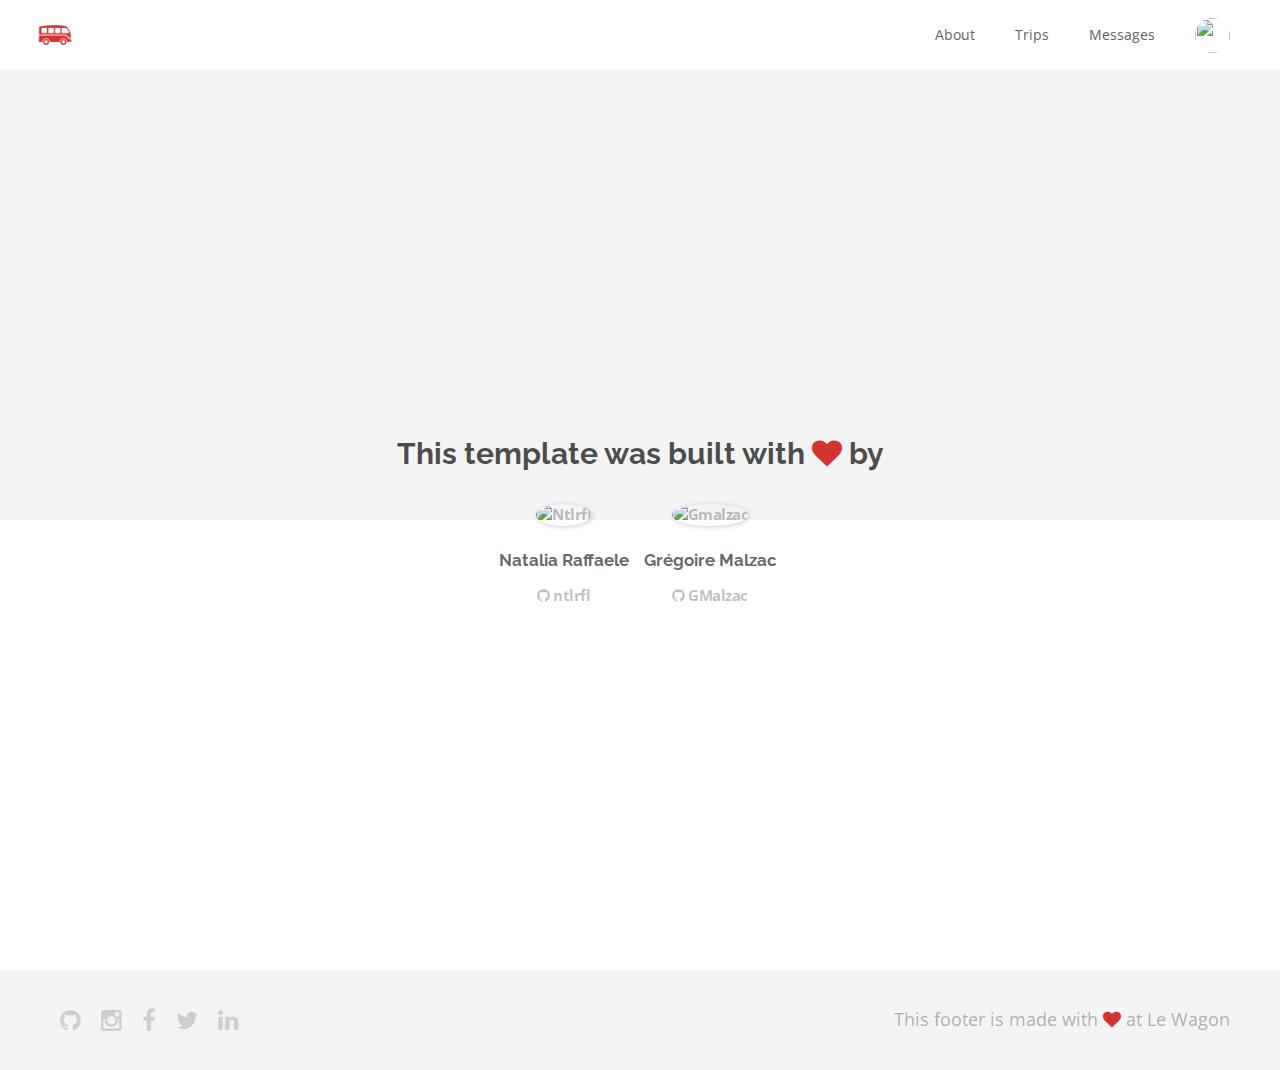
==== commit 52858c8d: "Automated commit at 2018-02-12 12:12:07 UTC by middleman-deploy 2.0.0-alpha" ====
--- a/about.html
+++ b/about.html
@@ -7,32 +7,83 @@
           content="width=device-width, initial-scale=1, shrink-to-fit=no">
     <!-- Use the title from a page's frontmatter if it has one -->
     <title>Le Wagon - Middleman - About</title>
-    <link href="stylesheets/application-3c48b980.css" rel="stylesheet" />
+    <link href="stylesheets/application-2b1ee4de.css" rel="stylesheet" />
     <script src="javascripts/application-93de88c9.js"></script>
     <link href="images/favicon-f15af148.png" rel="icon" type="image/png" />
   </head>
   <body>
+    <div class="navbar-wagon">
+  <!-- Logo -->
+  <a href="/" class="navbar-wagon-brand">
+    <img src="images/logo-acc9c0ec.png" id="logo" alt="Logo" />
+  </a>
+
+  <!-- Right Navigation -->
+  <div class="navbar-wagon-right hidden-xs hidden-sm">
+    <a href="about.html" class="navbar-wagon-item navbar-wagon-link">About</a>
+    <a href="" class="navbar-wagon-item navbar-wagon-link">Trips</a>
+    <a href="" class="navbar-wagon-item navbar-wagon-link">Messages</a>
+
+    <!-- Profile picture with dropdown list -->
+    <div class="navbar-wagon-item">
+      <div class="dropdown">
+        <img src="https://kitt.lewagon.com/placeholder/users/ssaunier" class="avatar dropdown-toggle" id="navbar-wagon-menu" data-toggle="dropdown">
+        <ul class="dropdown-menu dropdown-menu-right navbar-wagon-dropdown-menu">
+          <li><a href="#">Profile</a></li>
+          <li><a href="#">Dashboard</a></li>
+          <li><a href="#">Log Out</a></li>
+        </ul>
+      </div>
+    </div>
+  </div>
+
+  <!-- Dropdown appearing on mobile only -->
+  <div class="navbar-wagon-item hidden-md hidden-lg">
+    <div class="dropdown">
+      <i class="fa fa-bars dropdown-toggle" data-toggle="dropdown"></i>
+      <ul class="dropdown-menu dropdown-menu-right navbar-wagon-dropdown-menu">
+        <li><a href="#">Host</a></li>
+        <li><a href="#">Trips</a></li>
+        <li><a href="#">Messagese</a></li>
+      </ul>
+    </div>
+  </div>
+</div>
+
     <div id="about">
   <div class="about-content">
     <h1>This template was built with <i class="fa fa-heart"></i> by</h1>
     <ul class="list-inline">
         <li>
-<a href="https://kitt.lewagon.com/alumni/ssaunier" target="_blank">            <img src="https://kitt.lewagon.com/placeholder/users/ssaunier" class="img-circle" alt="Ssaunier" />
-</a>          <h2>Sébastien Saunier</h2>
+<a href="https://kitt.lewagon.com/alumni/ntlrfl" target="_blank">            <img src="https://kitt.lewagon.com/placeholder/users/ntlrfl" class="img-circle" alt="Ntlrfl" />
+</a>          <h2>Natalia Raffaele</h2>
           <p>
-<a href="https://github.com/ssaunier" target="_blank">              <i class="fa fa-github"></i> ssaunier
+<a href="https://github.com/ntlrfl" target="_blank">              <i class="fa fa-github"></i> ntlrfl
 </a>          </p>
         </li>
         <li>
-<a href="https://kitt.lewagon.com/alumni/Papillard" target="_blank">            <img src="https://kitt.lewagon.com/placeholder/users/Papillard" class="img-circle" alt="Papillard" />
-</a>          <h2>Boris Paillard</h2>
+<a href="https://kitt.lewagon.com/alumni/GMalzac" target="_blank">            <img src="https://kitt.lewagon.com/placeholder/users/GMalzac" class="img-circle" alt="Gmalzac" />
+</a>          <h2>Grégoire Malzac</h2>
           <p>
-<a href="https://github.com/Papillard" target="_blank">              <i class="fa fa-github"></i> Papillard
+<a href="https://github.com/GMalzac" target="_blank">              <i class="fa fa-github"></i> GMalzac
 </a>          </p>
         </li>
     </ul>
   </div>
 </div>
 
+    <div class="footer">
+  <div class="footer-links">
+    <a href="#"><i class="fa fa-github"></i></a>
+    <a href="#"><i class="fa fa-instagram"></i></a>
+    <a href="#"><i class="fa fa-facebook"></i></a>
+    <a href="#"><i class="fa fa-twitter"></i></a>
+    <a href="#"><i class="fa fa-linkedin"></i></a>
+  </div>
+  <div class="footer-copyright">
+    This footer is made with <i class="fa fa-heart"></i> at Le Wagon
+  </div>
+</div>
+
   </body>
 </html>
--- a/stylesheets/application-2b1ee4de.css
+++ b/stylesheets/application-2b1ee4de.css
@@ -0,0 +1,8 @@
+@import url("https://fonts.googleapis.com/css?family=Open+Sans:400,300,700|Raleway:400,100,300,700,500");/*!
+ * Bootstrap v3.3.7 (http://getbootstrap.com)
+ * Copyright 2011-2016 Twitter, Inc.
+ * Licensed under MIT (https://github.com/twbs/bootstrap/blob/master/LICENSE)
+ *//*! normalize.css v3.0.3 | MIT License | github.com/necolas/normalize.css */html{font-family:sans-serif;-ms-text-size-adjust:100%;-webkit-text-size-adjust:100%}body{margin:0}article,aside,details,figcaption,figure,footer,header,hgroup,main,menu,nav,section,summary{display:block}audio,canvas,progress,video{display:inline-block;vertical-align:baseline}audio:not([controls]){display:none;height:0}[hidden],template{display:none}a{background-color:transparent}a:active,a:hover{outline:0}abbr[title]{border-bottom:1px dotted}b,strong{font-weight:bold}dfn{font-style:italic}h1{font-size:2em;margin:0.67em 0}mark{background:#ff0;color:#000}small{font-size:80%}sub,sup{font-size:75%;line-height:0;position:relative;vertical-align:baseline}sup{top:-0.5em}sub{bottom:-0.25em}img{border:0}svg:not(:root){overflow:hidden}figure{margin:1em 40px}hr{-webkit-box-sizing:content-box;box-sizing:content-box;height:0}pre{overflow:auto}code,kbd,pre,samp{font-family:monospace, monospace;font-size:1em}button,input,optgroup,select,textarea{color:inherit;font:inherit;margin:0}button{overflow:visible}button,select{text-transform:none}button,html input[type="button"],input[type="reset"],input[type="submit"]{-webkit-appearance:button;cursor:pointer}button[disabled],html input[disabled]{cursor:default}button::-moz-focus-inner,input::-moz-focus-inner{border:0;padding:0}input{line-height:normal}input[type="checkbox"],input[type="radio"]{-webkit-box-sizing:border-box;box-sizing:border-box;padding:0}input[type="number"]::-webkit-inner-spin-button,input[type="number"]::-webkit-outer-spin-button{height:auto}input[type="search"]{-webkit-appearance:textfield;-webkit-box-sizing:content-box;box-sizing:content-box}input[type="search"]::-webkit-search-cancel-button,input[type="search"]::-webkit-search-decoration{-webkit-appearance:none}fieldset{border:1px solid #c0c0c0;margin:0 2px;padding:0.35em 0.625em 0.75em}legend{border:0;padding:0}textarea{overflow:auto}optgroup{font-weight:bold}table{border-collapse:collapse;border-spacing:0}td,th{padding:0}/*! Source: https://github.com/h5bp/html5-boilerplate/blob/master/src/css/main.css */@media print{*,*:before,*:after{background:transparent !important;color:#000 !important;-webkit-box-shadow:none !important;box-shadow:none !important;text-shadow:none !important}a,a:visited{text-decoration:underline}a[href]:after{content:" (" attr(href) ")"}abbr[title]:after{content:" (" attr(title) ")"}a[href^="#"]:after,a[href^="javascript:"]:after{content:""}pre,blockquote{border:1px solid #999;page-break-inside:avoid}thead{display:table-header-group}tr,img{page-break-inside:avoid}img{max-width:100% !important}p,h2,h3{orphans:3;widows:3}h2,h3{page-break-after:avoid}.navbar{display:none}.btn>.caret,.dropup>.btn>.caret{border-top-color:#000 !important}.label{border:1px solid #000}.table{border-collapse:collapse !important}.table td,.table th{background-color:#fff !important}.table-bordered th,.table-bordered td{border:1px solid #ddd !important}}@font-face{font-family:'Glyphicons Halflings';src:url("../assets/bootstrap/glyphicons-halflings-regular-86b6f62b.eot");src:url("../assets/bootstrap/glyphicons-halflings-regular-86b6f62b.eot?#iefix") format("embedded-opentype"),url("../assets/bootstrap/glyphicons-halflings-regular-ca35b697.woff2") format("woff2"),url("../assets/bootstrap/glyphicons-halflings-regular-278e49a8.woff") format("woff"),url("../assets/bootstrap/glyphicons-halflings-regular-44bc1850.ttf") format("truetype"),url("../assets/bootstrap/glyphicons-halflings-regular-de51a849.svg#glyphicons_halflingsregular") format("svg")}.glyphicon{position:relative;top:1px;display:inline-block;font-family:'Glyphicons Halflings';font-style:normal;font-weight:normal;line-height:1;-webkit-font-smoothing:antialiased;-moz-osx-font-smoothing:grayscale}.glyphicon-asterisk:before{content:"\002a"}.glyphicon-plus:before{content:"\002b"}.glyphicon-euro:before,.glyphicon-eur:before{content:"\20ac"}.glyphicon-minus:before{content:"\2212"}.glyphicon-cloud:before{content:"\2601"}.glyphicon-envelope:before{content:"\2709"}.glyphicon-pencil:before{content:"\270f"}.glyphicon-glass:before{content:"\e001"}.glyphicon-music:before{content:"\e002"}.glyphicon-search:before{content:"\e003"}.glyphicon-heart:before{content:"\e005"}.glyphicon-star:before{content:"\e006"}.glyphicon-star-empty:before{content:"\e007"}.glyphicon-user:before{content:"\e008"}.glyphicon-film:before{content:"\e009"}.glyphicon-th-large:before{content:"\e010"}.glyphicon-th:before{content:"\e011"}.glyphicon-th-list:before{content:"\e012"}.glyphicon-ok:before{content:"\e013"}.glyphicon-remove:before{content:"\e014"}.glyphicon-zoom-in:before{content:"\e015"}.glyphicon-zoom-out:before{content:"\e016"}.glyphicon-off:before{content:"\e017"}.glyphicon-signal:before{content:"\e018"}.glyphicon-cog:before{content:"\e019"}.glyphicon-trash:before{content:"\e020"}.glyphicon-home:before{content:"\e021"}.glyphicon-file:before{content:"\e022"}.glyphicon-time:before{content:"\e023"}.glyphicon-road:before{content:"\e024"}.glyphicon-download-alt:before{content:"\e025"}.glyphicon-download:before{content:"\e026"}.glyphicon-upload:before{content:"\e027"}.glyphicon-inbox:before{content:"\e028"}.glyphicon-play-circle:before{content:"\e029"}.glyphicon-repeat:before{content:"\e030"}.glyphicon-refresh:before{content:"\e031"}.glyphicon-list-alt:before{content:"\e032"}.glyphicon-lock:before{content:"\e033"}.glyphicon-flag:before{content:"\e034"}.glyphicon-headphones:before{content:"\e035"}.glyphicon-volume-off:before{content:"\e036"}.glyphicon-volume-down:before{content:"\e037"}.glyphicon-volume-up:before{content:"\e038"}.glyphicon-qrcode:before{content:"\e039"}.glyphicon-barcode:before{content:"\e040"}.glyphicon-tag:before{content:"\e041"}.glyphicon-tags:before{content:"\e042"}.glyphicon-book:before{content:"\e043"}.glyphicon-bookmark:before{content:"\e044"}.glyphicon-print:before{content:"\e045"}.glyphicon-camera:before{content:"\e046"}.glyphicon-font:before{content:"\e047"}.glyphicon-bold:before{content:"\e048"}.glyphicon-italic:before{content:"\e049"}.glyphicon-text-height:before{content:"\e050"}.glyphicon-text-width:before{content:"\e051"}.glyphicon-align-left:before{content:"\e052"}.glyphicon-align-center:before{content:"\e053"}.glyphicon-align-right:before{content:"\e054"}.glyphicon-align-justify:before{content:"\e055"}.glyphicon-list:before{content:"\e056"}.glyphicon-indent-left:before{content:"\e057"}.glyphicon-indent-right:before{content:"\e058"}.glyphicon-facetime-video:before{content:"\e059"}.glyphicon-picture:before{content:"\e060"}.glyphicon-map-marker:before{content:"\e062"}.glyphicon-adjust:before{content:"\e063"}.glyphicon-tint:before{content:"\e064"}.glyphicon-edit:before{content:"\e065"}.glyphicon-share:before{content:"\e066"}.glyphicon-check:before{content:"\e067"}.glyphicon-move:before{content:"\e068"}.glyphicon-step-backward:before{content:"\e069"}.glyphicon-fast-backward:before{content:"\e070"}.glyphicon-backward:before{content:"\e071"}.glyphicon-play:before{content:"\e072"}.glyphicon-pause:before{content:"\e073"}.glyphicon-stop:before{content:"\e074"}.glyphicon-forward:before{content:"\e075"}.glyphicon-fast-forward:before{content:"\e076"}.glyphicon-step-forward:before{content:"\e077"}.glyphicon-eject:before{content:"\e078"}.glyphicon-chevron-left:before{content:"\e079"}.glyphicon-chevron-right:before{content:"\e080"}.glyphicon-plus-sign:before{content:"\e081"}.glyphicon-minus-sign:before{content:"\e082"}.glyphicon-remove-sign:before{content:"\e083"}.glyphicon-ok-sign:before{content:"\e084"}.glyphicon-question-sign:before{content:"\e085"}.glyphicon-info-sign:before{content:"\e086"}.glyphicon-screenshot:before{content:"\e087"}.glyphicon-remove-circle:before{content:"\e088"}.glyphicon-ok-circle:before{content:"\e089"}.glyphicon-ban-circle:before{content:"\e090"}.glyphicon-arrow-left:before{content:"\e091"}.glyphicon-arrow-right:before{content:"\e092"}.glyphicon-arrow-up:before{content:"\e093"}.glyphicon-arrow-down:before{content:"\e094"}.glyphicon-share-alt:before{content:"\e095"}.glyphicon-resize-full:before{content:"\e096"}.glyphicon-resize-small:before{content:"\e097"}.glyphicon-exclamation-sign:before{content:"\e101"}.glyphicon-gift:before{content:"\e102"}.glyphicon-leaf:before{content:"\e103"}.glyphicon-fire:before{content:"\e104"}.glyphicon-eye-open:before{content:"\e105"}.glyphicon-eye-close:before{content:"\e106"}.glyphicon-warning-sign:before{content:"\e107"}.glyphicon-plane:before{content:"\e108"}.glyphicon-calendar:before{content:"\e109"}.glyphicon-random:before{content:"\e110"}.glyphicon-comment:before{content:"\e111"}.glyphicon-magnet:before{content:"\e112"}.glyphicon-chevron-up:before{content:"\e113"}.glyphicon-chevron-down:before{content:"\e114"}.glyphicon-retweet:before{content:"\e115"}.glyphicon-shopping-cart:before{content:"\e116"}.glyphicon-folder-close:before{content:"\e117"}.glyphicon-folder-open:before{content:"\e118"}.glyphicon-resize-vertical:before{content:"\e119"}.glyphicon-resize-horizontal:before{content:"\e120"}.glyphicon-hdd:before{content:"\e121"}.glyphicon-bullhorn:before{content:"\e122"}.glyphicon-bell:before{content:"\e123"}.glyphicon-certificate:before{content:"\e124"}.glyphicon-thumbs-up:before{content:"\e125"}.glyphicon-thumbs-down:before{content:"\e126"}.glyphicon-hand-right:before{content:"\e127"}.glyphicon-hand-left:before{content:"\e128"}.glyphicon-hand-up:before{content:"\e129"}.glyphicon-hand-down:before{content:"\e130"}.glyphicon-circle-arrow-right:before{content:"\e131"}.glyphicon-circle-arrow-left:before{content:"\e132"}.glyphicon-circle-arrow-up:before{content:"\e133"}.glyphicon-circle-arrow-down:before{content:"\e134"}.glyphicon-globe:before{content:"\e135"}.glyphicon-wrench:before{content:"\e136"}.glyphicon-tasks:before{content:"\e137"}.glyphicon-filter:before{content:"\e138"}.glyphicon-briefcase:before{content:"\e139"}.glyphicon-fullscreen:before{content:"\e140"}.glyphicon-dashboard:before{content:"\e141"}.glyphicon-paperclip:before{content:"\e142"}.glyphicon-heart-empty:before{content:"\e143"}.glyphicon-link:before{content:"\e144"}.glyphicon-phone:before{content:"\e145"}.glyphicon-pushpin:before{content:"\e146"}.glyphicon-usd:before{content:"\e148"}.glyphicon-gbp:before{content:"\e149"}.glyphicon-sort:before{content:"\e150"}.glyphicon-sort-by-alphabet:before{content:"\e151"}.glyphicon-sort-by-alphabet-alt:before{content:"\e152"}.glyphicon-sort-by-order:before{content:"\e153"}.glyphicon-sort-by-order-alt:before{content:"\e154"}.glyphicon-sort-by-attributes:before{content:"\e155"}.glyphicon-sort-by-attributes-alt:before{content:"\e156"}.glyphicon-unchecked:before{content:"\e157"}.glyphicon-expand:before{content:"\e158"}.glyphicon-collapse-down:before{content:"\e159"}.glyphicon-collapse-up:before{content:"\e160"}.glyphicon-log-in:before{content:"\e161"}.glyphicon-flash:before{content:"\e162"}.glyphicon-log-out:before{content:"\e163"}.glyphicon-new-window:before{content:"\e164"}.glyphicon-record:before{content:"\e165"}.glyphicon-save:before{content:"\e166"}.glyphicon-open:before{content:"\e167"}.glyphicon-saved:before{content:"\e168"}.glyphicon-import:before{content:"\e169"}.glyphicon-export:before{content:"\e170"}.glyphicon-send:before{content:"\e171"}.glyphicon-floppy-disk:before{content:"\e172"}.glyphicon-floppy-saved:before{content:"\e173"}.glyphicon-floppy-remove:before{content:"\e174"}.glyphicon-floppy-save:before{content:"\e175"}.glyphicon-floppy-open:before{content:"\e176"}.glyphicon-credit-card:before{content:"\e177"}.glyphicon-transfer:before{content:"\e178"}.glyphicon-cutlery:before{content:"\e179"}.glyphicon-header:before{content:"\e180"}.glyphicon-compressed:before{content:"\e181"}.glyphicon-earphone:before{content:"\e182"}.glyphicon-phone-alt:before{content:"\e183"}.glyphicon-tower:before{content:"\e184"}.glyphicon-stats:before{content:"\e185"}.glyphicon-sd-video:before{content:"\e186"}.glyphicon-hd-video:before{content:"\e187"}.glyphicon-subtitles:before{content:"\e188"}.glyphicon-sound-stereo:before{content:"\e189"}.glyphicon-sound-dolby:before{content:"\e190"}.glyphicon-sound-5-1:before{content:"\e191"}.glyphicon-sound-6-1:before{content:"\e192"}.glyphicon-sound-7-1:before{content:"\e193"}.glyphicon-copyright-mark:before{content:"\e194"}.glyphicon-registration-mark:before{content:"\e195"}.glyphicon-cloud-download:before{content:"\e197"}.glyphicon-cloud-upload:before{content:"\e198"}.glyphicon-tree-conifer:before{content:"\e199"}.glyphicon-tree-deciduous:before{content:"\e200"}.glyphicon-cd:before{content:"\e201"}.glyphicon-save-file:before{content:"\e202"}.glyphicon-open-file:before{content:"\e203"}.glyphicon-level-up:before{content:"\e204"}.glyphicon-copy:before{content:"\e205"}.glyphicon-paste:before{content:"\e206"}.glyphicon-alert:before{content:"\e209"}.glyphicon-equalizer:before{content:"\e210"}.glyphicon-king:before{content:"\e211"}.glyphicon-queen:before{content:"\e212"}.glyphicon-pawn:before{content:"\e213"}.glyphicon-bishop:before{content:"\e214"}.glyphicon-knight:before{content:"\e215"}.glyphicon-baby-formula:before{content:"\e216"}.glyphicon-tent:before{content:"\26fa"}.glyphicon-blackboard:before{content:"\e218"}.glyphicon-bed:before{content:"\e219"}.glyphicon-apple:before{content:"\f8ff"}.glyphicon-erase:before{content:"\e221"}.glyphicon-hourglass:before{content:"\231b"}.glyphicon-lamp:before{content:"\e223"}.glyphicon-duplicate:before{content:"\e224"}.glyphicon-piggy-bank:before{content:"\e225"}.glyphicon-scissors:before{content:"\e226"}.glyphicon-bitcoin:before{content:"\e227"}.glyphicon-btc:before{content:"\e227"}.glyphicon-xbt:before{content:"\e227"}.glyphicon-yen:before{content:"\00a5"}.glyphicon-jpy:before{content:"\00a5"}.glyphicon-ruble:before{content:"\20bd"}.glyphicon-rub:before{content:"\20bd"}.glyphicon-scale:before{content:"\e230"}.glyphicon-ice-lolly:before{content:"\e231"}.glyphicon-ice-lolly-tasted:before{content:"\e232"}.glyphicon-education:before{content:"\e233"}.glyphicon-option-horizontal:before{content:"\e234"}.glyphicon-option-vertical:before{content:"\e235"}.glyphicon-menu-hamburger:before{content:"\e236"}.glyphicon-modal-window:before{content:"\e237"}.glyphicon-oil:before{content:"\e238"}.glyphicon-grain:before{content:"\e239"}.glyphicon-sunglasses:before{content:"\e240"}.glyphicon-text-size:before{content:"\e241"}.glyphicon-text-color:before{content:"\e242"}.glyphicon-text-background:before{content:"\e243"}.glyphicon-object-align-top:before{content:"\e244"}.glyphicon-object-align-bottom:before{content:"\e245"}.glyphicon-object-align-horizontal:before{content:"\e246"}.glyphicon-object-align-left:before{content:"\e247"}.glyphicon-object-align-vertical:before{content:"\e248"}.glyphicon-object-align-right:before{content:"\e249"}.glyphicon-triangle-right:before{content:"\e250"}.glyphicon-triangle-left:before{content:"\e251"}.glyphicon-triangle-bottom:before{content:"\e252"}.glyphicon-triangle-top:before{content:"\e253"}.glyphicon-console:before{content:"\e254"}.glyphicon-superscript:before{content:"\e255"}.glyphicon-subscript:before{content:"\e256"}.glyphicon-menu-left:before{content:"\e257"}.glyphicon-menu-right:before{content:"\e258"}.glyphicon-menu-down:before{content:"\e259"}.glyphicon-menu-up:before{content:"\e260"}*{-webkit-box-sizing:border-box;box-sizing:border-box}*:before,*:after{-webkit-box-sizing:border-box;box-sizing:border-box}html{font-size:10px;-webkit-tap-highlight-color:transparent}body{font-family:"Open Sans", "Helvetica", "sans-serif";font-size:18px;line-height:1.42857143;color:#333333;background-color:#F4F4F4}input,button,select,textarea{font-family:inherit;font-size:inherit;line-height:inherit}a{color:#469AE0;text-decoration:none}a:hover,a:focus{color:#1f74ba;text-decoration:underline}a:focus{outline:5px auto -webkit-focus-ring-color;outline-offset:-2px}figure{margin:0}img{vertical-align:middle}.img-responsive{display:block;max-width:100%;height:auto}.img-rounded{border-radius:2px}.img-thumbnail{padding:4px;line-height:1.42857143;background-color:#F4F4F4;border:1px solid #ddd;border-radius:2px;-webkit-transition:all 0.2s ease-in-out;transition:all 0.2s ease-in-out;display:inline-block;max-width:100%;height:auto}.img-circle{border-radius:50%}hr{margin-top:25px;margin-bottom:25px;border:0;border-top:1px solid #eeeeee}.sr-only{position:absolute;width:1px;height:1px;margin:-1px;padding:0;overflow:hidden;clip:rect(0, 0, 0, 0);border:0}.sr-only-focusable:active,.sr-only-focusable:focus{position:static;width:auto;height:auto;margin:0;overflow:visible;clip:auto}[role="button"]{cursor:pointer}h1,h2,h3,h4,h5,h6,.h1,.h2,.h3,.h4,.h5,.h6{font-family:"Raleway", "Helvetica", "sans-serif";font-weight:500;line-height:1.1;color:inherit}h1 small,h1 .small,h2 small,h2 .small,h3 small,h3 .small,h4 small,h4 .small,h5 small,h5 .small,h6 small,h6 .small,.h1 small,.h1 .small,.h2 small,.h2 .small,.h3 small,.h3 .small,.h4 small,.h4 .small,.h5 small,.h5 .small,.h6 small,.h6 .small{font-weight:normal;line-height:1;color:#777777}h1,.h1,h2,.h2,h3,.h3{margin-top:25px;margin-bottom:12.5px}h1 small,h1 .small,.h1 small,.h1 .small,h2 small,h2 .small,.h2 small,.h2 .small,h3 small,h3 .small,.h3 small,.h3 .small{font-size:65%}h4,.h4,h5,.h5,h6,.h6{margin-top:12.5px;margin-bottom:12.5px}h4 small,h4 .small,.h4 small,.h4 .small,h5 small,h5 .small,.h5 small,.h5 .small,h6 small,h6 .small,.h6 small,.h6 .small{font-size:75%}h1,.h1{font-size:46px}h2,.h2{font-size:38px}h3,.h3{font-size:31px}h4,.h4{font-size:23px}h5,.h5{font-size:18px}h6,.h6{font-size:16px}p{margin:0 0 12.5px}.lead{margin-bottom:25px;font-size:20px;font-weight:300;line-height:1.4}@media (min-width: 768px){.lead{font-size:27px}}small,.small{font-size:88%}mark,.mark{background-color:#fcf8e3;padding:.2em}.text-left{text-align:left}.text-right{text-align:right}.text-center{text-align:center}.text-justify{text-align:justify}.text-nowrap{white-space:nowrap}.text-lowercase{text-transform:lowercase}.text-uppercase,.initialism{text-transform:uppercase}.text-capitalize{text-transform:capitalize}.text-muted{color:#777777}.text-primary{color:#469AE0}a.text-primary:hover,a.text-primary:focus{color:#2381d0}.text-success{color:#3c763d}a.text-success:hover,a.text-success:focus{color:#2b542c}.text-info{color:#31708f}a.text-info:hover,a.text-info:focus{color:#245269}.text-warning{color:#8a6d3b}a.text-warning:hover,a.text-warning:focus{color:#66512c}.text-danger{color:#a94442}a.text-danger:hover,a.text-danger:focus{color:#843534}.bg-primary{color:#fff}.bg-primary{background-color:#469AE0}a.bg-primary:hover,a.bg-primary:focus{background-color:#2381d0}.bg-success{background-color:#dff0d8}a.bg-success:hover,a.bg-success:focus{background-color:#c1e2b3}.bg-info{background-color:#d9edf7}a.bg-info:hover,a.bg-info:focus{background-color:#afd9ee}.bg-warning{background-color:#fcf8e3}a.bg-warning:hover,a.bg-warning:focus{background-color:#f7ecb5}.bg-danger{background-color:#f2dede}a.bg-danger:hover,a.bg-danger:focus{background-color:#e4b9b9}.page-header{padding-bottom:11.5px;margin:50px 0 25px;border-bottom:1px solid #eeeeee}ul,ol{margin-top:0;margin-bottom:12.5px}ul ul,ul ol,ol ul,ol ol{margin-bottom:0}.list-unstyled{padding-left:0;list-style:none}.list-inline{padding-left:0;list-style:none;margin-left:-5px}.list-inline>li{display:inline-block;padding-left:5px;padding-right:5px}dl{margin-top:0;margin-bottom:25px}dt,dd{line-height:1.42857143}dt{font-weight:bold}dd{margin-left:0}.dl-horizontal dd:before,.dl-horizontal dd:after{content:" ";display:table}.dl-horizontal dd:after{clear:both}@media (min-width: 768px){.dl-horizontal dt{float:left;width:160px;clear:left;text-align:right;overflow:hidden;text-overflow:ellipsis;white-space:nowrap}.dl-horizontal dd{margin-left:180px}}abbr[title],abbr[data-original-title]{cursor:help;border-bottom:1px dotted #777777}.initialism{font-size:90%}blockquote{padding:12.5px 25px;margin:0 0 25px;font-size:22.5px;border-left:5px solid #eeeeee}blockquote p:last-child,blockquote ul:last-child,blockquote ol:last-child{margin-bottom:0}blockquote footer,blockquote small,blockquote .small{display:block;font-size:80%;line-height:1.42857143;color:#777777}blockquote footer:before,blockquote small:before,blockquote .small:before{content:'\2014 \00A0'}.blockquote-reverse,blockquote.pull-right{padding-right:15px;padding-left:0;border-right:5px solid #eeeeee;border-left:0;text-align:right}.blockquote-reverse footer:before,.blockquote-reverse small:before,.blockquote-reverse .small:before,blockquote.pull-right footer:before,blockquote.pull-right small:before,blockquote.pull-right .small:before{content:''}.blockquote-reverse footer:after,.blockquote-reverse small:after,.blockquote-reverse .small:after,blockquote.pull-right footer:after,blockquote.pull-right small:after,blockquote.pull-right .small:after{content:'\00A0 \2014'}address{margin-bottom:25px;font-style:normal;line-height:1.42857143}code,kbd,pre,samp{font-family:Menlo, Monaco, Consolas, "Courier New", monospace}code{padding:2px 4px;font-size:90%;color:#c7254e;background-color:#f9f2f4;border-radius:2px}kbd{padding:2px 4px;font-size:90%;color:#fff;background-color:#333;border-radius:2px;-webkit-box-shadow:inset 0 -1px 0 rgba(0,0,0,0.25);box-shadow:inset 0 -1px 0 rgba(0,0,0,0.25)}kbd kbd{padding:0;font-size:100%;font-weight:bold;-webkit-box-shadow:none;box-shadow:none}pre{display:block;padding:12px;margin:0 0 12.5px;font-size:17px;line-height:1.42857143;word-break:break-all;word-wrap:break-word;color:#333333;background-color:#f5f5f5;border:1px solid #ccc;border-radius:2px}pre code{padding:0;font-size:inherit;color:inherit;white-space:pre-wrap;background-color:transparent;border-radius:0}.pre-scrollable{max-height:340px;overflow-y:scroll}.container{margin-right:auto;margin-left:auto;padding-left:15px;padding-right:15px}.container:before,.container:after{content:" ";display:table}.container:after{clear:both}@media (min-width: 768px){.container{width:750px}}@media (min-width: 992px){.container{width:970px}}@media (min-width: 1200px){.container{width:1170px}}.container-fluid{margin-right:auto;margin-left:auto;padding-left:15px;padding-right:15px}.container-fluid:before,.container-fluid:after{content:" ";display:table}.container-fluid:after{clear:both}.row{margin-left:-15px;margin-right:-15px}.row:before,.row:after{content:" ";display:table}.row:after{clear:both}.col-xs-1,.col-sm-1,.col-md-1,.col-lg-1,.col-xs-2,.col-sm-2,.col-md-2,.col-lg-2,.col-xs-3,.col-sm-3,.col-md-3,.col-lg-3,.col-xs-4,.col-sm-4,.col-md-4,.col-lg-4,.col-xs-5,.col-sm-5,.col-md-5,.col-lg-5,.col-xs-6,.col-sm-6,.col-md-6,.col-lg-6,.col-xs-7,.col-sm-7,.col-md-7,.col-lg-7,.col-xs-8,.col-sm-8,.col-md-8,.col-lg-8,.col-xs-9,.col-sm-9,.col-md-9,.col-lg-9,.col-xs-10,.col-sm-10,.col-md-10,.col-lg-10,.col-xs-11,.col-sm-11,.col-md-11,.col-lg-11,.col-xs-12,.col-sm-12,.col-md-12,.col-lg-12{position:relative;min-height:1px;padding-left:15px;padding-right:15px}.col-xs-1,.col-xs-2,.col-xs-3,.col-xs-4,.col-xs-5,.col-xs-6,.col-xs-7,.col-xs-8,.col-xs-9,.col-xs-10,.col-xs-11,.col-xs-12{float:left}.col-xs-1{width:8.33333333%}.col-xs-2{width:16.66666667%}.col-xs-3{width:25%}.col-xs-4{width:33.33333333%}.col-xs-5{width:41.66666667%}.col-xs-6{width:50%}.col-xs-7{width:58.33333333%}.col-xs-8{width:66.66666667%}.col-xs-9{width:75%}.col-xs-10{width:83.33333333%}.col-xs-11{width:91.66666667%}.col-xs-12{width:100%}.col-xs-pull-0{right:auto}.col-xs-pull-1{right:8.33333333%}.col-xs-pull-2{right:16.66666667%}.col-xs-pull-3{right:25%}.col-xs-pull-4{right:33.33333333%}.col-xs-pull-5{right:41.66666667%}.col-xs-pull-6{right:50%}.col-xs-pull-7{right:58.33333333%}.col-xs-pull-8{right:66.66666667%}.col-xs-pull-9{right:75%}.col-xs-pull-10{right:83.33333333%}.col-xs-pull-11{right:91.66666667%}.col-xs-pull-12{right:100%}.col-xs-push-0{left:auto}.col-xs-push-1{left:8.33333333%}.col-xs-push-2{left:16.66666667%}.col-xs-push-3{left:25%}.col-xs-push-4{left:33.33333333%}.col-xs-push-5{left:41.66666667%}.col-xs-push-6{left:50%}.col-xs-push-7{left:58.33333333%}.col-xs-push-8{left:66.66666667%}.col-xs-push-9{left:75%}.col-xs-push-10{left:83.33333333%}.col-xs-push-11{left:91.66666667%}.col-xs-push-12{left:100%}.col-xs-offset-0{margin-left:0%}.col-xs-offset-1{margin-left:8.33333333%}.col-xs-offset-2{margin-left:16.66666667%}.col-xs-offset-3{margin-left:25%}.col-xs-offset-4{margin-left:33.33333333%}.col-xs-offset-5{margin-left:41.66666667%}.col-xs-offset-6{margin-left:50%}.col-xs-offset-7{margin-left:58.33333333%}.col-xs-offset-8{margin-left:66.66666667%}.col-xs-offset-9{margin-left:75%}.col-xs-offset-10{margin-left:83.33333333%}.col-xs-offset-11{margin-left:91.66666667%}.col-xs-offset-12{margin-left:100%}@media (min-width: 768px){.col-sm-1,.col-sm-2,.col-sm-3,.col-sm-4,.col-sm-5,.col-sm-6,.col-sm-7,.col-sm-8,.col-sm-9,.col-sm-10,.col-sm-11,.col-sm-12{float:left}.col-sm-1{width:8.33333333%}.col-sm-2{width:16.66666667%}.col-sm-3{width:25%}.col-sm-4{width:33.33333333%}.col-sm-5{width:41.66666667%}.col-sm-6{width:50%}.col-sm-7{width:58.33333333%}.col-sm-8{width:66.66666667%}.col-sm-9{width:75%}.col-sm-10{width:83.33333333%}.col-sm-11{width:91.66666667%}.col-sm-12{width:100%}.col-sm-pull-0{right:auto}.col-sm-pull-1{right:8.33333333%}.col-sm-pull-2{right:16.66666667%}.col-sm-pull-3{right:25%}.col-sm-pull-4{right:33.33333333%}.col-sm-pull-5{right:41.66666667%}.col-sm-pull-6{right:50%}.col-sm-pull-7{right:58.33333333%}.col-sm-pull-8{right:66.66666667%}.col-sm-pull-9{right:75%}.col-sm-pull-10{right:83.33333333%}.col-sm-pull-11{right:91.66666667%}.col-sm-pull-12{right:100%}.col-sm-push-0{left:auto}.col-sm-push-1{left:8.33333333%}.col-sm-push-2{left:16.66666667%}.col-sm-push-3{left:25%}.col-sm-push-4{left:33.33333333%}.col-sm-push-5{left:41.66666667%}.col-sm-push-6{left:50%}.col-sm-push-7{left:58.33333333%}.col-sm-push-8{left:66.66666667%}.col-sm-push-9{left:75%}.col-sm-push-10{left:83.33333333%}.col-sm-push-11{left:91.66666667%}.col-sm-push-12{left:100%}.col-sm-offset-0{margin-left:0%}.col-sm-offset-1{margin-left:8.33333333%}.col-sm-offset-2{margin-left:16.66666667%}.col-sm-offset-3{margin-left:25%}.col-sm-offset-4{margin-left:33.33333333%}.col-sm-offset-5{margin-left:41.66666667%}.col-sm-offset-6{margin-left:50%}.col-sm-offset-7{margin-left:58.33333333%}.col-sm-offset-8{margin-left:66.66666667%}.col-sm-offset-9{margin-left:75%}.col-sm-offset-10{margin-left:83.33333333%}.col-sm-offset-11{margin-left:91.66666667%}.col-sm-offset-12{margin-left:100%}}@media (min-width: 992px){.col-md-1,.col-md-2,.col-md-3,.col-md-4,.col-md-5,.col-md-6,.col-md-7,.col-md-8,.col-md-9,.col-md-10,.col-md-11,.col-md-12{float:left}.col-md-1{width:8.33333333%}.col-md-2{width:16.66666667%}.col-md-3{width:25%}.col-md-4{width:33.33333333%}.col-md-5{width:41.66666667%}.col-md-6{width:50%}.col-md-7{width:58.33333333%}.col-md-8{width:66.66666667%}.col-md-9{width:75%}.col-md-10{width:83.33333333%}.col-md-11{width:91.66666667%}.col-md-12{width:100%}.col-md-pull-0{right:auto}.col-md-pull-1{right:8.33333333%}.col-md-pull-2{right:16.66666667%}.col-md-pull-3{right:25%}.col-md-pull-4{right:33.33333333%}.col-md-pull-5{right:41.66666667%}.col-md-pull-6{right:50%}.col-md-pull-7{right:58.33333333%}.col-md-pull-8{right:66.66666667%}.col-md-pull-9{right:75%}.col-md-pull-10{right:83.33333333%}.col-md-pull-11{right:91.66666667%}.col-md-pull-12{right:100%}.col-md-push-0{left:auto}.col-md-push-1{left:8.33333333%}.col-md-push-2{left:16.66666667%}.col-md-push-3{left:25%}.col-md-push-4{left:33.33333333%}.col-md-push-5{left:41.66666667%}.col-md-push-6{left:50%}.col-md-push-7{left:58.33333333%}.col-md-push-8{left:66.66666667%}.col-md-push-9{left:75%}.col-md-push-10{left:83.33333333%}.col-md-push-11{left:91.66666667%}.col-md-push-12{left:100%}.col-md-offset-0{margin-left:0%}.col-md-offset-1{margin-left:8.33333333%}.col-md-offset-2{margin-left:16.66666667%}.col-md-offset-3{margin-left:25%}.col-md-offset-4{margin-left:33.33333333%}.col-md-offset-5{margin-left:41.66666667%}.col-md-offset-6{margin-left:50%}.col-md-offset-7{margin-left:58.33333333%}.col-md-offset-8{margin-left:66.66666667%}.col-md-offset-9{margin-left:75%}.col-md-offset-10{margin-left:83.33333333%}.col-md-offset-11{margin-left:91.66666667%}.col-md-offset-12{margin-left:100%}}@media (min-width: 1200px){.col-lg-1,.col-lg-2,.col-lg-3,.col-lg-4,.col-lg-5,.col-lg-6,.col-lg-7,.col-lg-8,.col-lg-9,.col-lg-10,.col-lg-11,.col-lg-12{float:left}.col-lg-1{width:8.33333333%}.col-lg-2{width:16.66666667%}.col-lg-3{width:25%}.col-lg-4{width:33.33333333%}.col-lg-5{width:41.66666667%}.col-lg-6{width:50%}.col-lg-7{width:58.33333333%}.col-lg-8{width:66.66666667%}.col-lg-9{width:75%}.col-lg-10{width:83.33333333%}.col-lg-11{width:91.66666667%}.col-lg-12{width:100%}.col-lg-pull-0{right:auto}.col-lg-pull-1{right:8.33333333%}.col-lg-pull-2{right:16.66666667%}.col-lg-pull-3{right:25%}.col-lg-pull-4{right:33.33333333%}.col-lg-pull-5{right:41.66666667%}.col-lg-pull-6{right:50%}.col-lg-pull-7{right:58.33333333%}.col-lg-pull-8{right:66.66666667%}.col-lg-pull-9{right:75%}.col-lg-pull-10{right:83.33333333%}.col-lg-pull-11{right:91.66666667%}.col-lg-pull-12{right:100%}.col-lg-push-0{left:auto}.col-lg-push-1{left:8.33333333%}.col-lg-push-2{left:16.66666667%}.col-lg-push-3{left:25%}.col-lg-push-4{left:33.33333333%}.col-lg-push-5{left:41.66666667%}.col-lg-push-6{left:50%}.col-lg-push-7{left:58.33333333%}.col-lg-push-8{left:66.66666667%}.col-lg-push-9{left:75%}.col-lg-push-10{left:83.33333333%}.col-lg-push-11{left:91.66666667%}.col-lg-push-12{left:100%}.col-lg-offset-0{margin-left:0%}.col-lg-offset-1{margin-left:8.33333333%}.col-lg-offset-2{margin-left:16.66666667%}.col-lg-offset-3{margin-left:25%}.col-lg-offset-4{margin-left:33.33333333%}.col-lg-offset-5{margin-left:41.66666667%}.col-lg-offset-6{margin-left:50%}.col-lg-offset-7{margin-left:58.33333333%}.col-lg-offset-8{margin-left:66.66666667%}.col-lg-offset-9{margin-left:75%}.col-lg-offset-10{margin-left:83.33333333%}.col-lg-offset-11{margin-left:91.66666667%}.col-lg-offset-12{margin-left:100%}}table{background-color:transparent}caption{padding-top:8px;padding-bottom:8px;color:#777777;text-align:left}th{text-align:left}.table{width:100%;max-width:100%;margin-bottom:25px}.table>thead>tr>th,.table>thead>tr>td,.table>tbody>tr>th,.table>tbody>tr>td,.table>tfoot>tr>th,.table>tfoot>tr>td{padding:8px;line-height:1.42857143;vertical-align:top;border-top:1px solid #ddd}.table>thead>tr>th{vertical-align:bottom;border-bottom:2px solid #ddd}.table>caption+thead>tr:first-child>th,.table>caption+thead>tr:first-child>td,.table>colgroup+thead>tr:first-child>th,.table>colgroup+thead>tr:first-child>td,.table>thead:first-child>tr:first-child>th,.table>thead:first-child>tr:first-child>td{border-top:0}.table>tbody+tbody{border-top:2px solid #ddd}.table .table{background-color:#F4F4F4}.table-condensed>thead>tr>th,.table-condensed>thead>tr>td,.table-condensed>tbody>tr>th,.table-condensed>tbody>tr>td,.table-condensed>tfoot>tr>th,.table-condensed>tfoot>tr>td{padding:5px}.table-bordered{border:1px solid #ddd}.table-bordered>thead>tr>th,.table-bordered>thead>tr>td,.table-bordered>tbody>tr>th,.table-bordered>tbody>tr>td,.table-bordered>tfoot>tr>th,.table-bordered>tfoot>tr>td{border:1px solid #ddd}.table-bordered>thead>tr>th,.table-bordered>thead>tr>td{border-bottom-width:2px}.table-striped>tbody>tr:nth-of-type(odd){background-color:#f9f9f9}.table-hover>tbody>tr:hover{background-color:#f5f5f5}table col[class*="col-"]{position:static;float:none;display:table-column}table td[class*="col-"],table th[class*="col-"]{position:static;float:none;display:table-cell}.table>thead>tr>td.active,.table>thead>tr>th.active,.table>thead>tr.active>td,.table>thead>tr.active>th,.table>tbody>tr>td.active,.table>tbody>tr>th.active,.table>tbody>tr.active>td,.table>tbody>tr.active>th,.table>tfoot>tr>td.active,.table>tfoot>tr>th.active,.table>tfoot>tr.active>td,.table>tfoot>tr.active>th{background-color:#f5f5f5}.table-hover>tbody>tr>td.active:hover,.table-hover>tbody>tr>th.active:hover,.table-hover>tbody>tr.active:hover>td,.table-hover>tbody>tr:hover>.active,.table-hover>tbody>tr.active:hover>th{background-color:#e8e8e8}.table>thead>tr>td.success,.table>thead>tr>th.success,.table>thead>tr.success>td,.table>thead>tr.success>th,.table>tbody>tr>td.success,.table>tbody>tr>th.success,.table>tbody>tr.success>td,.table>tbody>tr.success>th,.table>tfoot>tr>td.success,.table>tfoot>tr>th.success,.table>tfoot>tr.success>td,.table>tfoot>tr.success>th{background-color:#dff0d8}.table-hover>tbody>tr>td.success:hover,.table-hover>tbody>tr>th.success:hover,.table-hover>tbody>tr.success:hover>td,.table-hover>tbody>tr:hover>.success,.table-hover>tbody>tr.success:hover>th{background-color:#d0e9c6}.table>thead>tr>td.info,.table>thead>tr>th.info,.table>thead>tr.info>td,.table>thead>tr.info>th,.table>tbody>tr>td.info,.table>tbody>tr>th.info,.table>tbody>tr.info>td,.table>tbody>tr.info>th,.table>tfoot>tr>td.info,.table>tfoot>tr>th.info,.table>tfoot>tr.info>td,.table>tfoot>tr.info>th{background-color:#d9edf7}.table-hover>tbody>tr>td.info:hover,.table-hover>tbody>tr>th.info:hover,.table-hover>tbody>tr.info:hover>td,.table-hover>tbody>tr:hover>.info,.table-hover>tbody>tr.info:hover>th{background-color:#c4e3f3}.table>thead>tr>td.warning,.table>thead>tr>th.warning,.table>thead>tr.warning>td,.table>thead>tr.warning>th,.table>tbody>tr>td.warning,.table>tbody>tr>th.warning,.table>tbody>tr.warning>td,.table>tbody>tr.warning>th,.table>tfoot>tr>td.warning,.table>tfoot>tr>th.warning,.table>tfoot>tr.warning>td,.table>tfoot>tr.warning>th{background-color:#fcf8e3}.table-hover>tbody>tr>td.warning:hover,.table-hover>tbody>tr>th.warning:hover,.table-hover>tbody>tr.warning:hover>td,.table-hover>tbody>tr:hover>.warning,.table-hover>tbody>tr.warning:hover>th{background-color:#faf2cc}.table>thead>tr>td.danger,.table>thead>tr>th.danger,.table>thead>tr.danger>td,.table>thead>tr.danger>th,.table>tbody>tr>td.danger,.table>tbody>tr>th.danger,.table>tbody>tr.danger>td,.table>tbody>tr.danger>th,.table>tfoot>tr>td.danger,.table>tfoot>tr>th.danger,.table>tfoot>tr.danger>td,.table>tfoot>tr.danger>th{background-color:#f2dede}.table-hover>tbody>tr>td.danger:hover,.table-hover>tbody>tr>th.danger:hover,.table-hover>tbody>tr.danger:hover>td,.table-hover>tbody>tr:hover>.danger,.table-hover>tbody>tr.danger:hover>th{background-color:#ebcccc}.table-responsive{overflow-x:auto;min-height:0.01%}@media screen and (max-width: 767px){.table-responsive{width:100%;margin-bottom:18.75px;overflow-y:hidden;-ms-overflow-style:-ms-autohiding-scrollbar;border:1px solid #ddd}.table-responsive>.table{margin-bottom:0}.table-responsive>.table>thead>tr>th,.table-responsive>.table>thead>tr>td,.table-responsive>.table>tbody>tr>th,.table-responsive>.table>tbody>tr>td,.table-responsive>.table>tfoot>tr>th,.table-responsive>.table>tfoot>tr>td{white-space:nowrap}.table-responsive>.table-bordered{border:0}.table-responsive>.table-bordered>thead>tr>th:first-child,.table-responsive>.table-bordered>thead>tr>td:first-child,.table-responsive>.table-bordered>tbody>tr>th:first-child,.table-responsive>.table-bordered>tbody>tr>td:first-child,.table-responsive>.table-bordered>tfoot>tr>th:first-child,.table-responsive>.table-bordered>tfoot>tr>td:first-child{border-left:0}.table-responsive>.table-bordered>thead>tr>th:last-child,.table-responsive>.table-bordered>thead>tr>td:last-child,.table-responsive>.table-bordered>tbody>tr>th:last-child,.table-responsive>.table-bordered>tbody>tr>td:last-child,.table-responsive>.table-bordered>tfoot>tr>th:last-child,.table-responsive>.table-bordered>tfoot>tr>td:last-child{border-right:0}.table-responsive>.table-bordered>tbody>tr:last-child>th,.table-responsive>.table-bordered>tbody>tr:last-child>td,.table-responsive>.table-bordered>tfoot>tr:last-child>th,.table-responsive>.table-bordered>tfoot>tr:last-child>td{border-bottom:0}}fieldset{padding:0;margin:0;border:0;min-width:0}legend{display:block;width:100%;padding:0;margin-bottom:25px;font-size:27px;line-height:inherit;color:#333333;border:0;border-bottom:1px solid #e5e5e5}label{display:inline-block;max-width:100%;margin-bottom:5px;font-weight:bold}input[type="search"]{-webkit-box-sizing:border-box;box-sizing:border-box}input[type="radio"],input[type="checkbox"]{margin:4px 0 0;margin-top:1px \9;line-height:normal}input[type="file"]{display:block}input[type="range"]{display:block;width:100%}select[multiple],select[size]{height:auto}input[type="file"]:focus,input[type="radio"]:focus,input[type="checkbox"]:focus{outline:5px auto -webkit-focus-ring-color;outline-offset:-2px}output{display:block;padding-top:7px;font-size:18px;line-height:1.42857143;color:#000000}.form-control{display:block;width:100%;height:39px;padding:6px 12px;font-size:18px;line-height:1.42857143;color:#000000;background-color:#fff;background-image:none;border:1px solid #ccc;border-radius:2px;-webkit-box-shadow:inset 0 1px 1px rgba(0,0,0,0.075);box-shadow:inset 0 1px 1px rgba(0,0,0,0.075);-webkit-transition:border-color ease-in-out 0.15s, box-shadow ease-in-out 0.15s;-webkit-transition:border-color ease-in-out 0.15s, -webkit-box-shadow ease-in-out 0.15s;transition:border-color ease-in-out 0.15s, -webkit-box-shadow ease-in-out 0.15s;transition:border-color ease-in-out 0.15s, box-shadow ease-in-out 0.15s;transition:border-color ease-in-out 0.15s, box-shadow ease-in-out 0.15s, -webkit-box-shadow ease-in-out 0.15s}.form-control:focus{border-color:#66afe9;outline:0;-webkit-box-shadow:inset 0 1px 1px rgba(0,0,0,0.075),0 0 8px rgba(102,175,233,0.6);box-shadow:inset 0 1px 1px rgba(0,0,0,0.075),0 0 8px rgba(102,175,233,0.6)}.form-control::-moz-placeholder{color:#999;opacity:1}.form-control:-ms-input-placeholder{color:#999}.form-control::-webkit-input-placeholder{color:#999}.form-control::-ms-expand{border:0;background-color:transparent}.form-control[disabled],.form-control[readonly],fieldset[disabled] .form-control{background-color:#eeeeee;opacity:1}.form-control[disabled],fieldset[disabled] .form-control{cursor:not-allowed}textarea.form-control{height:auto}input[type="search"]{-webkit-appearance:none}@media screen and (-webkit-min-device-pixel-ratio: 0){input[type="date"].form-control,input[type="time"].form-control,input[type="datetime-local"].form-control,input[type="month"].form-control{line-height:39px}input[type="date"].input-sm,.input-group-sm>input[type="date"].form-control,.input-group-sm>input[type="date"].input-group-addon,.input-group-sm>.input-group-btn>input[type="date"].btn,.input-group-sm input[type="date"],input[type="time"].input-sm,.input-group-sm>input[type="time"].form-control,.input-group-sm>input[type="time"].input-group-addon,.input-group-sm>.input-group-btn>input[type="time"].btn,.input-group-sm input[type="time"],input[type="datetime-local"].input-sm,.input-group-sm>input[type="datetime-local"].form-control,.input-group-sm>input[type="datetime-local"].input-group-addon,.input-group-sm>.input-group-btn>input[type="datetime-local"].btn,.input-group-sm input[type="datetime-local"],input[type="month"].input-sm,.input-group-sm>input[type="month"].form-control,.input-group-sm>input[type="month"].input-group-addon,.input-group-sm>.input-group-btn>input[type="month"].btn,.input-group-sm input[type="month"]{line-height:36px}input[type="date"].input-lg,.input-group-lg>input[type="date"].form-control,.input-group-lg>input[type="date"].input-group-addon,.input-group-lg>.input-group-btn>input[type="date"].btn,.input-group-lg input[type="date"],input[type="time"].input-lg,.input-group-lg>input[type="time"].form-control,.input-group-lg>input[type="time"].input-group-addon,.input-group-lg>.input-group-btn>input[type="time"].btn,.input-group-lg input[type="time"],input[type="datetime-local"].input-lg,.input-group-lg>input[type="datetime-local"].form-control,.input-group-lg>input[type="datetime-local"].input-group-addon,.input-group-lg>.input-group-btn>input[type="datetime-local"].btn,.input-group-lg input[type="datetime-local"],input[type="month"].input-lg,.input-group-lg>input[type="month"].form-control,.input-group-lg>input[type="month"].input-group-addon,.input-group-lg>.input-group-btn>input[type="month"].btn,.input-group-lg input[type="month"]{line-height:53px}}.form-group{margin-bottom:15px}.radio,.checkbox{position:relative;display:block;margin-top:10px;margin-bottom:10px}.radio label,.checkbox label{min-height:25px;padding-left:20px;margin-bottom:0;font-weight:normal;cursor:pointer}.radio input[type="radio"],.radio-inline input[type="radio"],.checkbox input[type="checkbox"],.checkbox-inline input[type="checkbox"]{position:absolute;margin-left:-20px;margin-top:4px \9}.radio+.radio,.checkbox+.checkbox{margin-top:-5px}.radio-inline,.checkbox-inline{position:relative;display:inline-block;padding-left:20px;margin-bottom:0;vertical-align:middle;font-weight:normal;cursor:pointer}.radio-inline+.radio-inline,.checkbox-inline+.checkbox-inline{margin-top:0;margin-left:10px}input[type="radio"][disabled],input[type="radio"].disabled,fieldset[disabled] input[type="radio"],input[type="checkbox"][disabled],input[type="checkbox"].disabled,fieldset[disabled] input[type="checkbox"]{cursor:not-allowed}.radio-inline.disabled,fieldset[disabled] .radio-inline,.checkbox-inline.disabled,fieldset[disabled] .checkbox-inline{cursor:not-allowed}.radio.disabled label,fieldset[disabled] .radio label,.checkbox.disabled label,fieldset[disabled] .checkbox label{cursor:not-allowed}.form-control-static{padding-top:7px;padding-bottom:7px;margin-bottom:0;min-height:43px}.form-control-static.input-lg,.input-group-lg>.form-control-static.form-control,.input-group-lg>.form-control-static.input-group-addon,.input-group-lg>.input-group-btn>.form-control-static.btn,.form-control-static.input-sm,.input-group-sm>.form-control-static.form-control,.input-group-sm>.form-control-static.input-group-addon,.input-group-sm>.input-group-btn>.form-control-static.btn{padding-left:0;padding-right:0}.input-sm,.input-group-sm>.form-control,.input-group-sm>.input-group-addon,.input-group-sm>.input-group-btn>.btn{height:36px;padding:5px 10px;font-size:16px;line-height:1.5;border-radius:2px}select.input-sm,.input-group-sm>select.form-control,.input-group-sm>select.input-group-addon,.input-group-sm>.input-group-btn>select.btn{height:36px;line-height:36px}textarea.input-sm,.input-group-sm>textarea.form-control,.input-group-sm>textarea.input-group-addon,.input-group-sm>.input-group-btn>textarea.btn,select[multiple].input-sm,.input-group-sm>select[multiple].form-control,.input-group-sm>select[multiple].input-group-addon,.input-group-sm>.input-group-btn>select[multiple].btn{height:auto}.form-group-sm .form-control{height:36px;padding:5px 10px;font-size:16px;line-height:1.5;border-radius:2px}.form-group-sm select.form-control{height:36px;line-height:36px}.form-group-sm textarea.form-control,.form-group-sm select[multiple].form-control{height:auto}.form-group-sm .form-control-static{height:36px;min-height:41px;padding:6px 10px;font-size:16px;line-height:1.5}.input-lg,.input-group-lg>.form-control,.input-group-lg>.input-group-addon,.input-group-lg>.input-group-btn>.btn{height:53px;padding:10px 16px;font-size:23px;line-height:1.3333333;border-radius:2px}select.input-lg,.input-group-lg>select.form-control,.input-group-lg>select.input-group-addon,.input-group-lg>.input-group-btn>select.btn{height:53px;line-height:53px}textarea.input-lg,.input-group-lg>textarea.form-control,.input-group-lg>textarea.input-group-addon,.input-group-lg>.input-group-btn>textarea.btn,select[multiple].input-lg,.input-group-lg>select[multiple].form-control,.input-group-lg>select[multiple].input-group-addon,.input-group-lg>.input-group-btn>select[multiple].btn{height:auto}.form-group-lg .form-control{height:53px;padding:10px 16px;font-size:23px;line-height:1.3333333;border-radius:2px}.form-group-lg select.form-control{height:53px;line-height:53px}.form-group-lg textarea.form-control,.form-group-lg select[multiple].form-control{height:auto}.form-group-lg .form-control-static{height:53px;min-height:48px;padding:11px 16px;font-size:23px;line-height:1.3333333}.has-feedback{position:relative}.has-feedback .form-control{padding-right:48.75px}.form-control-feedback{position:absolute;top:0;right:0;z-index:2;display:block;width:39px;height:39px;line-height:39px;text-align:center;pointer-events:none}.input-lg+.form-control-feedback,.input-group-lg>.form-control+.form-control-feedback,.input-group-lg>.input-group-addon+.form-control-feedback,.input-group-lg>.input-group-btn>.btn+.form-control-feedback,.input-group-lg+.form-control-feedback,.form-group-lg .form-control+.form-control-feedback{width:53px;height:53px;line-height:53px}.input-sm+.form-control-feedback,.input-group-sm>.form-control+.form-control-feedback,.input-group-sm>.input-group-addon+.form-control-feedback,.input-group-sm>.input-group-btn>.btn+.form-control-feedback,.input-group-sm+.form-control-feedback,.form-group-sm .form-control+.form-control-feedback{width:36px;height:36px;line-height:36px}.has-success .help-block,.has-success .control-label,.has-success .radio,.has-success .checkbox,.has-success .radio-inline,.has-success .checkbox-inline,.has-success.radio label,.has-success.checkbox label,.has-success.radio-inline label,.has-success.checkbox-inline label{color:#3c763d}.has-success .form-control{border-color:#3c763d;-webkit-box-shadow:inset 0 1px 1px rgba(0,0,0,0.075);box-shadow:inset 0 1px 1px rgba(0,0,0,0.075)}.has-success .form-control:focus{border-color:#2b542c;-webkit-box-shadow:inset 0 1px 1px rgba(0,0,0,0.075),0 0 6px #67b168;box-shadow:inset 0 1px 1px rgba(0,0,0,0.075),0 0 6px #67b168}.has-success .input-group-addon{color:#3c763d;border-color:#3c763d;background-color:#dff0d8}.has-success .form-control-feedback{color:#3c763d}.has-warning .help-block,.has-warning .control-label,.has-warning .radio,.has-warning .checkbox,.has-warning .radio-inline,.has-warning .checkbox-inline,.has-warning.radio label,.has-warning.checkbox label,.has-warning.radio-inline label,.has-warning.checkbox-inline label{color:#8a6d3b}.has-warning .form-control{border-color:#8a6d3b;-webkit-box-shadow:inset 0 1px 1px rgba(0,0,0,0.075);box-shadow:inset 0 1px 1px rgba(0,0,0,0.075)}.has-warning .form-control:focus{border-color:#66512c;-webkit-box-shadow:inset 0 1px 1px rgba(0,0,0,0.075),0 0 6px #c0a16b;box-shadow:inset 0 1px 1px rgba(0,0,0,0.075),0 0 6px #c0a16b}.has-warning .input-group-addon{color:#8a6d3b;border-color:#8a6d3b;background-color:#fcf8e3}.has-warning .form-control-feedback{color:#8a6d3b}.has-error .help-block,.has-error .control-label,.has-error .radio,.has-error .checkbox,.has-error .radio-inline,.has-error .checkbox-inline,.has-error.radio label,.has-error.checkbox label,.has-error.radio-inline label,.has-error.checkbox-inline label{color:#a94442}.has-error .form-control{border-color:#a94442;-webkit-box-shadow:inset 0 1px 1px rgba(0,0,0,0.075);box-shadow:inset 0 1px 1px rgba(0,0,0,0.075)}.has-error .form-control:focus{border-color:#843534;-webkit-box-shadow:inset 0 1px 1px rgba(0,0,0,0.075),0 0 6px #ce8483;box-shadow:inset 0 1px 1px rgba(0,0,0,0.075),0 0 6px #ce8483}.has-error .input-group-addon{color:#a94442;border-color:#a94442;background-color:#f2dede}.has-error .form-control-feedback{color:#a94442}.has-feedback label ~ .form-control-feedback{top:30px}.has-feedback label.sr-only ~ .form-control-feedback{top:0}.help-block{display:block;margin-top:5px;margin-bottom:10px;color:#737373}@media (min-width: 768px){.form-inline .form-group{display:inline-block;margin-bottom:0;vertical-align:middle}.form-inline .form-control{display:inline-block;width:auto;vertical-align:middle}.form-inline .form-control-static{display:inline-block}.form-inline .input-group{display:inline-table;vertical-align:middle}.form-inline .input-group .input-group-addon,.form-inline .input-group .input-group-btn,.form-inline .input-group .form-control{width:auto}.form-inline .input-group>.form-control{width:100%}.form-inline .control-label{margin-bottom:0;vertical-align:middle}.form-inline .radio,.form-inline .checkbox{display:inline-block;margin-top:0;margin-bottom:0;vertical-align:middle}.form-inline .radio label,.form-inline .checkbox label{padding-left:0}.form-inline .radio input[type="radio"],.form-inline .checkbox input[type="checkbox"]{position:relative;margin-left:0}.form-inline .has-feedback .form-control-feedback{top:0}}.form-horizontal .radio,.form-horizontal .checkbox,.form-horizontal .radio-inline,.form-horizontal .checkbox-inline{margin-top:0;margin-bottom:0;padding-top:7px}.form-horizontal .radio,.form-horizontal .checkbox{min-height:32px}.form-horizontal .form-group{margin-left:-15px;margin-right:-15px}.form-horizontal .form-group:before,.form-horizontal .form-group:after{content:" ";display:table}.form-horizontal .form-group:after{clear:both}@media (min-width: 768px){.form-horizontal .control-label{text-align:right;margin-bottom:0;padding-top:7px}}.form-horizontal .has-feedback .form-control-feedback{right:15px}@media (min-width: 768px){.form-horizontal .form-group-lg .control-label{padding-top:11px;font-size:23px}}@media (min-width: 768px){.form-horizontal .form-group-sm .control-label{padding-top:6px;font-size:16px}}.btn{display:inline-block;margin-bottom:0;font-weight:normal;text-align:center;vertical-align:middle;-ms-touch-action:manipulation;touch-action:manipulation;cursor:pointer;background-image:none;border:1px solid transparent;white-space:nowrap;padding:6px 12px;font-size:18px;line-height:1.42857143;border-radius:2px;-webkit-user-select:none;-moz-user-select:none;-ms-user-select:none;user-select:none}.btn:focus,.btn.focus,.btn:active:focus,.btn:active.focus,.btn.active:focus,.btn.active.focus{outline:5px auto -webkit-focus-ring-color;outline-offset:-2px}.btn:hover,.btn:focus,.btn.focus{color:#333;text-decoration:none}.btn:active,.btn.active{outline:0;background-image:none;-webkit-box-shadow:inset 0 3px 5px rgba(0,0,0,0.125);box-shadow:inset 0 3px 5px rgba(0,0,0,0.125)}.btn.disabled,.btn[disabled],fieldset[disabled] .btn{cursor:not-allowed;opacity:0.65;filter:alpha(opacity=65);-webkit-box-shadow:none;box-shadow:none}a.btn.disabled,fieldset[disabled] a.btn{pointer-events:none}.btn-default{color:#333;background-color:#fff;border-color:#ccc}.btn-default:focus,.btn-default.focus{color:#333;background-color:#e6e6e6;border-color:#8c8c8c}.btn-default:hover{color:#333;background-color:#e6e6e6;border-color:#adadad}.btn-default:active,.btn-default.active,.open>.btn-default.dropdown-toggle{color:#333;background-color:#e6e6e6;border-color:#adadad}.btn-default:active:hover,.btn-default:active:focus,.btn-default:active.focus,.btn-default.active:hover,.btn-default.active:focus,.btn-default.active.focus,.open>.btn-default.dropdown-toggle:hover,.open>.btn-default.dropdown-toggle:focus,.open>.btn-default.dropdown-toggle.focus{color:#333;background-color:#d4d4d4;border-color:#8c8c8c}.btn-default:active,.btn-default.active,.open>.btn-default.dropdown-toggle{background-image:none}.btn-default.disabled:hover,.btn-default.disabled:focus,.btn-default.disabled.focus,.btn-default[disabled]:hover,.btn-default[disabled]:focus,.btn-default[disabled].focus,fieldset[disabled] .btn-default:hover,fieldset[disabled] .btn-default:focus,fieldset[disabled] .btn-default.focus{background-color:#fff;border-color:#ccc}.btn-default .badge{color:#fff;background-color:#333}.btn-primary{color:#fff;background-color:#469AE0;border-color:#308edc}.btn-primary:focus,.btn-primary.focus{color:#fff;background-color:#2381d0;border-color:#144b79}.btn-primary:hover{color:#fff;background-color:#2381d0;border-color:#1e6eb2}.btn-primary:active,.btn-primary.active,.open>.btn-primary.dropdown-toggle{color:#fff;background-color:#2381d0;border-color:#1e6eb2}.btn-primary:active:hover,.btn-primary:active:focus,.btn-primary:active.focus,.btn-primary.active:hover,.btn-primary.active:focus,.btn-primary.active.focus,.open>.btn-primary.dropdown-toggle:hover,.open>.btn-primary.dropdown-toggle:focus,.open>.btn-primary.dropdown-toggle.focus{color:#fff;background-color:#1e6eb2;border-color:#144b79}.btn-primary:active,.btn-primary.active,.open>.btn-primary.dropdown-toggle{background-image:none}.btn-primary.disabled:hover,.btn-primary.disabled:focus,.btn-primary.disabled.focus,.btn-primary[disabled]:hover,.btn-primary[disabled]:focus,.btn-primary[disabled].focus,fieldset[disabled] .btn-primary:hover,fieldset[disabled] .btn-primary:focus,fieldset[disabled] .btn-primary.focus{background-color:#469AE0;border-color:#308edc}.btn-primary .badge{color:#469AE0;background-color:#fff}.btn-success{color:#fff;background-color:#32B796;border-color:#2da386}.btn-success:focus,.btn-success.focus{color:#fff;background-color:#278f75;border-color:#113f34}.btn-success:hover{color:#fff;background-color:#278f75;border-color:#1f735e}.btn-success:active,.btn-success.active,.open>.btn-success.dropdown-toggle{color:#fff;background-color:#278f75;border-color:#1f735e}.btn-success:active:hover,.btn-success:active:focus,.btn-success:active.focus,.btn-success.active:hover,.btn-success.active:focus,.btn-success.active.focus,.open>.btn-success.dropdown-toggle:hover,.open>.btn-success.dropdown-toggle:focus,.open>.btn-success.dropdown-toggle.focus{color:#fff;background-color:#1f735e;border-color:#113f34}.btn-success:active,.btn-success.active,.open>.btn-success.dropdown-toggle{background-image:none}.btn-success.disabled:hover,.btn-success.disabled:focus,.btn-success.disabled.focus,.btn-success[disabled]:hover,.btn-success[disabled]:focus,.btn-success[disabled].focus,fieldset[disabled] .btn-success:hover,fieldset[disabled] .btn-success:focus,fieldset[disabled] .btn-success.focus{background-color:#32B796;border-color:#2da386}.btn-success .badge{color:#32B796;background-color:#fff}.btn-info{color:#fff;background-color:#FDB631;border-color:#fdad18}.btn-info:focus,.btn-info.focus{color:#fff;background-color:#f9a302;border-color:#946101}.btn-info:hover{color:#fff;background-color:#f9a302;border-color:#d58c02}.btn-info:active,.btn-info.active,.open>.btn-info.dropdown-toggle{color:#fff;background-color:#f9a302;border-color:#d58c02}.btn-info:active:hover,.btn-info:active:focus,.btn-info:active.focus,.btn-info.active:hover,.btn-info.active:focus,.btn-info.active.focus,.open>.btn-info.dropdown-toggle:hover,.open>.btn-info.dropdown-toggle:focus,.open>.btn-info.dropdown-toggle.focus{color:#fff;background-color:#d58c02;border-color:#946101}.btn-info:active,.btn-info.active,.open>.btn-info.dropdown-toggle{background-image:none}.btn-info.disabled:hover,.btn-info.disabled:focus,.btn-info.disabled.focus,.btn-info[disabled]:hover,.btn-info[disabled]:focus,.btn-info[disabled].focus,fieldset[disabled] .btn-info:hover,fieldset[disabled] .btn-info:focus,fieldset[disabled] .btn-info.focus{background-color:#FDB631;border-color:#fdad18}.btn-info .badge{color:#FDB631;background-color:#fff}.btn-warning{color:#fff;background-color:#E67E22;border-color:#d67118}.btn-warning:focus,.btn-warning.focus{color:#fff;background-color:#bf6516;border-color:#64350b}.btn-warning:hover{color:#fff;background-color:#bf6516;border-color:#9f5412}.btn-warning:active,.btn-warning.active,.open>.btn-warning.dropdown-toggle{color:#fff;background-color:#bf6516;border-color:#9f5412}.btn-warning:active:hover,.btn-warning:active:focus,.btn-warning:active.focus,.btn-warning.active:hover,.btn-warning.active:focus,.btn-warning.active.focus,.open>.btn-warning.dropdown-toggle:hover,.open>.btn-warning.dropdown-toggle:focus,.open>.btn-warning.dropdown-toggle.focus{color:#fff;background-color:#9f5412;border-color:#64350b}.btn-warning:active,.btn-warning.active,.open>.btn-warning.dropdown-toggle{background-image:none}.btn-warning.disabled:hover,.btn-warning.disabled:focus,.btn-warning.disabled.focus,.btn-warning[disabled]:hover,.btn-warning[disabled]:focus,.btn-warning[disabled].focus,fieldset[disabled] .btn-warning:hover,fieldset[disabled] .btn-warning:focus,fieldset[disabled] .btn-warning.focus{background-color:#E67E22;border-color:#d67118}.btn-warning .badge{color:#E67E22;background-color:#fff}.btn-danger{color:#fff;background-color:#EE5F5B;border-color:#ec4844}.btn-danger:focus,.btn-danger.focus{color:#fff;background-color:#e9322d;border-color:#9f1411}.btn-danger:hover{color:#fff;background-color:#e9322d;border-color:#dc1c17}.btn-danger:active,.btn-danger.active,.open>.btn-danger.dropdown-toggle{color:#fff;background-color:#e9322d;border-color:#dc1c17}.btn-danger:active:hover,.btn-danger:active:focus,.btn-danger:active.focus,.btn-danger.active:hover,.btn-danger.active:focus,.btn-danger.active.focus,.open>.btn-danger.dropdown-toggle:hover,.open>.btn-danger.dropdown-toggle:focus,.open>.btn-danger.dropdown-toggle.focus{color:#fff;background-color:#dc1c17;border-color:#9f1411}.btn-danger:active,.btn-danger.active,.open>.btn-danger.dropdown-toggle{background-image:none}.btn-danger.disabled:hover,.btn-danger.disabled:focus,.btn-danger.disabled.focus,.btn-danger[disabled]:hover,.btn-danger[disabled]:focus,.btn-danger[disabled].focus,fieldset[disabled] .btn-danger:hover,fieldset[disabled] .btn-danger:focus,fieldset[disabled] .btn-danger.focus{background-color:#EE5F5B;border-color:#ec4844}.btn-danger .badge{color:#EE5F5B;background-color:#fff}.btn-link{color:#469AE0;font-weight:normal;border-radius:0}.btn-link,.btn-link:active,.btn-link.active,.btn-link[disabled],fieldset[disabled] .btn-link{background-color:transparent;-webkit-box-shadow:none;box-shadow:none}.btn-link,.btn-link:hover,.btn-link:focus,.btn-link:active{border-color:transparent}.btn-link:hover,.btn-link:focus{color:#1f74ba;text-decoration:underline;background-color:transparent}.btn-link[disabled]:hover,.btn-link[disabled]:focus,fieldset[disabled] .btn-link:hover,fieldset[disabled] .btn-link:focus{color:#777777;text-decoration:none}.btn-lg,.btn-group-lg>.btn{padding:10px 16px;font-size:23px;line-height:1.3333333;border-radius:2px}.btn-sm,.btn-group-sm>.btn{padding:5px 10px;font-size:16px;line-height:1.5;border-radius:2px}.btn-xs,.btn-group-xs>.btn{padding:1px 5px;font-size:16px;line-height:1.5;border-radius:2px}.btn-block{display:block;width:100%}.btn-block+.btn-block{margin-top:5px}input[type="submit"].btn-block,input[type="reset"].btn-block,input[type="button"].btn-block{width:100%}.fade{opacity:0;-webkit-transition:opacity 0.15s linear;transition:opacity 0.15s linear}.fade.in{opacity:1}.collapse{display:none}.collapse.in{display:block}tr.collapse.in{display:table-row}tbody.collapse.in{display:table-row-group}.collapsing{position:relative;height:0;overflow:hidden;-webkit-transition-property:height, visibility;transition-property:height, visibility;-webkit-transition-duration:0.35s;transition-duration:0.35s;-webkit-transition-timing-function:ease;transition-timing-function:ease}.caret{display:inline-block;width:0;height:0;margin-left:2px;vertical-align:middle;border-top:4px dashed;border-top:4px solid \9;border-right:4px solid transparent;border-left:4px solid transparent}.dropup,.dropdown{position:relative}.dropdown-toggle:focus{outline:0}.dropdown-menu{position:absolute;top:100%;left:0;z-index:1000;display:none;float:left;min-width:160px;padding:5px 0;margin:2px 0 0;list-style:none;font-size:18px;text-align:left;background-color:#fff;border:1px solid #ccc;border:1px solid rgba(0,0,0,0.15);border-radius:2px;-webkit-box-shadow:0 6px 12px rgba(0,0,0,0.175);box-shadow:0 6px 12px rgba(0,0,0,0.175);background-clip:padding-box}.dropdown-menu.pull-right{right:0;left:auto}.dropdown-menu .divider{height:1px;margin:11.5px 0;overflow:hidden;background-color:#e5e5e5}.dropdown-menu>li>a{display:block;padding:3px 20px;clear:both;font-weight:normal;line-height:1.42857143;color:#333333;white-space:nowrap}.dropdown-menu>li>a:hover,.dropdown-menu>li>a:focus{text-decoration:none;color:#262626;background-color:#f5f5f5}.dropdown-menu>.active>a,.dropdown-menu>.active>a:hover,.dropdown-menu>.active>a:focus{color:#fff;text-decoration:none;outline:0;background-color:#469AE0}.dropdown-menu>.disabled>a,.dropdown-menu>.disabled>a:hover,.dropdown-menu>.disabled>a:focus{color:#777777}.dropdown-menu>.disabled>a:hover,.dropdown-menu>.disabled>a:focus{text-decoration:none;background-color:transparent;background-image:none;filter:progid:DXImageTransform.Microsoft.gradient(enabled = false);cursor:not-allowed}.open>.dropdown-menu{display:block}.open>a{outline:0}.dropdown-menu-right{left:auto;right:0}.dropdown-menu-left{left:0;right:auto}.dropdown-header{display:block;padding:3px 20px;font-size:16px;line-height:1.42857143;color:#777777;white-space:nowrap}.dropdown-backdrop{position:fixed;left:0;right:0;bottom:0;top:0;z-index:990}.pull-right>.dropdown-menu{right:0;left:auto}.dropup .caret,.navbar-fixed-bottom .dropdown .caret{border-top:0;border-bottom:4px dashed;border-bottom:4px solid \9;content:""}.dropup .dropdown-menu,.navbar-fixed-bottom .dropdown .dropdown-menu{top:auto;bottom:100%;margin-bottom:2px}@media (min-width: 768px){.navbar-right .dropdown-menu{right:0;left:auto}.navbar-right .dropdown-menu-left{left:0;right:auto}}.btn-group,.btn-group-vertical{position:relative;display:inline-block;vertical-align:middle}.btn-group>.btn,.btn-group-vertical>.btn{position:relative;float:left}.btn-group>.btn:hover,.btn-group>.btn:focus,.btn-group>.btn:active,.btn-group>.btn.active,.btn-group-vertical>.btn:hover,.btn-group-vertical>.btn:focus,.btn-group-vertical>.btn:active,.btn-group-vertical>.btn.active{z-index:2}.btn-group .btn+.btn,.btn-group .btn+.btn-group,.btn-group .btn-group+.btn,.btn-group .btn-group+.btn-group{margin-left:-1px}.btn-toolbar{margin-left:-5px}.btn-toolbar:before,.btn-toolbar:after{content:" ";display:table}.btn-toolbar:after{clear:both}.btn-toolbar .btn,.btn-toolbar .btn-group,.btn-toolbar .input-group{float:left}.btn-toolbar>.btn,.btn-toolbar>.btn-group,.btn-toolbar>.input-group{margin-left:5px}.btn-group>.btn:not(:first-child):not(:last-child):not(.dropdown-toggle){border-radius:0}.btn-group>.btn:first-child{margin-left:0}.btn-group>.btn:first-child:not(:last-child):not(.dropdown-toggle){border-bottom-right-radius:0;border-top-right-radius:0}.btn-group>.btn:last-child:not(:first-child),.btn-group>.dropdown-toggle:not(:first-child){border-bottom-left-radius:0;border-top-left-radius:0}.btn-group>.btn-group{float:left}.btn-group>.btn-group:not(:first-child):not(:last-child)>.btn{border-radius:0}.btn-group>.btn-group:first-child:not(:last-child)>.btn:last-child,.btn-group>.btn-group:first-child:not(:last-child)>.dropdown-toggle{border-bottom-right-radius:0;border-top-right-radius:0}.btn-group>.btn-group:last-child:not(:first-child)>.btn:first-child{border-bottom-left-radius:0;border-top-left-radius:0}.btn-group .dropdown-toggle:active,.btn-group.open .dropdown-toggle{outline:0}.btn-group>.btn+.dropdown-toggle{padding-left:8px;padding-right:8px}.btn-group>.btn-lg+.dropdown-toggle,.btn-group-lg.btn-group>.btn+.dropdown-toggle{padding-left:12px;padding-right:12px}.btn-group.open .dropdown-toggle{-webkit-box-shadow:inset 0 3px 5px rgba(0,0,0,0.125);box-shadow:inset 0 3px 5px rgba(0,0,0,0.125)}.btn-group.open .dropdown-toggle.btn-link{-webkit-box-shadow:none;box-shadow:none}.btn .caret{margin-left:0}.btn-lg .caret,.btn-group-lg>.btn .caret{border-width:5px 5px 0;border-bottom-width:0}.dropup .btn-lg .caret,.dropup .btn-group-lg>.btn .caret{border-width:0 5px 5px}.btn-group-vertical>.btn,.btn-group-vertical>.btn-group,.btn-group-vertical>.btn-group>.btn{display:block;float:none;width:100%;max-width:100%}.btn-group-vertical>.btn-group:before,.btn-group-vertical>.btn-group:after{content:" ";display:table}.btn-group-vertical>.btn-group:after{clear:both}.btn-group-vertical>.btn-group>.btn{float:none}.btn-group-vertical>.btn+.btn,.btn-group-vertical>.btn+.btn-group,.btn-group-vertical>.btn-group+.btn,.btn-group-vertical>.btn-group+.btn-group{margin-top:-1px;margin-left:0}.btn-group-vertical>.btn:not(:first-child):not(:last-child){border-radius:0}.btn-group-vertical>.btn:first-child:not(:last-child){border-top-right-radius:2px;border-top-left-radius:2px;border-bottom-right-radius:0;border-bottom-left-radius:0}.btn-group-vertical>.btn:last-child:not(:first-child){border-top-right-radius:0;border-top-left-radius:0;border-bottom-right-radius:2px;border-bottom-left-radius:2px}.btn-group-vertical>.btn-group:not(:first-child):not(:last-child)>.btn{border-radius:0}.btn-group-vertical>.btn-group:first-child:not(:last-child)>.btn:last-child,.btn-group-vertical>.btn-group:first-child:not(:last-child)>.dropdown-toggle{border-bottom-right-radius:0;border-bottom-left-radius:0}.btn-group-vertical>.btn-group:last-child:not(:first-child)>.btn:first-child{border-top-right-radius:0;border-top-left-radius:0}.btn-group-justified{display:table;width:100%;table-layout:fixed;border-collapse:separate}.btn-group-justified>.btn,.btn-group-justified>.btn-group{float:none;display:table-cell;width:1%}.btn-group-justified>.btn-group .btn{width:100%}.btn-group-justified>.btn-group .dropdown-menu{left:auto}[data-toggle="buttons"]>.btn input[type="radio"],[data-toggle="buttons"]>.btn input[type="checkbox"],[data-toggle="buttons"]>.btn-group>.btn input[type="radio"],[data-toggle="buttons"]>.btn-group>.btn input[type="checkbox"]{position:absolute;clip:rect(0, 0, 0, 0);pointer-events:none}.input-group{position:relative;display:table;border-collapse:separate}.input-group[class*="col-"]{float:none;padding-left:0;padding-right:0}.input-group .form-control{position:relative;z-index:2;float:left;width:100%;margin-bottom:0}.input-group .form-control:focus{z-index:3}.input-group-addon,.input-group-btn,.input-group .form-control{display:table-cell}.input-group-addon:not(:first-child):not(:last-child),.input-group-btn:not(:first-child):not(:last-child),.input-group .form-control:not(:first-child):not(:last-child){border-radius:0}.input-group-addon,.input-group-btn{width:1%;white-space:nowrap;vertical-align:middle}.input-group-addon{padding:6px 12px;font-size:18px;font-weight:normal;line-height:1;color:#000000;text-align:center;background-color:#eeeeee;border:1px solid #ccc;border-radius:2px}.input-group-addon.input-sm,.input-group-sm>.input-group-addon,.input-group-sm>.input-group-btn>.input-group-addon.btn{padding:5px 10px;font-size:16px;border-radius:2px}.input-group-addon.input-lg,.input-group-lg>.input-group-addon,.input-group-lg>.input-group-btn>.input-group-addon.btn{padding:10px 16px;font-size:23px;border-radius:2px}.input-group-addon input[type="radio"],.input-group-addon input[type="checkbox"]{margin-top:0}.input-group .form-control:first-child,.input-group-addon:first-child,.input-group-btn:first-child>.btn,.input-group-btn:first-child>.btn-group>.btn,.input-group-btn:first-child>.dropdown-toggle,.input-group-btn:last-child>.btn:not(:last-child):not(.dropdown-toggle),.input-group-btn:last-child>.btn-group:not(:last-child)>.btn{border-bottom-right-radius:0;border-top-right-radius:0}.input-group-addon:first-child{border-right:0}.input-group .form-control:last-child,.input-group-addon:last-child,.input-group-btn:last-child>.btn,.input-group-btn:last-child>.btn-group>.btn,.input-group-btn:last-child>.dropdown-toggle,.input-group-btn:first-child>.btn:not(:first-child),.input-group-btn:first-child>.btn-group:not(:first-child)>.btn{border-bottom-left-radius:0;border-top-left-radius:0}.input-group-addon:last-child{border-left:0}.input-group-btn{position:relative;font-size:0;white-space:nowrap}.input-group-btn>.btn{position:relative}.input-group-btn>.btn+.btn{margin-left:-1px}.input-group-btn>.btn:hover,.input-group-btn>.btn:focus,.input-group-btn>.btn:active{z-index:2}.input-group-btn:first-child>.btn,.input-group-btn:first-child>.btn-group{margin-right:-1px}.input-group-btn:last-child>.btn,.input-group-btn:last-child>.btn-group{z-index:2;margin-left:-1px}.nav{margin-bottom:0;padding-left:0;list-style:none}.nav:before,.nav:after{content:" ";display:table}.nav:after{clear:both}.nav>li{position:relative;display:block}.nav>li>a{position:relative;display:block;padding:10px 15px}.nav>li>a:hover,.nav>li>a:focus{text-decoration:none;background-color:#eeeeee}.nav>li.disabled>a{color:#777777}.nav>li.disabled>a:hover,.nav>li.disabled>a:focus{color:#777777;text-decoration:none;background-color:transparent;cursor:not-allowed}.nav .open>a,.nav .open>a:hover,.nav .open>a:focus{background-color:#eeeeee;border-color:#469AE0}.nav .nav-divider{height:1px;margin:11.5px 0;overflow:hidden;background-color:#e5e5e5}.nav>li>a>img{max-width:none}.nav-tabs{border-bottom:1px solid #ddd}.nav-tabs>li{float:left;margin-bottom:-1px}.nav-tabs>li>a{margin-right:2px;line-height:1.42857143;border:1px solid transparent;border-radius:2px 2px 0 0}.nav-tabs>li>a:hover{border-color:#eeeeee #eeeeee #ddd}.nav-tabs>li.active>a,.nav-tabs>li.active>a:hover,.nav-tabs>li.active>a:focus{color:#000000;background-color:#F4F4F4;border:1px solid #ddd;border-bottom-color:transparent;cursor:default}.nav-pills>li{float:left}.nav-pills>li>a{border-radius:2px}.nav-pills>li+li{margin-left:2px}.nav-pills>li.active>a,.nav-pills>li.active>a:hover,.nav-pills>li.active>a:focus{color:#fff;background-color:#469AE0}.nav-stacked>li{float:none}.nav-stacked>li+li{margin-top:2px;margin-left:0}.nav-justified,.nav-tabs.nav-justified{width:100%}.nav-justified>li,.nav-tabs.nav-justified>li{float:none}.nav-justified>li>a,.nav-tabs.nav-justified>li>a{text-align:center;margin-bottom:5px}.nav-justified>.dropdown .dropdown-menu{top:auto;left:auto}@media (min-width: 768px){.nav-justified>li,.nav-tabs.nav-justified>li{display:table-cell;width:1%}.nav-justified>li>a,.nav-tabs.nav-justified>li>a{margin-bottom:0}}.nav-tabs-justified,.nav-tabs.nav-justified{border-bottom:0}.nav-tabs-justified>li>a,.nav-tabs.nav-justified>li>a{margin-right:0;border-radius:2px}.nav-tabs-justified>.active>a,.nav-tabs.nav-justified>.active>a,.nav-tabs-justified>.active>a:hover,.nav-tabs.nav-justified>.active>a:hover,.nav-tabs-justified>.active>a:focus,.nav-tabs.nav-justified>.active>a:focus{border:1px solid #ddd}@media (min-width: 768px){.nav-tabs-justified>li>a,.nav-tabs.nav-justified>li>a{border-bottom:1px solid #ddd;border-radius:2px 2px 0 0}.nav-tabs-justified>.active>a,.nav-tabs.nav-justified>.active>a,.nav-tabs-justified>.active>a:hover,.nav-tabs.nav-justified>.active>a:hover,.nav-tabs-justified>.active>a:focus,.nav-tabs.nav-justified>.active>a:focus{border-bottom-color:#F4F4F4}}.tab-content>.tab-pane{display:none}.tab-content>.active{display:block}.nav-tabs .dropdown-menu{margin-top:-1px;border-top-right-radius:0;border-top-left-radius:0}.navbar{position:relative;min-height:50px;margin-bottom:25px;border:1px solid transparent}.navbar:before,.navbar:after{content:" ";display:table}.navbar:after{clear:both}@media (min-width: 768px){.navbar{border-radius:2px}}.navbar-header:before,.navbar-header:after{content:" ";display:table}.navbar-header:after{clear:both}@media (min-width: 768px){.navbar-header{float:left}}.navbar-collapse{overflow-x:visible;padding-right:15px;padding-left:15px;border-top:1px solid transparent;-webkit-box-shadow:inset 0 1px 0 rgba(255,255,255,0.1);box-shadow:inset 0 1px 0 rgba(255,255,255,0.1);-webkit-overflow-scrolling:touch}.navbar-collapse:before,.navbar-collapse:after{content:" ";display:table}.navbar-collapse:after{clear:both}.navbar-collapse.in{overflow-y:auto}@media (min-width: 768px){.navbar-collapse{width:auto;border-top:0;-webkit-box-shadow:none;box-shadow:none}.navbar-collapse.collapse{display:block !important;height:auto !important;padding-bottom:0;overflow:visible !important}.navbar-collapse.in{overflow-y:visible}.navbar-fixed-top .navbar-collapse,.navbar-static-top .navbar-collapse,.navbar-fixed-bottom .navbar-collapse{padding-left:0;padding-right:0}}.navbar-fixed-top .navbar-collapse,.navbar-fixed-bottom .navbar-collapse{max-height:340px}@media (max-device-width: 480px) and (orientation: landscape){.navbar-fixed-top .navbar-collapse,.navbar-fixed-bottom .navbar-collapse{max-height:200px}}.container>.navbar-header,.container>.navbar-collapse,.container-fluid>.navbar-header,.container-fluid>.navbar-collapse{margin-right:-15px;margin-left:-15px}@media (min-width: 768px){.container>.navbar-header,.container>.navbar-collapse,.container-fluid>.navbar-header,.container-fluid>.navbar-collapse{margin-right:0;margin-left:0}}.navbar-static-top{z-index:1000;border-width:0 0 1px}@media (min-width: 768px){.navbar-static-top{border-radius:0}}.navbar-fixed-top,.navbar-fixed-bottom{position:fixed;right:0;left:0;z-index:1030}@media (min-width: 768px){.navbar-fixed-top,.navbar-fixed-bottom{border-radius:0}}.navbar-fixed-top{top:0;border-width:0 0 1px}.navbar-fixed-bottom{bottom:0;margin-bottom:0;border-width:1px 0 0}.navbar-brand{float:left;padding:12.5px 15px;font-size:23px;line-height:25px;height:50px}.navbar-brand:hover,.navbar-brand:focus{text-decoration:none}.navbar-brand>img{display:block}@media (min-width: 768px){.navbar>.container .navbar-brand,.navbar>.container-fluid .navbar-brand{margin-left:-15px}}.navbar-toggle{position:relative;float:right;margin-right:15px;padding:9px 10px;margin-top:8px;margin-bottom:8px;background-color:transparent;background-image:none;border:1px solid transparent;border-radius:2px}.navbar-toggle:focus{outline:0}.navbar-toggle .icon-bar{display:block;width:22px;height:2px;border-radius:1px}.navbar-toggle .icon-bar+.icon-bar{margin-top:4px}@media (min-width: 768px){.navbar-toggle{display:none}}.navbar-nav{margin:6.25px -15px}.navbar-nav>li>a{padding-top:10px;padding-bottom:10px;line-height:25px}@media (max-width: 767px){.navbar-nav .open .dropdown-menu{position:static;float:none;width:auto;margin-top:0;background-color:transparent;border:0;-webkit-box-shadow:none;box-shadow:none}.navbar-nav .open .dropdown-menu>li>a,.navbar-nav .open .dropdown-menu .dropdown-header{padding:5px 15px 5px 25px}.navbar-nav .open .dropdown-menu>li>a{line-height:25px}.navbar-nav .open .dropdown-menu>li>a:hover,.navbar-nav .open .dropdown-menu>li>a:focus{background-image:none}}@media (min-width: 768px){.navbar-nav{float:left;margin:0}.navbar-nav>li{float:left}.navbar-nav>li>a{padding-top:12.5px;padding-bottom:12.5px}}.navbar-form{margin-left:-15px;margin-right:-15px;padding:10px 15px;border-top:1px solid transparent;border-bottom:1px solid transparent;-webkit-box-shadow:inset 0 1px 0 rgba(255,255,255,0.1),0 1px 0 rgba(255,255,255,0.1);box-shadow:inset 0 1px 0 rgba(255,255,255,0.1),0 1px 0 rgba(255,255,255,0.1);margin-top:5.5px;margin-bottom:5.5px}@media (min-width: 768px){.navbar-form .form-group{display:inline-block;margin-bottom:0;vertical-align:middle}.navbar-form .form-control{display:inline-block;width:auto;vertical-align:middle}.navbar-form .form-control-static{display:inline-block}.navbar-form .input-group{display:inline-table;vertical-align:middle}.navbar-form .input-group .input-group-addon,.navbar-form .input-group .input-group-btn,.navbar-form .input-group .form-control{width:auto}.navbar-form .input-group>.form-control{width:100%}.navbar-form .control-label{margin-bottom:0;vertical-align:middle}.navbar-form .radio,.navbar-form .checkbox{display:inline-block;margin-top:0;margin-bottom:0;vertical-align:middle}.navbar-form .radio label,.navbar-form .checkbox label{padding-left:0}.navbar-form .radio input[type="radio"],.navbar-form .checkbox input[type="checkbox"]{position:relative;margin-left:0}.navbar-form .has-feedback .form-control-feedback{top:0}}@media (max-width: 767px){.navbar-form .form-group{margin-bottom:5px}.navbar-form .form-group:last-child{margin-bottom:0}}@media (min-width: 768px){.navbar-form{width:auto;border:0;margin-left:0;margin-right:0;padding-top:0;padding-bottom:0;-webkit-box-shadow:none;box-shadow:none}}.navbar-nav>li>.dropdown-menu{margin-top:0;border-top-right-radius:0;border-top-left-radius:0}.navbar-fixed-bottom .navbar-nav>li>.dropdown-menu{margin-bottom:0;border-top-right-radius:2px;border-top-left-radius:2px;border-bottom-right-radius:0;border-bottom-left-radius:0}.navbar-btn{margin-top:5.5px;margin-bottom:5.5px}.navbar-btn.btn-sm,.btn-group-sm>.navbar-btn.btn{margin-top:7px;margin-bottom:7px}.navbar-btn.btn-xs,.btn-group-xs>.navbar-btn.btn{margin-top:14px;margin-bottom:14px}.navbar-text{margin-top:12.5px;margin-bottom:12.5px}@media (min-width: 768px){.navbar-text{float:left;margin-left:15px;margin-right:15px}}@media (min-width: 768px){.navbar-left{float:left !important}.navbar-right{float:right !important;margin-right:-15px}.navbar-right ~ .navbar-right{margin-right:0}}.navbar-default{background-color:#f8f8f8;border-color:#e7e7e7}.navbar-default .navbar-brand{color:#777}.navbar-default .navbar-brand:hover,.navbar-default .navbar-brand:focus{color:#5e5e5e;background-color:transparent}.navbar-default .navbar-text{color:#777}.navbar-default .navbar-nav>li>a{color:#777}.navbar-default .navbar-nav>li>a:hover,.navbar-default .navbar-nav>li>a:focus{color:#333;background-color:transparent}.navbar-default .navbar-nav>.active>a,.navbar-default .navbar-nav>.active>a:hover,.navbar-default .navbar-nav>.active>a:focus{color:#555;background-color:#e7e7e7}.navbar-default .navbar-nav>.disabled>a,.navbar-default .navbar-nav>.disabled>a:hover,.navbar-default .navbar-nav>.disabled>a:focus{color:#ccc;background-color:transparent}.navbar-default .navbar-toggle{border-color:#ddd}.navbar-default .navbar-toggle:hover,.navbar-default .navbar-toggle:focus{background-color:#ddd}.navbar-default .navbar-toggle .icon-bar{background-color:#888}.navbar-default .navbar-collapse,.navbar-default .navbar-form{border-color:#e7e7e7}.navbar-default .navbar-nav>.open>a,.navbar-default .navbar-nav>.open>a:hover,.navbar-default .navbar-nav>.open>a:focus{background-color:#e7e7e7;color:#555}@media (max-width: 767px){.navbar-default .navbar-nav .open .dropdown-menu>li>a{color:#777}.navbar-default .navbar-nav .open .dropdown-menu>li>a:hover,.navbar-default .navbar-nav .open .dropdown-menu>li>a:focus{color:#333;background-color:transparent}.navbar-default .navbar-nav .open .dropdown-menu>.active>a,.navbar-default .navbar-nav .open .dropdown-menu>.active>a:hover,.navbar-default .navbar-nav .open .dropdown-menu>.active>a:focus{color:#555;background-color:#e7e7e7}.navbar-default .navbar-nav .open .dropdown-menu>.disabled>a,.navbar-default .navbar-nav .open .dropdown-menu>.disabled>a:hover,.navbar-default .navbar-nav .open .dropdown-menu>.disabled>a:focus{color:#ccc;background-color:transparent}}.navbar-default .navbar-link{color:#777}.navbar-default .navbar-link:hover{color:#333}.navbar-default .btn-link{color:#777}.navbar-default .btn-link:hover,.navbar-default .btn-link:focus{color:#333}.navbar-default .btn-link[disabled]:hover,.navbar-default .btn-link[disabled]:focus,fieldset[disabled] .navbar-default .btn-link:hover,fieldset[disabled] .navbar-default .btn-link:focus{color:#ccc}.navbar-inverse{background-color:#222;border-color:#090909}.navbar-inverse .navbar-brand{color:#9d9d9d}.navbar-inverse .navbar-brand:hover,.navbar-inverse .navbar-brand:focus{color:#fff;background-color:transparent}.navbar-inverse .navbar-text{color:#9d9d9d}.navbar-inverse .navbar-nav>li>a{color:#9d9d9d}.navbar-inverse .navbar-nav>li>a:hover,.navbar-inverse .navbar-nav>li>a:focus{color:#fff;background-color:transparent}.navbar-inverse .navbar-nav>.active>a,.navbar-inverse .navbar-nav>.active>a:hover,.navbar-inverse .navbar-nav>.active>a:focus{color:#fff;background-color:#090909}.navbar-inverse .navbar-nav>.disabled>a,.navbar-inverse .navbar-nav>.disabled>a:hover,.navbar-inverse .navbar-nav>.disabled>a:focus{color:#444;background-color:transparent}.navbar-inverse .navbar-toggle{border-color:#333}.navbar-inverse .navbar-toggle:hover,.navbar-inverse .navbar-toggle:focus{background-color:#333}.navbar-inverse .navbar-toggle .icon-bar{background-color:#fff}.navbar-inverse .navbar-collapse,.navbar-inverse .navbar-form{border-color:#101010}.navbar-inverse .navbar-nav>.open>a,.navbar-inverse .navbar-nav>.open>a:hover,.navbar-inverse .navbar-nav>.open>a:focus{background-color:#090909;color:#fff}@media (max-width: 767px){.navbar-inverse .navbar-nav .open .dropdown-menu>.dropdown-header{border-color:#090909}.navbar-inverse .navbar-nav .open .dropdown-menu .divider{background-color:#090909}.navbar-inverse .navbar-nav .open .dropdown-menu>li>a{color:#9d9d9d}.navbar-inverse .navbar-nav .open .dropdown-menu>li>a:hover,.navbar-inverse .navbar-nav .open .dropdown-menu>li>a:focus{color:#fff;background-color:transparent}.navbar-inverse .navbar-nav .open .dropdown-menu>.active>a,.navbar-inverse .navbar-nav .open .dropdown-menu>.active>a:hover,.navbar-inverse .navbar-nav .open .dropdown-menu>.active>a:focus{color:#fff;background-color:#090909}.navbar-inverse .navbar-nav .open .dropdown-menu>.disabled>a,.navbar-inverse .navbar-nav .open .dropdown-menu>.disabled>a:hover,.navbar-inverse .navbar-nav .open .dropdown-menu>.disabled>a:focus{color:#444;background-color:transparent}}.navbar-inverse .navbar-link{color:#9d9d9d}.navbar-inverse .navbar-link:hover{color:#fff}.navbar-inverse .btn-link{color:#9d9d9d}.navbar-inverse .btn-link:hover,.navbar-inverse .btn-link:focus{color:#fff}.navbar-inverse .btn-link[disabled]:hover,.navbar-inverse .btn-link[disabled]:focus,fieldset[disabled] .navbar-inverse .btn-link:hover,fieldset[disabled] .navbar-inverse .btn-link:focus{color:#444}.breadcrumb{padding:8px 15px;margin-bottom:25px;list-style:none;background-color:#f5f5f5;border-radius:2px}.breadcrumb>li{display:inline-block}.breadcrumb>li+li:before{content:"/ ";padding:0 5px;color:#ccc}.breadcrumb>.active{color:#777777}.pagination{display:inline-block;padding-left:0;margin:25px 0;border-radius:2px}.pagination>li{display:inline}.pagination>li>a,.pagination>li>span{position:relative;float:left;padding:6px 12px;line-height:1.42857143;text-decoration:none;color:#469AE0;background-color:#fff;border:1px solid #ddd;margin-left:-1px}.pagination>li:first-child>a,.pagination>li:first-child>span{margin-left:0;border-bottom-left-radius:2px;border-top-left-radius:2px}.pagination>li:last-child>a,.pagination>li:last-child>span{border-bottom-right-radius:2px;border-top-right-radius:2px}.pagination>li>a:hover,.pagination>li>a:focus,.pagination>li>span:hover,.pagination>li>span:focus{z-index:2;color:#1f74ba;background-color:#eeeeee;border-color:#ddd}.pagination>.active>a,.pagination>.active>a:hover,.pagination>.active>a:focus,.pagination>.active>span,.pagination>.active>span:hover,.pagination>.active>span:focus{z-index:3;color:#fff;background-color:#469AE0;border-color:#469AE0;cursor:default}.pagination>.disabled>span,.pagination>.disabled>span:hover,.pagination>.disabled>span:focus,.pagination>.disabled>a,.pagination>.disabled>a:hover,.pagination>.disabled>a:focus{color:#777777;background-color:#fff;border-color:#ddd;cursor:not-allowed}.pagination-lg>li>a,.pagination-lg>li>span{padding:10px 16px;font-size:23px;line-height:1.3333333}.pagination-lg>li:first-child>a,.pagination-lg>li:first-child>span{border-bottom-left-radius:2px;border-top-left-radius:2px}.pagination-lg>li:last-child>a,.pagination-lg>li:last-child>span{border-bottom-right-radius:2px;border-top-right-radius:2px}.pagination-sm>li>a,.pagination-sm>li>span{padding:5px 10px;font-size:16px;line-height:1.5}.pagination-sm>li:first-child>a,.pagination-sm>li:first-child>span{border-bottom-left-radius:2px;border-top-left-radius:2px}.pagination-sm>li:last-child>a,.pagination-sm>li:last-child>span{border-bottom-right-radius:2px;border-top-right-radius:2px}.pager{padding-left:0;margin:25px 0;list-style:none;text-align:center}.pager:before,.pager:after{content:" ";display:table}.pager:after{clear:both}.pager li{display:inline}.pager li>a,.pager li>span{display:inline-block;padding:5px 14px;background-color:#fff;border:1px solid #ddd;border-radius:15px}.pager li>a:hover,.pager li>a:focus{text-decoration:none;background-color:#eeeeee}.pager .next>a,.pager .next>span{float:right}.pager .previous>a,.pager .previous>span{float:left}.pager .disabled>a,.pager .disabled>a:hover,.pager .disabled>a:focus,.pager .disabled>span{color:#777777;background-color:#fff;cursor:not-allowed}.label{display:inline;padding:.2em .6em .3em;font-size:75%;font-weight:bold;line-height:1;color:#fff;text-align:center;white-space:nowrap;vertical-align:baseline;border-radius:.25em}.label:empty{display:none}.btn .label{position:relative;top:-1px}a.label:hover,a.label:focus{color:#fff;text-decoration:none;cursor:pointer}.label-default{background-color:#777777}.label-default[href]:hover,.label-default[href]:focus{background-color:#5e5e5e}.label-primary{background-color:#469AE0}.label-primary[href]:hover,.label-primary[href]:focus{background-color:#2381d0}.label-success{background-color:#32B796}.label-success[href]:hover,.label-success[href]:focus{background-color:#278f75}.label-info{background-color:#FDB631}.label-info[href]:hover,.label-info[href]:focus{background-color:#f9a302}.label-warning{background-color:#E67E22}.label-warning[href]:hover,.label-warning[href]:focus{background-color:#bf6516}.label-danger{background-color:#EE5F5B}.label-danger[href]:hover,.label-danger[href]:focus{background-color:#e9322d}.badge{display:inline-block;min-width:10px;padding:3px 7px;font-size:16px;font-weight:bold;color:#fff;line-height:1;vertical-align:middle;white-space:nowrap;text-align:center;background-color:#777777;border-radius:10px}.badge:empty{display:none}.btn .badge{position:relative;top:-1px}.btn-xs .badge,.btn-group-xs>.btn .badge,.btn-group-xs>.btn .badge{top:0;padding:1px 5px}.list-group-item.active>.badge,.nav-pills>.active>a>.badge{color:#469AE0;background-color:#fff}.list-group-item>.badge{float:right}.list-group-item>.badge+.badge{margin-right:5px}.nav-pills>li>a>.badge{margin-left:3px}a.badge:hover,a.badge:focus{color:#fff;text-decoration:none;cursor:pointer}.jumbotron{padding-top:30px;padding-bottom:30px;margin-bottom:30px;color:inherit;background-color:#eeeeee}.jumbotron h1,.jumbotron .h1{color:inherit}.jumbotron p{margin-bottom:15px;font-size:27px;font-weight:200}.jumbotron>hr{border-top-color:#d5d5d5}.container .jumbotron,.container-fluid .jumbotron{border-radius:2px;padding-left:15px;padding-right:15px}.jumbotron .container{max-width:100%}@media screen and (min-width: 768px){.jumbotron{padding-top:48px;padding-bottom:48px}.container .jumbotron,.container-fluid .jumbotron{padding-left:60px;padding-right:60px}.jumbotron h1,.jumbotron .h1{font-size:81px}}.thumbnail{display:block;padding:4px;margin-bottom:25px;line-height:1.42857143;background-color:#F4F4F4;border:1px solid #ddd;border-radius:2px;-webkit-transition:border 0.2s ease-in-out;transition:border 0.2s ease-in-out}.thumbnail>img,.thumbnail a>img{display:block;max-width:100%;height:auto;margin-left:auto;margin-right:auto}.thumbnail .caption{padding:9px;color:#333333}a.thumbnail:hover,a.thumbnail:focus,a.thumbnail.active{border-color:#469AE0}.alert{padding:15px;margin-bottom:25px;border:1px solid transparent;border-radius:2px}.alert h4{margin-top:0;color:inherit}.alert .alert-link{font-weight:bold}.alert>p,.alert>ul{margin-bottom:0}.alert>p+p{margin-top:5px}.alert-dismissable,.alert-dismissible{padding-right:35px}.alert-dismissable .close,.alert-dismissible .close{position:relative;top:-2px;right:-21px;color:inherit}.alert-success{background-color:#dff0d8;border-color:#d6e9c6;color:#3c763d}.alert-success hr{border-top-color:#c9e2b3}.alert-success .alert-link{color:#2b542c}.alert-info{background-color:#d9edf7;border-color:#bce8f1;color:#31708f}.alert-info hr{border-top-color:#a6e1ec}.alert-info .alert-link{color:#245269}.alert-warning{background-color:#fcf8e3;border-color:#faebcc;color:#8a6d3b}.alert-warning hr{border-top-color:#f7e1b5}.alert-warning .alert-link{color:#66512c}.alert-danger{background-color:#f2dede;border-color:#ebccd1;color:#a94442}.alert-danger hr{border-top-color:#e4b9c0}.alert-danger .alert-link{color:#843534}@-webkit-keyframes progress-bar-stripes{from{background-position:40px 0}to{background-position:0 0}}@keyframes progress-bar-stripes{from{background-position:40px 0}to{background-position:0 0}}.progress{overflow:hidden;height:25px;margin-bottom:25px;background-color:#f5f5f5;border-radius:2px;-webkit-box-shadow:inset 0 1px 2px rgba(0,0,0,0.1);box-shadow:inset 0 1px 2px rgba(0,0,0,0.1)}.progress-bar{float:left;width:0%;height:100%;font-size:16px;line-height:25px;color:#fff;text-align:center;background-color:#469AE0;-webkit-box-shadow:inset 0 -1px 0 rgba(0,0,0,0.15);box-shadow:inset 0 -1px 0 rgba(0,0,0,0.15);-webkit-transition:width 0.6s ease;transition:width 0.6s ease}.progress-striped .progress-bar,.progress-bar-striped{background-image:linear-gradient(45deg, rgba(255,255,255,0.15) 25%, transparent 25%, transparent 50%, rgba(255,255,255,0.15) 50%, rgba(255,255,255,0.15) 75%, transparent 75%, transparent);background-size:40px 40px}.progress.active .progress-bar,.progress-bar.active{-webkit-animation:progress-bar-stripes 2s linear infinite;animation:progress-bar-stripes 2s linear infinite}.progress-bar-success{background-color:#32B796}.progress-striped .progress-bar-success{background-image:linear-gradient(45deg, rgba(255,255,255,0.15) 25%, transparent 25%, transparent 50%, rgba(255,255,255,0.15) 50%, rgba(255,255,255,0.15) 75%, transparent 75%, transparent)}.progress-bar-info{background-color:#FDB631}.progress-striped .progress-bar-info{background-image:linear-gradient(45deg, rgba(255,255,255,0.15) 25%, transparent 25%, transparent 50%, rgba(255,255,255,0.15) 50%, rgba(255,255,255,0.15) 75%, transparent 75%, transparent)}.progress-bar-warning{background-color:#E67E22}.progress-striped .progress-bar-warning{background-image:linear-gradient(45deg, rgba(255,255,255,0.15) 25%, transparent 25%, transparent 50%, rgba(255,255,255,0.15) 50%, rgba(255,255,255,0.15) 75%, transparent 75%, transparent)}.progress-bar-danger{background-color:#EE5F5B}.progress-striped .progress-bar-danger{background-image:linear-gradient(45deg, rgba(255,255,255,0.15) 25%, transparent 25%, transparent 50%, rgba(255,255,255,0.15) 50%, rgba(255,255,255,0.15) 75%, transparent 75%, transparent)}.media{margin-top:15px}.media:first-child{margin-top:0}.media,.media-body{zoom:1;overflow:hidden}.media-body{width:10000px}.media-object{display:block}.media-object.img-thumbnail{max-width:none}.media-right,.media>.pull-right{padding-left:10px}.media-left,.media>.pull-left{padding-right:10px}.media-left,.media-right,.media-body{display:table-cell;vertical-align:top}.media-middle{vertical-align:middle}.media-bottom{vertical-align:bottom}.media-heading{margin-top:0;margin-bottom:5px}.media-list{padding-left:0;list-style:none}.list-group{margin-bottom:20px;padding-left:0}.list-group-item{position:relative;display:block;padding:10px 15px;margin-bottom:-1px;background-color:#fff;border:1px solid #ddd}.list-group-item:first-child{border-top-right-radius:2px;border-top-left-radius:2px}.list-group-item:last-child{margin-bottom:0;border-bottom-right-radius:2px;border-bottom-left-radius:2px}a.list-group-item,button.list-group-item{color:#555}a.list-group-item .list-group-item-heading,button.list-group-item .list-group-item-heading{color:#333}a.list-group-item:hover,a.list-group-item:focus,button.list-group-item:hover,button.list-group-item:focus{text-decoration:none;color:#555;background-color:#f5f5f5}button.list-group-item{width:100%;text-align:left}.list-group-item.disabled,.list-group-item.disabled:hover,.list-group-item.disabled:focus{background-color:#eeeeee;color:#777777;cursor:not-allowed}.list-group-item.disabled .list-group-item-heading,.list-group-item.disabled:hover .list-group-item-heading,.list-group-item.disabled:focus .list-group-item-heading{color:inherit}.list-group-item.disabled .list-group-item-text,.list-group-item.disabled:hover .list-group-item-text,.list-group-item.disabled:focus .list-group-item-text{color:#777777}.list-group-item.active,.list-group-item.active:hover,.list-group-item.active:focus{z-index:2;color:#fff;background-color:#469AE0;border-color:#469AE0}.list-group-item.active .list-group-item-heading,.list-group-item.active .list-group-item-heading>small,.list-group-item.active .list-group-item-heading>.small,.list-group-item.active:hover .list-group-item-heading,.list-group-item.active:hover .list-group-item-heading>small,.list-group-item.active:hover .list-group-item-heading>.small,.list-group-item.active:focus .list-group-item-heading,.list-group-item.active:focus .list-group-item-heading>small,.list-group-item.active:focus .list-group-item-heading>.small{color:inherit}.list-group-item.active .list-group-item-text,.list-group-item.active:hover .list-group-item-text,.list-group-item.active:focus .list-group-item-text{color:#f5f9fd}.list-group-item-success{color:#3c763d;background-color:#dff0d8}a.list-group-item-success,button.list-group-item-success{color:#3c763d}a.list-group-item-success .list-group-item-heading,button.list-group-item-success .list-group-item-heading{color:inherit}a.list-group-item-success:hover,a.list-group-item-success:focus,button.list-group-item-success:hover,button.list-group-item-success:focus{color:#3c763d;background-color:#d0e9c6}a.list-group-item-success.active,a.list-group-item-success.active:hover,a.list-group-item-success.active:focus,button.list-group-item-success.active,button.list-group-item-success.active:hover,button.list-group-item-success.active:focus{color:#fff;background-color:#3c763d;border-color:#3c763d}.list-group-item-info{color:#31708f;background-color:#d9edf7}a.list-group-item-info,button.list-group-item-info{color:#31708f}a.list-group-item-info .list-group-item-heading,button.list-group-item-info .list-group-item-heading{color:inherit}a.list-group-item-info:hover,a.list-group-item-info:focus,button.list-group-item-info:hover,button.list-group-item-info:focus{color:#31708f;background-color:#c4e3f3}a.list-group-item-info.active,a.list-group-item-info.active:hover,a.list-group-item-info.active:focus,button.list-group-item-info.active,button.list-group-item-info.active:hover,button.list-group-item-info.active:focus{color:#fff;background-color:#31708f;border-color:#31708f}.list-group-item-warning{color:#8a6d3b;background-color:#fcf8e3}a.list-group-item-warning,button.list-group-item-warning{color:#8a6d3b}a.list-group-item-warning .list-group-item-heading,button.list-group-item-warning .list-group-item-heading{color:inherit}a.list-group-item-warning:hover,a.list-group-item-warning:focus,button.list-group-item-warning:hover,button.list-group-item-warning:focus{color:#8a6d3b;background-color:#faf2cc}a.list-group-item-warning.active,a.list-group-item-warning.active:hover,a.list-group-item-warning.active:focus,button.list-group-item-warning.active,button.list-group-item-warning.active:hover,button.list-group-item-warning.active:focus{color:#fff;background-color:#8a6d3b;border-color:#8a6d3b}.list-group-item-danger{color:#a94442;background-color:#f2dede}a.list-group-item-danger,button.list-group-item-danger{color:#a94442}a.list-group-item-danger .list-group-item-heading,button.list-group-item-danger .list-group-item-heading{color:inherit}a.list-group-item-danger:hover,a.list-group-item-danger:focus,button.list-group-item-danger:hover,button.list-group-item-danger:focus{color:#a94442;background-color:#ebcccc}a.list-group-item-danger.active,a.list-group-item-danger.active:hover,a.list-group-item-danger.active:focus,button.list-group-item-danger.active,button.list-group-item-danger.active:hover,button.list-group-item-danger.active:focus{color:#fff;background-color:#a94442;border-color:#a94442}.list-group-item-heading{margin-top:0;margin-bottom:5px}.list-group-item-text{margin-bottom:0;line-height:1.3}.panel{margin-bottom:25px;background-color:#fff;border:1px solid transparent;border-radius:2px;-webkit-box-shadow:0 1px 1px rgba(0,0,0,0.05);box-shadow:0 1px 1px rgba(0,0,0,0.05)}.panel-body{padding:15px}.panel-body:before,.panel-body:after{content:" ";display:table}.panel-body:after{clear:both}.panel-heading{padding:10px 15px;border-bottom:1px solid transparent;border-top-right-radius:1px;border-top-left-radius:1px}.panel-heading>.dropdown .dropdown-toggle{color:inherit}.panel-title{margin-top:0;margin-bottom:0;font-size:21px;color:inherit}.panel-title>a,.panel-title>small,.panel-title>.small,.panel-title>small>a,.panel-title>.small>a{color:inherit}.panel-footer{padding:10px 15px;background-color:#f5f5f5;border-top:1px solid #ddd;border-bottom-right-radius:1px;border-bottom-left-radius:1px}.panel>.list-group,.panel>.panel-collapse>.list-group{margin-bottom:0}.panel>.list-group .list-group-item,.panel>.panel-collapse>.list-group .list-group-item{border-width:1px 0;border-radius:0}.panel>.list-group:first-child .list-group-item:first-child,.panel>.panel-collapse>.list-group:first-child .list-group-item:first-child{border-top:0;border-top-right-radius:1px;border-top-left-radius:1px}.panel>.list-group:last-child .list-group-item:last-child,.panel>.panel-collapse>.list-group:last-child .list-group-item:last-child{border-bottom:0;border-bottom-right-radius:1px;border-bottom-left-radius:1px}.panel>.panel-heading+.panel-collapse>.list-group .list-group-item:first-child{border-top-right-radius:0;border-top-left-radius:0}.panel-heading+.list-group .list-group-item:first-child{border-top-width:0}.list-group+.panel-footer{border-top-width:0}.panel>.table,.panel>.table-responsive>.table,.panel>.panel-collapse>.table{margin-bottom:0}.panel>.table caption,.panel>.table-responsive>.table caption,.panel>.panel-collapse>.table caption{padding-left:15px;padding-right:15px}.panel>.table:first-child,.panel>.table-responsive:first-child>.table:first-child{border-top-right-radius:1px;border-top-left-radius:1px}.panel>.table:first-child>thead:first-child>tr:first-child,.panel>.table:first-child>tbody:first-child>tr:first-child,.panel>.table-responsive:first-child>.table:first-child>thead:first-child>tr:first-child,.panel>.table-responsive:first-child>.table:first-child>tbody:first-child>tr:first-child{border-top-left-radius:1px;border-top-right-radius:1px}.panel>.table:first-child>thead:first-child>tr:first-child td:first-child,.panel>.table:first-child>thead:first-child>tr:first-child th:first-child,.panel>.table:first-child>tbody:first-child>tr:first-child td:first-child,.panel>.table:first-child>tbody:first-child>tr:first-child th:first-child,.panel>.table-responsive:first-child>.table:first-child>thead:first-child>tr:first-child td:first-child,.panel>.table-responsive:first-child>.table:first-child>thead:first-child>tr:first-child th:first-child,.panel>.table-responsive:first-child>.table:first-child>tbody:first-child>tr:first-child td:first-child,.panel>.table-responsive:first-child>.table:first-child>tbody:first-child>tr:first-child th:first-child{border-top-left-radius:1px}.panel>.table:first-child>thead:first-child>tr:first-child td:last-child,.panel>.table:first-child>thead:first-child>tr:first-child th:last-child,.panel>.table:first-child>tbody:first-child>tr:first-child td:last-child,.panel>.table:first-child>tbody:first-child>tr:first-child th:last-child,.panel>.table-responsive:first-child>.table:first-child>thead:first-child>tr:first-child td:last-child,.panel>.table-responsive:first-child>.table:first-child>thead:first-child>tr:first-child th:last-child,.panel>.table-responsive:first-child>.table:first-child>tbody:first-child>tr:first-child td:last-child,.panel>.table-responsive:first-child>.table:first-child>tbody:first-child>tr:first-child th:last-child{border-top-right-radius:1px}.panel>.table:last-child,.panel>.table-responsive:last-child>.table:last-child{border-bottom-right-radius:1px;border-bottom-left-radius:1px}.panel>.table:last-child>tbody:last-child>tr:last-child,.panel>.table:last-child>tfoot:last-child>tr:last-child,.panel>.table-responsive:last-child>.table:last-child>tbody:last-child>tr:last-child,.panel>.table-responsive:last-child>.table:last-child>tfoot:last-child>tr:last-child{border-bottom-left-radius:1px;border-bottom-right-radius:1px}.panel>.table:last-child>tbody:last-child>tr:last-child td:first-child,.panel>.table:last-child>tbody:last-child>tr:last-child th:first-child,.panel>.table:last-child>tfoot:last-child>tr:last-child td:first-child,.panel>.table:last-child>tfoot:last-child>tr:last-child th:first-child,.panel>.table-responsive:last-child>.table:last-child>tbody:last-child>tr:last-child td:first-child,.panel>.table-responsive:last-child>.table:last-child>tbody:last-child>tr:last-child th:first-child,.panel>.table-responsive:last-child>.table:last-child>tfoot:last-child>tr:last-child td:first-child,.panel>.table-responsive:last-child>.table:last-child>tfoot:last-child>tr:last-child th:first-child{border-bottom-left-radius:1px}.panel>.table:last-child>tbody:last-child>tr:last-child td:last-child,.panel>.table:last-child>tbody:last-child>tr:last-child th:last-child,.panel>.table:last-child>tfoot:last-child>tr:last-child td:last-child,.panel>.table:last-child>tfoot:last-child>tr:last-child th:last-child,.panel>.table-responsive:last-child>.table:last-child>tbody:last-child>tr:last-child td:last-child,.panel>.table-responsive:last-child>.table:last-child>tbody:last-child>tr:last-child th:last-child,.panel>.table-responsive:last-child>.table:last-child>tfoot:last-child>tr:last-child td:last-child,.panel>.table-responsive:last-child>.table:last-child>tfoot:last-child>tr:last-child th:last-child{border-bottom-right-radius:1px}.panel>.panel-body+.table,.panel>.panel-body+.table-responsive,.panel>.table+.panel-body,.panel>.table-responsive+.panel-body{border-top:1px solid #ddd}.panel>.table>tbody:first-child>tr:first-child th,.panel>.table>tbody:first-child>tr:first-child td{border-top:0}.panel>.table-bordered,.panel>.table-responsive>.table-bordered{border:0}.panel>.table-bordered>thead>tr>th:first-child,.panel>.table-bordered>thead>tr>td:first-child,.panel>.table-bordered>tbody>tr>th:first-child,.panel>.table-bordered>tbody>tr>td:first-child,.panel>.table-bordered>tfoot>tr>th:first-child,.panel>.table-bordered>tfoot>tr>td:first-child,.panel>.table-responsive>.table-bordered>thead>tr>th:first-child,.panel>.table-responsive>.table-bordered>thead>tr>td:first-child,.panel>.table-responsive>.table-bordered>tbody>tr>th:first-child,.panel>.table-responsive>.table-bordered>tbody>tr>td:first-child,.panel>.table-responsive>.table-bordered>tfoot>tr>th:first-child,.panel>.table-responsive>.table-bordered>tfoot>tr>td:first-child{border-left:0}.panel>.table-bordered>thead>tr>th:last-child,.panel>.table-bordered>thead>tr>td:last-child,.panel>.table-bordered>tbody>tr>th:last-child,.panel>.table-bordered>tbody>tr>td:last-child,.panel>.table-bordered>tfoot>tr>th:last-child,.panel>.table-bordered>tfoot>tr>td:last-child,.panel>.table-responsive>.table-bordered>thead>tr>th:last-child,.panel>.table-responsive>.table-bordered>thead>tr>td:last-child,.panel>.table-responsive>.table-bordered>tbody>tr>th:last-child,.panel>.table-responsive>.table-bordered>tbody>tr>td:last-child,.panel>.table-responsive>.table-bordered>tfoot>tr>th:last-child,.panel>.table-responsive>.table-bordered>tfoot>tr>td:last-child{border-right:0}.panel>.table-bordered>thead>tr:first-child>td,.panel>.table-bordered>thead>tr:first-child>th,.panel>.table-bordered>tbody>tr:first-child>td,.panel>.table-bordered>tbody>tr:first-child>th,.panel>.table-responsive>.table-bordered>thead>tr:first-child>td,.panel>.table-responsive>.table-bordered>thead>tr:first-child>th,.panel>.table-responsive>.table-bordered>tbody>tr:first-child>td,.panel>.table-responsive>.table-bordered>tbody>tr:first-child>th{border-bottom:0}.panel>.table-bordered>tbody>tr:last-child>td,.panel>.table-bordered>tbody>tr:last-child>th,.panel>.table-bordered>tfoot>tr:last-child>td,.panel>.table-bordered>tfoot>tr:last-child>th,.panel>.table-responsive>.table-bordered>tbody>tr:last-child>td,.panel>.table-responsive>.table-bordered>tbody>tr:last-child>th,.panel>.table-responsive>.table-bordered>tfoot>tr:last-child>td,.panel>.table-responsive>.table-bordered>tfoot>tr:last-child>th{border-bottom:0}.panel>.table-responsive{border:0;margin-bottom:0}.panel-group{margin-bottom:25px}.panel-group .panel{margin-bottom:0;border-radius:2px}.panel-group .panel+.panel{margin-top:5px}.panel-group .panel-heading{border-bottom:0}.panel-group .panel-heading+.panel-collapse>.panel-body,.panel-group .panel-heading+.panel-collapse>.list-group{border-top:1px solid #ddd}.panel-group .panel-footer{border-top:0}.panel-group .panel-footer+.panel-collapse .panel-body{border-bottom:1px solid #ddd}.panel-default{border-color:#ddd}.panel-default>.panel-heading{color:#333333;background-color:#f5f5f5;border-color:#ddd}.panel-default>.panel-heading+.panel-collapse>.panel-body{border-top-color:#ddd}.panel-default>.panel-heading .badge{color:#f5f5f5;background-color:#333333}.panel-default>.panel-footer+.panel-collapse>.panel-body{border-bottom-color:#ddd}.panel-primary{border-color:#469AE0}.panel-primary>.panel-heading{color:#fff;background-color:#469AE0;border-color:#469AE0}.panel-primary>.panel-heading+.panel-collapse>.panel-body{border-top-color:#469AE0}.panel-primary>.panel-heading .badge{color:#469AE0;background-color:#fff}.panel-primary>.panel-footer+.panel-collapse>.panel-body{border-bottom-color:#469AE0}.panel-success{border-color:#d6e9c6}.panel-success>.panel-heading{color:#3c763d;background-color:#dff0d8;border-color:#d6e9c6}.panel-success>.panel-heading+.panel-collapse>.panel-body{border-top-color:#d6e9c6}.panel-success>.panel-heading .badge{color:#dff0d8;background-color:#3c763d}.panel-success>.panel-footer+.panel-collapse>.panel-body{border-bottom-color:#d6e9c6}.panel-info{border-color:#bce8f1}.panel-info>.panel-heading{color:#31708f;background-color:#d9edf7;border-color:#bce8f1}.panel-info>.panel-heading+.panel-collapse>.panel-body{border-top-color:#bce8f1}.panel-info>.panel-heading .badge{color:#d9edf7;background-color:#31708f}.panel-info>.panel-footer+.panel-collapse>.panel-body{border-bottom-color:#bce8f1}.panel-warning{border-color:#faebcc}.panel-warning>.panel-heading{color:#8a6d3b;background-color:#fcf8e3;border-color:#faebcc}.panel-warning>.panel-heading+.panel-collapse>.panel-body{border-top-color:#faebcc}.panel-warning>.panel-heading .badge{color:#fcf8e3;background-color:#8a6d3b}.panel-warning>.panel-footer+.panel-collapse>.panel-body{border-bottom-color:#faebcc}.panel-danger{border-color:#ebccd1}.panel-danger>.panel-heading{color:#a94442;background-color:#f2dede;border-color:#ebccd1}.panel-danger>.panel-heading+.panel-collapse>.panel-body{border-top-color:#ebccd1}.panel-danger>.panel-heading .badge{color:#f2dede;background-color:#a94442}.panel-danger>.panel-footer+.panel-collapse>.panel-body{border-bottom-color:#ebccd1}.embed-responsive{position:relative;display:block;height:0;padding:0;overflow:hidden}.embed-responsive .embed-responsive-item,.embed-responsive iframe,.embed-responsive embed,.embed-responsive object,.embed-responsive video{position:absolute;top:0;left:0;bottom:0;height:100%;width:100%;border:0}.embed-responsive-16by9{padding-bottom:56.25%}.embed-responsive-4by3{padding-bottom:75%}.well{min-height:20px;padding:19px;margin-bottom:20px;background-color:#f5f5f5;border:1px solid #e3e3e3;border-radius:2px;-webkit-box-shadow:inset 0 1px 1px rgba(0,0,0,0.05);box-shadow:inset 0 1px 1px rgba(0,0,0,0.05)}.well blockquote{border-color:#ddd;border-color:rgba(0,0,0,0.15)}.well-lg{padding:24px;border-radius:2px}.well-sm{padding:9px;border-radius:2px}.close{float:right;font-size:27px;font-weight:bold;line-height:1;color:#000;text-shadow:0 1px 0 #fff;opacity:0.2;filter:alpha(opacity=20)}.close:hover,.close:focus{color:#000;text-decoration:none;cursor:pointer;opacity:0.5;filter:alpha(opacity=50)}button.close{padding:0;cursor:pointer;background:transparent;border:0;-webkit-appearance:none}.modal-open{overflow:hidden}.modal{display:none;overflow:hidden;position:fixed;top:0;right:0;bottom:0;left:0;z-index:1050;-webkit-overflow-scrolling:touch;outline:0}.modal.fade .modal-dialog{-webkit-transform:translate(0, -25%);transform:translate(0, -25%);-webkit-transition:-webkit-transform 0.3s ease-out;transition:-webkit-transform 0.3s ease-out;transition:transform 0.3s ease-out;transition:transform 0.3s ease-out, -webkit-transform 0.3s ease-out}.modal.in .modal-dialog{-webkit-transform:translate(0, 0);transform:translate(0, 0)}.modal-open .modal{overflow-x:hidden;overflow-y:auto}.modal-dialog{position:relative;width:auto;margin:10px}.modal-content{position:relative;background-color:#fff;border:1px solid #999;border:1px solid rgba(0,0,0,0.2);border-radius:2px;-webkit-box-shadow:0 3px 9px rgba(0,0,0,0.5);box-shadow:0 3px 9px rgba(0,0,0,0.5);background-clip:padding-box;outline:0}.modal-backdrop{position:fixed;top:0;right:0;bottom:0;left:0;z-index:1040;background-color:#000}.modal-backdrop.fade{opacity:0;filter:alpha(opacity=0)}.modal-backdrop.in{opacity:0.5;filter:alpha(opacity=50)}.modal-header{padding:15px;border-bottom:1px solid #e5e5e5}.modal-header:before,.modal-header:after{content:" ";display:table}.modal-header:after{clear:both}.modal-header .close{margin-top:-2px}.modal-title{margin:0;line-height:1.42857143}.modal-body{position:relative;padding:15px}.modal-footer{padding:15px;text-align:right;border-top:1px solid #e5e5e5}.modal-footer:before,.modal-footer:after{content:" ";display:table}.modal-footer:after{clear:both}.modal-footer .btn+.btn{margin-left:5px;margin-bottom:0}.modal-footer .btn-group .btn+.btn{margin-left:-1px}.modal-footer .btn-block+.btn-block{margin-left:0}.modal-scrollbar-measure{position:absolute;top:-9999px;width:50px;height:50px;overflow:scroll}@media (min-width: 768px){.modal-dialog{width:600px;margin:30px auto}.modal-content{-webkit-box-shadow:0 5px 15px rgba(0,0,0,0.5);box-shadow:0 5px 15px rgba(0,0,0,0.5)}.modal-sm{width:300px}}@media (min-width: 992px){.modal-lg{width:900px}}.tooltip{position:absolute;z-index:1070;display:block;font-family:"Open Sans", "Helvetica", "sans-serif";font-style:normal;font-weight:normal;letter-spacing:normal;line-break:auto;line-height:1.42857143;text-align:left;text-align:start;text-decoration:none;text-shadow:none;text-transform:none;white-space:normal;word-break:normal;word-spacing:normal;word-wrap:normal;font-size:16px;opacity:0;filter:alpha(opacity=0)}.tooltip.in{opacity:0.9;filter:alpha(opacity=90)}.tooltip.top{margin-top:-3px;padding:5px 0}.tooltip.right{margin-left:3px;padding:0 5px}.tooltip.bottom{margin-top:3px;padding:5px 0}.tooltip.left{margin-left:-3px;padding:0 5px}.tooltip-inner{max-width:200px;padding:3px 8px;color:#fff;text-align:center;background-color:#000;border-radius:2px}.tooltip-arrow{position:absolute;width:0;height:0;border-color:transparent;border-style:solid}.tooltip.top .tooltip-arrow{bottom:0;left:50%;margin-left:-5px;border-width:5px 5px 0;border-top-color:#000}.tooltip.top-left .tooltip-arrow{bottom:0;right:5px;margin-bottom:-5px;border-width:5px 5px 0;border-top-color:#000}.tooltip.top-right .tooltip-arrow{bottom:0;left:5px;margin-bottom:-5px;border-width:5px 5px 0;border-top-color:#000}.tooltip.right .tooltip-arrow{top:50%;left:0;margin-top:-5px;border-width:5px 5px 5px 0;border-right-color:#000}.tooltip.left .tooltip-arrow{top:50%;right:0;margin-top:-5px;border-width:5px 0 5px 5px;border-left-color:#000}.tooltip.bottom .tooltip-arrow{top:0;left:50%;margin-left:-5px;border-width:0 5px 5px;border-bottom-color:#000}.tooltip.bottom-left .tooltip-arrow{top:0;right:5px;margin-top:-5px;border-width:0 5px 5px;border-bottom-color:#000}.tooltip.bottom-right .tooltip-arrow{top:0;left:5px;margin-top:-5px;border-width:0 5px 5px;border-bottom-color:#000}.popover{position:absolute;top:0;left:0;z-index:1060;display:none;max-width:276px;padding:1px;font-family:"Open Sans", "Helvetica", "sans-serif";font-style:normal;font-weight:normal;letter-spacing:normal;line-break:auto;line-height:1.42857143;text-align:left;text-align:start;text-decoration:none;text-shadow:none;text-transform:none;white-space:normal;word-break:normal;word-spacing:normal;word-wrap:normal;font-size:18px;background-color:#fff;background-clip:padding-box;border:1px solid #ccc;border:1px solid rgba(0,0,0,0.2);border-radius:2px;-webkit-box-shadow:0 5px 10px rgba(0,0,0,0.2);box-shadow:0 5px 10px rgba(0,0,0,0.2)}.popover.top{margin-top:-10px}.popover.right{margin-left:10px}.popover.bottom{margin-top:10px}.popover.left{margin-left:-10px}.popover-title{margin:0;padding:8px 14px;font-size:18px;background-color:#f7f7f7;border-bottom:1px solid #ebebeb;border-radius:1px 1px 0 0}.popover-content{padding:9px 14px}.popover>.arrow,.popover>.arrow:after{position:absolute;display:block;width:0;height:0;border-color:transparent;border-style:solid}.popover>.arrow{border-width:11px}.popover>.arrow:after{border-width:10px;content:""}.popover.top>.arrow{left:50%;margin-left:-11px;border-bottom-width:0;border-top-color:#999999;border-top-color:rgba(0,0,0,0.25);bottom:-11px}.popover.top>.arrow:after{content:" ";bottom:1px;margin-left:-10px;border-bottom-width:0;border-top-color:#fff}.popover.right>.arrow{top:50%;left:-11px;margin-top:-11px;border-left-width:0;border-right-color:#999999;border-right-color:rgba(0,0,0,0.25)}.popover.right>.arrow:after{content:" ";left:1px;bottom:-10px;border-left-width:0;border-right-color:#fff}.popover.bottom>.arrow{left:50%;margin-left:-11px;border-top-width:0;border-bottom-color:#999999;border-bottom-color:rgba(0,0,0,0.25);top:-11px}.popover.bottom>.arrow:after{content:" ";top:1px;margin-left:-10px;border-top-width:0;border-bottom-color:#fff}.popover.left>.arrow{top:50%;right:-11px;margin-top:-11px;border-right-width:0;border-left-color:#999999;border-left-color:rgba(0,0,0,0.25)}.popover.left>.arrow:after{content:" ";right:1px;border-right-width:0;border-left-color:#fff;bottom:-10px}.carousel{position:relative}.carousel-inner{position:relative;overflow:hidden;width:100%}.carousel-inner>.item{display:none;position:relative;-webkit-transition:0.6s ease-in-out left;transition:0.6s ease-in-out left}.carousel-inner>.item>img,.carousel-inner>.item>a>img{display:block;max-width:100%;height:auto;line-height:1}@media all and (transform-3d), (-webkit-transform-3d){.carousel-inner>.item{-webkit-transition:-webkit-transform 0.6s ease-in-out;transition:-webkit-transform 0.6s ease-in-out;transition:transform 0.6s ease-in-out;transition:transform 0.6s ease-in-out, -webkit-transform 0.6s ease-in-out;-webkit-backface-visibility:hidden;backface-visibility:hidden;-webkit-perspective:1000px;perspective:1000px}.carousel-inner>.item.next,.carousel-inner>.item.active.right{-webkit-transform:translate3d(100%, 0, 0);transform:translate3d(100%, 0, 0);left:0}.carousel-inner>.item.prev,.carousel-inner>.item.active.left{-webkit-transform:translate3d(-100%, 0, 0);transform:translate3d(-100%, 0, 0);left:0}.carousel-inner>.item.next.left,.carousel-inner>.item.prev.right,.carousel-inner>.item.active{-webkit-transform:translate3d(0, 0, 0);transform:translate3d(0, 0, 0);left:0}}.carousel-inner>.active,.carousel-inner>.next,.carousel-inner>.prev{display:block}.carousel-inner>.active{left:0}.carousel-inner>.next,.carousel-inner>.prev{position:absolute;top:0;width:100%}.carousel-inner>.next{left:100%}.carousel-inner>.prev{left:-100%}.carousel-inner>.next.left,.carousel-inner>.prev.right{left:0}.carousel-inner>.active.left{left:-100%}.carousel-inner>.active.right{left:100%}.carousel-control{position:absolute;top:0;left:0;bottom:0;width:15%;opacity:0.5;filter:alpha(opacity=50);font-size:20px;color:#fff;text-align:center;text-shadow:0 1px 2px rgba(0,0,0,0.6);background-color:transparent}.carousel-control.left{background-image:-webkit-gradient(linear, left top, right top, from(rgba(0,0,0,0.5)), to(rgba(0,0,0,0.0001)));background-image:linear-gradient(to right, rgba(0,0,0,0.5) 0%, rgba(0,0,0,0.0001) 100%);background-repeat:repeat-x;filter:progid:DXImageTransform.Microsoft.gradient(startColorstr='#80000000', endColorstr='#00000000', GradientType=1)}.carousel-control.right{left:auto;right:0;background-image:-webkit-gradient(linear, left top, right top, from(rgba(0,0,0,0.0001)), to(rgba(0,0,0,0.5)));background-image:linear-gradient(to right, rgba(0,0,0,0.0001) 0%, rgba(0,0,0,0.5) 100%);background-repeat:repeat-x;filter:progid:DXImageTransform.Microsoft.gradient(startColorstr='#00000000', endColorstr='#80000000', GradientType=1)}.carousel-control:hover,.carousel-control:focus{outline:0;color:#fff;text-decoration:none;opacity:0.9;filter:alpha(opacity=90)}.carousel-control .icon-prev,.carousel-control .icon-next,.carousel-control .glyphicon-chevron-left,.carousel-control .glyphicon-chevron-right{position:absolute;top:50%;margin-top:-10px;z-index:5;display:inline-block}.carousel-control .icon-prev,.carousel-control .glyphicon-chevron-left{left:50%;margin-left:-10px}.carousel-control .icon-next,.carousel-control .glyphicon-chevron-right{right:50%;margin-right:-10px}.carousel-control .icon-prev,.carousel-control .icon-next{width:20px;height:20px;line-height:1;font-family:serif}.carousel-control .icon-prev:before{content:'\2039'}.carousel-control .icon-next:before{content:'\203a'}.carousel-indicators{position:absolute;bottom:10px;left:50%;z-index:15;width:60%;margin-left:-30%;padding-left:0;list-style:none;text-align:center}.carousel-indicators li{display:inline-block;width:10px;height:10px;margin:1px;text-indent:-999px;border:1px solid #fff;border-radius:10px;cursor:pointer;background-color:#000 \9;background-color:transparent}.carousel-indicators .active{margin:0;width:12px;height:12px;background-color:#fff}.carousel-caption{position:absolute;left:15%;right:15%;bottom:20px;z-index:10;padding-top:20px;padding-bottom:20px;color:#fff;text-align:center;text-shadow:0 1px 2px rgba(0,0,0,0.6)}.carousel-caption .btn{text-shadow:none}@media screen and (min-width: 768px){.carousel-control .glyphicon-chevron-left,.carousel-control .glyphicon-chevron-right,.carousel-control .icon-prev,.carousel-control .icon-next{width:30px;height:30px;margin-top:-10px;font-size:30px}.carousel-control .glyphicon-chevron-left,.carousel-control .icon-prev{margin-left:-10px}.carousel-control .glyphicon-chevron-right,.carousel-control .icon-next{margin-right:-10px}.carousel-caption{left:20%;right:20%;padding-bottom:30px}.carousel-indicators{bottom:20px}}.clearfix:before,.clearfix:after{content:" ";display:table}.clearfix:after{clear:both}.center-block{display:block;margin-left:auto;margin-right:auto}.pull-right{float:right !important}.pull-left{float:left !important}.hide{display:none !important}.show{display:block !important}.invisible{visibility:hidden}.text-hide{font:0/0 a;color:transparent;text-shadow:none;background-color:transparent;border:0}.hidden{display:none !important}.affix{position:fixed}@-ms-viewport{width:device-width}.visible-xs{display:none !important}.visible-sm{display:none !important}.visible-md{display:none !important}.visible-lg{display:none !important}.visible-xs-block,.visible-xs-inline,.visible-xs-inline-block,.visible-sm-block,.visible-sm-inline,.visible-sm-inline-block,.visible-md-block,.visible-md-inline,.visible-md-inline-block,.visible-lg-block,.visible-lg-inline,.visible-lg-inline-block{display:none !important}@media (max-width: 767px){.visible-xs{display:block !important}table.visible-xs{display:table !important}tr.visible-xs{display:table-row !important}th.visible-xs,td.visible-xs{display:table-cell !important}}@media (max-width: 767px){.visible-xs-block{display:block !important}}@media (max-width: 767px){.visible-xs-inline{display:inline !important}}@media (max-width: 767px){.visible-xs-inline-block{display:inline-block !important}}@media (min-width: 768px) and (max-width: 991px){.visible-sm{display:block !important}table.visible-sm{display:table !important}tr.visible-sm{display:table-row !important}th.visible-sm,td.visible-sm{display:table-cell !important}}@media (min-width: 768px) and (max-width: 991px){.visible-sm-block{display:block !important}}@media (min-width: 768px) and (max-width: 991px){.visible-sm-inline{display:inline !important}}@media (min-width: 768px) and (max-width: 991px){.visible-sm-inline-block{display:inline-block !important}}@media (min-width: 992px) and (max-width: 1199px){.visible-md{display:block !important}table.visible-md{display:table !important}tr.visible-md{display:table-row !important}th.visible-md,td.visible-md{display:table-cell !important}}@media (min-width: 992px) and (max-width: 1199px){.visible-md-block{display:block !important}}@media (min-width: 992px) and (max-width: 1199px){.visible-md-inline{display:inline !important}}@media (min-width: 992px) and (max-width: 1199px){.visible-md-inline-block{display:inline-block !important}}@media (min-width: 1200px){.visible-lg{display:block !important}table.visible-lg{display:table !important}tr.visible-lg{display:table-row !important}th.visible-lg,td.visible-lg{display:table-cell !important}}@media (min-width: 1200px){.visible-lg-block{display:block !important}}@media (min-width: 1200px){.visible-lg-inline{display:inline !important}}@media (min-width: 1200px){.visible-lg-inline-block{display:inline-block !important}}@media (max-width: 767px){.hidden-xs{display:none !important}}@media (min-width: 768px) and (max-width: 991px){.hidden-sm{display:none !important}}@media (min-width: 992px) and (max-width: 1199px){.hidden-md{display:none !important}}@media (min-width: 1200px){.hidden-lg{display:none !important}}.visible-print{display:none !important}@media print{.visible-print{display:block !important}table.visible-print{display:table !important}tr.visible-print{display:table-row !important}th.visible-print,td.visible-print{display:table-cell !important}}.visible-print-block{display:none !important}@media print{.visible-print-block{display:block !important}}.visible-print-inline{display:none !important}@media print{.visible-print-inline{display:inline !important}}.visible-print-inline-block{display:none !important}@media print{.visible-print-inline-block{display:inline-block !important}}@media print{.hidden-print{display:none !important}}/*!
+ *  Font Awesome 4.2.0 by @davegandy - http://fontawesome.io - @fontawesome
+ *  License - http://fontawesome.io/license (Font: SIL OFL 1.1, CSS: MIT License)
+ */@font-face{font-family:'FontAwesome';src:url(../assets/fontawesome-webfont-01839790.eot?v=4.2.0);src:url(../assets/fontawesome-webfont-01839790.eot?#iefix&v=4.2.0) format("embedded-opentype"),url(../assets/fontawesome-webfont-7d65e022.woff?v=4.2.0) format("woff"),url(../assets/fontawesome-webfont-6225ccc4.ttf?v=4.2.0) format("truetype"),url(../assets/fontawesome-webfont-cd980eab.svg?v=4.2.0#fontawesomeregular) format("svg");font-weight:normal;font-style:normal}.fa{display:inline-block;font:normal normal normal 14px/1 FontAwesome;font-size:inherit;text-rendering:auto;-webkit-font-smoothing:antialiased;-moz-osx-font-smoothing:grayscale}.fa-lg{font-size:1.33333333em;line-height:0.75em;vertical-align:-15%}.fa-2x{font-size:2em}.fa-3x{font-size:3em}.fa-4x{font-size:4em}.fa-5x{font-size:5em}.fa-fw{width:1.28571429em;text-align:center}.fa-ul{padding-left:0;margin-left:2.14285714em;list-style-type:none}.fa-ul>li{position:relative}.fa-li{position:absolute;left:-2.14285714em;width:2.14285714em;top:0.14285714em;text-align:center}.fa-li.fa-lg{left:-1.85714286em}.fa-border{padding:.2em .25em .15em;border:solid 0.08em #eee;border-radius:.1em}.pull-right{float:right}.pull-left{float:left}.fa.pull-left{margin-right:.3em}.fa.pull-right{margin-left:.3em}.fa-spin{-webkit-animation:fa-spin 2s infinite linear;animation:fa-spin 2s infinite linear}@-webkit-keyframes fa-spin{0%{-webkit-transform:rotate(0deg);transform:rotate(0deg)}100%{-webkit-transform:rotate(359deg);transform:rotate(359deg)}}@keyframes fa-spin{0%{-webkit-transform:rotate(0deg);transform:rotate(0deg)}100%{-webkit-transform:rotate(359deg);transform:rotate(359deg)}}.fa-rotate-90{filter:progid:DXImageTransform.Microsoft.BasicImage(rotation=1);-webkit-transform:rotate(90deg);transform:rotate(90deg)}.fa-rotate-180{filter:progid:DXImageTransform.Microsoft.BasicImage(rotation=2);-webkit-transform:rotate(180deg);transform:rotate(180deg)}.fa-rotate-270{filter:progid:DXImageTransform.Microsoft.BasicImage(rotation=3);-webkit-transform:rotate(270deg);transform:rotate(270deg)}.fa-flip-horizontal{filter:progid:DXImageTransform.Microsoft.BasicImage(rotation=0);-webkit-transform:scale(-1, 1);transform:scale(-1, 1)}.fa-flip-vertical{filter:progid:DXImageTransform.Microsoft.BasicImage(rotation=2);-webkit-transform:scale(1, -1);transform:scale(1, -1)}:root .fa-rotate-90,:root .fa-rotate-180,:root .fa-rotate-270,:root .fa-flip-horizontal,:root .fa-flip-vertical{-webkit-filter:none;filter:none}.fa-stack{position:relative;display:inline-block;width:2em;height:2em;line-height:2em;vertical-align:middle}.fa-stack-1x,.fa-stack-2x{position:absolute;left:0;width:100%;text-align:center}.fa-stack-1x{line-height:inherit}.fa-stack-2x{font-size:2em}.fa-inverse{color:#fff}.fa-glass:before{content:""}.fa-music:before{content:""}.fa-search:before{content:""}.fa-envelope-o:before{content:""}.fa-heart:before{content:""}.fa-star:before{content:""}.fa-star-o:before{content:""}.fa-user:before{content:""}.fa-film:before{content:""}.fa-th-large:before{content:""}.fa-th:before{content:""}.fa-th-list:before{content:""}.fa-check:before{content:""}.fa-remove:before,.fa-close:before,.fa-times:before{content:""}.fa-search-plus:before{content:""}.fa-search-minus:before{content:""}.fa-power-off:before{content:""}.fa-signal:before{content:""}.fa-gear:before,.fa-cog:before{content:""}.fa-trash-o:before{content:""}.fa-home:before{content:""}.fa-file-o:before{content:""}.fa-clock-o:before{content:""}.fa-road:before{content:""}.fa-download:before{content:""}.fa-arrow-circle-o-down:before{content:""}.fa-arrow-circle-o-up:before{content:""}.fa-inbox:before{content:""}.fa-play-circle-o:before{content:""}.fa-rotate-right:before,.fa-repeat:before{content:""}.fa-refresh:before{content:""}.fa-list-alt:before{content:""}.fa-lock:before{content:""}.fa-flag:before{content:""}.fa-headphones:before{content:""}.fa-volume-off:before{content:""}.fa-volume-down:before{content:""}.fa-volume-up:before{content:""}.fa-qrcode:before{content:""}.fa-barcode:before{content:""}.fa-tag:before{content:""}.fa-tags:before{content:""}.fa-book:before{content:""}.fa-bookmark:before{content:""}.fa-print:before{content:""}.fa-camera:before{content:""}.fa-font:before{content:""}.fa-bold:before{content:""}.fa-italic:before{content:""}.fa-text-height:before{content:""}.fa-text-width:before{content:""}.fa-align-left:before{content:""}.fa-align-center:before{content:""}.fa-align-right:before{content:""}.fa-align-justify:before{content:""}.fa-list:before{content:""}.fa-dedent:before,.fa-outdent:before{content:""}.fa-indent:before{content:""}.fa-video-camera:before{content:""}.fa-photo:before,.fa-image:before,.fa-picture-o:before{content:""}.fa-pencil:before{content:""}.fa-map-marker:before{content:""}.fa-adjust:before{content:""}.fa-tint:before{content:""}.fa-edit:before,.fa-pencil-square-o:before{content:""}.fa-share-square-o:before{content:""}.fa-check-square-o:before{content:""}.fa-arrows:before{content:""}.fa-step-backward:before{content:""}.fa-fast-backward:before{content:""}.fa-backward:before{content:""}.fa-play:before{content:""}.fa-pause:before{content:""}.fa-stop:before{content:""}.fa-forward:before{content:""}.fa-fast-forward:before{content:""}.fa-step-forward:before{content:""}.fa-eject:before{content:""}.fa-chevron-left:before{content:""}.fa-chevron-right:before{content:""}.fa-plus-circle:before{content:""}.fa-minus-circle:before{content:""}.fa-times-circle:before{content:""}.fa-check-circle:before{content:""}.fa-question-circle:before{content:""}.fa-info-circle:before{content:""}.fa-crosshairs:before{content:""}.fa-times-circle-o:before{content:""}.fa-check-circle-o:before{content:""}.fa-ban:before{content:""}.fa-arrow-left:before{content:""}.fa-arrow-right:before{content:""}.fa-arrow-up:before{content:""}.fa-arrow-down:before{content:""}.fa-mail-forward:before,.fa-share:before{content:""}.fa-expand:before{content:""}.fa-compress:before{content:""}.fa-plus:before{content:""}.fa-minus:before{content:""}.fa-asterisk:before{content:""}.fa-exclamation-circle:before{content:""}.fa-gift:before{content:""}.fa-leaf:before{content:""}.fa-fire:before{content:""}.fa-eye:before{content:""}.fa-eye-slash:before{content:""}.fa-warning:before,.fa-exclamation-triangle:before{content:""}.fa-plane:before{content:""}.fa-calendar:before{content:""}.fa-random:before{content:""}.fa-comment:before{content:""}.fa-magnet:before{content:""}.fa-chevron-up:before{content:""}.fa-chevron-down:before{content:""}.fa-retweet:before{content:""}.fa-shopping-cart:before{content:""}.fa-folder:before{content:""}.fa-folder-open:before{content:""}.fa-arrows-v:before{content:""}.fa-arrows-h:before{content:""}.fa-bar-chart-o:before,.fa-bar-chart:before{content:""}.fa-twitter-square:before{content:""}.fa-facebook-square:before{content:""}.fa-camera-retro:before{content:""}.fa-key:before{content:""}.fa-gears:before,.fa-cogs:before{content:""}.fa-comments:before{content:""}.fa-thumbs-o-up:before{content:""}.fa-thumbs-o-down:before{content:""}.fa-star-half:before{content:""}.fa-heart-o:before{content:""}.fa-sign-out:before{content:""}.fa-linkedin-square:before{content:""}.fa-thumb-tack:before{content:""}.fa-external-link:before{content:""}.fa-sign-in:before{content:""}.fa-trophy:before{content:""}.fa-github-square:before{content:""}.fa-upload:before{content:""}.fa-lemon-o:before{content:""}.fa-phone:before{content:""}.fa-square-o:before{content:""}.fa-bookmark-o:before{content:""}.fa-phone-square:before{content:""}.fa-twitter:before{content:""}.fa-facebook:before{content:""}.fa-github:before{content:""}.fa-unlock:before{content:""}.fa-credit-card:before{content:""}.fa-rss:before{content:""}.fa-hdd-o:before{content:""}.fa-bullhorn:before{content:""}.fa-bell:before{content:""}.fa-certificate:before{content:""}.fa-hand-o-right:before{content:""}.fa-hand-o-left:before{content:""}.fa-hand-o-up:before{content:""}.fa-hand-o-down:before{content:""}.fa-arrow-circle-left:before{content:""}.fa-arrow-circle-right:before{content:""}.fa-arrow-circle-up:before{content:""}.fa-arrow-circle-down:before{content:""}.fa-globe:before{content:""}.fa-wrench:before{content:""}.fa-tasks:before{content:""}.fa-filter:before{content:""}.fa-briefcase:before{content:""}.fa-arrows-alt:before{content:""}.fa-group:before,.fa-users:before{content:""}.fa-chain:before,.fa-link:before{content:""}.fa-cloud:before{content:""}.fa-flask:before{content:""}.fa-cut:before,.fa-scissors:before{content:""}.fa-copy:before,.fa-files-o:before{content:""}.fa-paperclip:before{content:""}.fa-save:before,.fa-floppy-o:before{content:""}.fa-square:before{content:""}.fa-navicon:before,.fa-reorder:before,.fa-bars:before{content:""}.fa-list-ul:before{content:""}.fa-list-ol:before{content:""}.fa-strikethrough:before{content:""}.fa-underline:before{content:""}.fa-table:before{content:""}.fa-magic:before{content:""}.fa-truck:before{content:""}.fa-pinterest:before{content:""}.fa-pinterest-square:before{content:""}.fa-google-plus-square:before{content:""}.fa-google-plus:before{content:""}.fa-money:before{content:""}.fa-caret-down:before{content:""}.fa-caret-up:before{content:""}.fa-caret-left:before{content:""}.fa-caret-right:before{content:""}.fa-columns:before{content:""}.fa-unsorted:before,.fa-sort:before{content:""}.fa-sort-down:before,.fa-sort-desc:before{content:""}.fa-sort-up:before,.fa-sort-asc:before{content:""}.fa-envelope:before{content:""}.fa-linkedin:before{content:""}.fa-rotate-left:before,.fa-undo:before{content:""}.fa-legal:before,.fa-gavel:before{content:""}.fa-dashboard:before,.fa-tachometer:before{content:""}.fa-comment-o:before{content:""}.fa-comments-o:before{content:""}.fa-flash:before,.fa-bolt:before{content:""}.fa-sitemap:before{content:""}.fa-umbrella:before{content:""}.fa-paste:before,.fa-clipboard:before{content:""}.fa-lightbulb-o:before{content:""}.fa-exchange:before{content:""}.fa-cloud-download:before{content:""}.fa-cloud-upload:before{content:""}.fa-user-md:before{content:""}.fa-stethoscope:before{content:""}.fa-suitcase:before{content:""}.fa-bell-o:before{content:""}.fa-coffee:before{content:""}.fa-cutlery:before{content:""}.fa-file-text-o:before{content:""}.fa-building-o:before{content:""}.fa-hospital-o:before{content:""}.fa-ambulance:before{content:""}.fa-medkit:before{content:""}.fa-fighter-jet:before{content:""}.fa-beer:before{content:""}.fa-h-square:before{content:""}.fa-plus-square:before{content:""}.fa-angle-double-left:before{content:""}.fa-angle-double-right:before{content:""}.fa-angle-double-up:before{content:""}.fa-angle-double-down:before{content:""}.fa-angle-left:before{content:""}.fa-angle-right:before{content:""}.fa-angle-up:before{content:""}.fa-angle-down:before{content:""}.fa-desktop:before{content:""}.fa-laptop:before{content:""}.fa-tablet:before{content:""}.fa-mobile-phone:before,.fa-mobile:before{content:""}.fa-circle-o:before{content:""}.fa-quote-left:before{content:""}.fa-quote-right:before{content:""}.fa-spinner:before{content:""}.fa-circle:before{content:""}.fa-mail-reply:before,.fa-reply:before{content:""}.fa-github-alt:before{content:""}.fa-folder-o:before{content:""}.fa-folder-open-o:before{content:""}.fa-smile-o:before{content:""}.fa-frown-o:before{content:""}.fa-meh-o:before{content:""}.fa-gamepad:before{content:""}.fa-keyboard-o:before{content:""}.fa-flag-o:before{content:""}.fa-flag-checkered:before{content:""}.fa-terminal:before{content:""}.fa-code:before{content:""}.fa-mail-reply-all:before,.fa-reply-all:before{content:""}.fa-star-half-empty:before,.fa-star-half-full:before,.fa-star-half-o:before{content:""}.fa-location-arrow:before{content:""}.fa-crop:before{content:""}.fa-code-fork:before{content:""}.fa-unlink:before,.fa-chain-broken:before{content:""}.fa-question:before{content:""}.fa-info:before{content:""}.fa-exclamation:before{content:""}.fa-superscript:before{content:""}.fa-subscript:before{content:""}.fa-eraser:before{content:""}.fa-puzzle-piece:before{content:""}.fa-microphone:before{content:""}.fa-microphone-slash:before{content:""}.fa-shield:before{content:""}.fa-calendar-o:before{content:""}.fa-fire-extinguisher:before{content:""}.fa-rocket:before{content:""}.fa-maxcdn:before{content:""}.fa-chevron-circle-left:before{content:""}.fa-chevron-circle-right:before{content:""}.fa-chevron-circle-up:before{content:""}.fa-chevron-circle-down:before{content:""}.fa-html5:before{content:""}.fa-css3:before{content:""}.fa-anchor:before{content:""}.fa-unlock-alt:before{content:""}.fa-bullseye:before{content:""}.fa-ellipsis-h:before{content:""}.fa-ellipsis-v:before{content:""}.fa-rss-square:before{content:""}.fa-play-circle:before{content:""}.fa-ticket:before{content:""}.fa-minus-square:before{content:""}.fa-minus-square-o:before{content:""}.fa-level-up:before{content:""}.fa-level-down:before{content:""}.fa-check-square:before{content:""}.fa-pencil-square:before{content:""}.fa-external-link-square:before{content:""}.fa-share-square:before{content:""}.fa-compass:before{content:""}.fa-toggle-down:before,.fa-caret-square-o-down:before{content:""}.fa-toggle-up:before,.fa-caret-square-o-up:before{content:""}.fa-toggle-right:before,.fa-caret-square-o-right:before{content:""}.fa-euro:before,.fa-eur:before{content:""}.fa-gbp:before{content:""}.fa-dollar:before,.fa-usd:before{content:""}.fa-rupee:before,.fa-inr:before{content:""}.fa-cny:before,.fa-rmb:before,.fa-yen:before,.fa-jpy:before{content:""}.fa-ruble:before,.fa-rouble:before,.fa-rub:before{content:""}.fa-won:before,.fa-krw:before{content:""}.fa-bitcoin:before,.fa-btc:before{content:""}.fa-file:before{content:""}.fa-file-text:before{content:""}.fa-sort-alpha-asc:before{content:""}.fa-sort-alpha-desc:before{content:""}.fa-sort-amount-asc:before{content:""}.fa-sort-amount-desc:before{content:""}.fa-sort-numeric-asc:before{content:""}.fa-sort-numeric-desc:before{content:""}.fa-thumbs-up:before{content:""}.fa-thumbs-down:before{content:""}.fa-youtube-square:before{content:""}.fa-youtube:before{content:""}.fa-xing:before{content:""}.fa-xing-square:before{content:""}.fa-youtube-play:before{content:""}.fa-dropbox:before{content:""}.fa-stack-overflow:before{content:""}.fa-instagram:before{content:""}.fa-flickr:before{content:""}.fa-adn:before{content:""}.fa-bitbucket:before{content:""}.fa-bitbucket-square:before{content:""}.fa-tumblr:before{content:""}.fa-tumblr-square:before{content:""}.fa-long-arrow-down:before{content:""}.fa-long-arrow-up:before{content:""}.fa-long-arrow-left:before{content:""}.fa-long-arrow-right:before{content:""}.fa-apple:before{content:""}.fa-windows:before{content:""}.fa-android:before{content:""}.fa-linux:before{content:""}.fa-dribbble:before{content:""}.fa-skype:before{content:""}.fa-foursquare:before{content:""}.fa-trello:before{content:""}.fa-female:before{content:""}.fa-male:before{content:""}.fa-gittip:before{content:""}.fa-sun-o:before{content:""}.fa-moon-o:before{content:""}.fa-archive:before{content:""}.fa-bug:before{content:""}.fa-vk:before{content:""}.fa-weibo:before{content:""}.fa-renren:before{content:""}.fa-pagelines:before{content:""}.fa-stack-exchange:before{content:""}.fa-arrow-circle-o-right:before{content:""}.fa-arrow-circle-o-left:before{content:""}.fa-toggle-left:before,.fa-caret-square-o-left:before{content:""}.fa-dot-circle-o:before{content:""}.fa-wheelchair:before{content:""}.fa-vimeo-square:before{content:""}.fa-turkish-lira:before,.fa-try:before{content:""}.fa-plus-square-o:before{content:""}.fa-space-shuttle:before{content:""}.fa-slack:before{content:""}.fa-envelope-square:before{content:""}.fa-wordpress:before{content:""}.fa-openid:before{content:""}.fa-institution:before,.fa-bank:before,.fa-university:before{content:""}.fa-mortar-board:before,.fa-graduation-cap:before{content:""}.fa-yahoo:before{content:""}.fa-google:before{content:""}.fa-reddit:before{content:""}.fa-reddit-square:before{content:""}.fa-stumbleupon-circle:before{content:""}.fa-stumbleupon:before{content:""}.fa-delicious:before{content:""}.fa-digg:before{content:""}.fa-pied-piper:before{content:""}.fa-pied-piper-alt:before{content:""}.fa-drupal:before{content:""}.fa-joomla:before{content:""}.fa-language:before{content:""}.fa-fax:before{content:""}.fa-building:before{content:""}.fa-child:before{content:""}.fa-paw:before{content:""}.fa-spoon:before{content:""}.fa-cube:before{content:""}.fa-cubes:before{content:""}.fa-behance:before{content:""}.fa-behance-square:before{content:""}.fa-steam:before{content:""}.fa-steam-square:before{content:""}.fa-recycle:before{content:""}.fa-automobile:before,.fa-car:before{content:""}.fa-cab:before,.fa-taxi:before{content:""}.fa-tree:before{content:""}.fa-spotify:before{content:""}.fa-deviantart:before{content:""}.fa-soundcloud:before{content:""}.fa-database:before{content:""}.fa-file-pdf-o:before{content:""}.fa-file-word-o:before{content:""}.fa-file-excel-o:before{content:""}.fa-file-powerpoint-o:before{content:""}.fa-file-photo-o:before,.fa-file-picture-o:before,.fa-file-image-o:before{content:""}.fa-file-zip-o:before,.fa-file-archive-o:before{content:""}.fa-file-sound-o:before,.fa-file-audio-o:before{content:""}.fa-file-movie-o:before,.fa-file-video-o:before{content:""}.fa-file-code-o:before{content:""}.fa-vine:before{content:""}.fa-codepen:before{content:""}.fa-jsfiddle:before{content:""}.fa-life-bouy:before,.fa-life-buoy:before,.fa-life-saver:before,.fa-support:before,.fa-life-ring:before{content:""}.fa-circle-o-notch:before{content:""}.fa-ra:before,.fa-rebel:before{content:""}.fa-ge:before,.fa-empire:before{content:""}.fa-git-square:before{content:""}.fa-git:before{content:""}.fa-hacker-news:before{content:""}.fa-tencent-weibo:before{content:""}.fa-qq:before{content:""}.fa-wechat:before,.fa-weixin:before{content:""}.fa-send:before,.fa-paper-plane:before{content:""}.fa-send-o:before,.fa-paper-plane-o:before{content:""}.fa-history:before{content:""}.fa-circle-thin:before{content:""}.fa-header:before{content:""}.fa-paragraph:before{content:""}.fa-sliders:before{content:""}.fa-share-alt:before{content:""}.fa-share-alt-square:before{content:""}.fa-bomb:before{content:""}.fa-soccer-ball-o:before,.fa-futbol-o:before{content:""}.fa-tty:before{content:""}.fa-binoculars:before{content:""}.fa-plug:before{content:""}.fa-slideshare:before{content:""}.fa-twitch:before{content:""}.fa-yelp:before{content:""}.fa-newspaper-o:before{content:""}.fa-wifi:before{content:""}.fa-calculator:before{content:""}.fa-paypal:before{content:""}.fa-google-wallet:before{content:""}.fa-cc-visa:before{content:""}.fa-cc-mastercard:before{content:""}.fa-cc-discover:before{content:""}.fa-cc-amex:before{content:""}.fa-cc-paypal:before{content:""}.fa-cc-stripe:before{content:""}.fa-bell-slash:before{content:""}.fa-bell-slash-o:before{content:""}.fa-trash:before{content:""}.fa-copyright:before{content:""}.fa-at:before{content:""}.fa-eyedropper:before{content:""}.fa-paint-brush:before{content:""}.fa-birthday-cake:before{content:""}.fa-area-chart:before{content:""}.fa-pie-chart:before{content:""}.fa-line-chart:before{content:""}.fa-lastfm:before{content:""}.fa-lastfm-square:before{content:""}.fa-toggle-off:before{content:""}.fa-toggle-on:before{content:""}.fa-bicycle:before{content:""}.fa-bus:before{content:""}.fa-ioxhost:before{content:""}.fa-angellist:before{content:""}.fa-cc:before{content:""}.fa-shekel:before,.fa-sheqel:before,.fa-ils:before{content:""}.fa-meanpath:before{content:""}.alert{margin:0;text-align:center;color:white}.alert-info{background:#32B796}.alert-warning{background:#EE5F5B}.navbar-wagon{-webkit-box-shadow:0 1px 5px 0 rgba(0,0,0,0.07),0 1px 0 0 rgba(0,0,0,0.03);box-shadow:0 1px 5px 0 rgba(0,0,0,0.07),0 1px 0 0 rgba(0,0,0,0.03);background:white;-webkit-transition:all 0.3s ease;transition:all 0.3s ease;height:70px;padding:0px 30px;display:-webkit-box;display:-ms-flexbox;display:flex;-webkit-box-align:center;-ms-flex-align:center;align-items:center;-webkit-box-pack:justify;-ms-flex-pack:justify;justify-content:space-between}.navbar-wagon-brand img{height:50px}.navbar-wagon .avatar{height:35px;width:35px;border-radius:50%}.navbar-wagon-right{display:-webkit-box;display:-ms-flexbox;display:flex;-webkit-box-align:center;-ms-flex-align:center;align-items:center;-webkit-box-pack:justify;-ms-flex-pack:justify;justify-content:space-between}.navbar-wagon-item{cursor:pointer;padding:0 20px}.navbar-wagon-link{color:#616668;font-size:14px}.navbar-wagon-link:hover{color:#da552f;text-decoration:none}.navbar-wagon-dropdown-menu{margin-top:15px;-webkit-box-shadow:1px 1px 4px #E6E6E6;box-shadow:1px 1px 4px #E6E6E6;border-color:#E6E6E6}.navbar-wagon-dropdown-menu li>a{-webkit-transition:color 0.3s ease;transition:color 0.3s ease;font-weight:lighter !important;color:#999999 !important;font-size:15px !important;line-height:22px !important;padding:10px 20px}.navbar-wagon-dropdown-menu li>a:hover{background:transparent !important;color:black !important}.navbar-wagon-dropdown-menu:before{content:' ';height:10px;width:10px;position:absolute;right:10px;top:-6px;background-color:white;-webkit-transform:rotate(45deg);transform:rotate(45deg);border-left:1px solid #E6E6E6;border-top:1px solid #E6E6E6}.footer{background:#F4F4F4;display:-webkit-box;display:-ms-flexbox;display:flex;-webkit-box-align:center;-ms-flex-align:center;align-items:center;-webkit-box-pack:justify;-ms-flex-pack:justify;justify-content:space-between;height:100px;padding:0px 50px;color:rgba(0,0,0,0.3)}.footer-links{display:-webkit-box;display:-ms-flexbox;display:flex;-webkit-box-align:center;-ms-flex-align:center;align-items:center}.footer-links a{color:black;opacity:0.15;text-decoration:none;font-size:24px;padding:0px 10px}.footer-links a:hover{opacity:1}.footer .fa-heart{color:#D23333}.banner{color:white;text-align:center;height:calc(100vh - 150px);background-size:cover !important;display:-webkit-box;display:-ms-flexbox;display:flex;-webkit-box-align:center;-ms-flex-align:center;align-items:center;-webkit-box-pack:center;-ms-flex-pack:center;justify-content:center;padding-bottom:30px}.banner h1{font-size:50px;font-weight:bold;text-shadow:0px 1px rgba(0,0,0,0.2)}.banner p{font-size:25px;font-weight:lighter;color:white;opacity:0.6;margin-bottom:30px}.card{height:175px;text-shadow:0 1px 3px rgba(0,0,0,0.6);background-size:cover !important;background-position:center;color:white;position:relative}.card-user{position:absolute;right:10px;top:10px;width:40px;border-radius:50%}.card-category{position:absolute;top:10px;left:10px;font-size:15px;text-transform:uppercase}.card-description{position:absolute;bottom:10px;left:10px}.card-description h2{font-size:24px}.card-description p{font-size:14px;opacity:0.7;font-weight:lighter}.card-link{position:absolute;top:0;bottom:0;right:0;width:100%;z-index:2;background:black;opacity:0}.card-link:hover{opacity:0.1}#home{background-color:#D23333;color:white;height:100vh;display:-webkit-box;display:-ms-flexbox;display:flex;-webkit-box-align:center;-ms-flex-align:center;align-items:center;-ms-flex-pack:distribute;justify-content:space-around;text-align:center}#home p{margin-top:1.5em}#home a{color:rgba(0,0,0,0.4);font-weight:bold;font-size:16px}#about{padding-top:30px;height:100vh;display:-webkit-box;display:-ms-flexbox;display:flex;-webkit-box-align:center;-ms-flex-align:center;align-items:center;-ms-flex-pack:distribute;justify-content:space-around;text-align:center;background-image:-webkit-gradient(linear, left bottom, left top, color-stop(50%, #fff), color-stop(50%, #F4F4F4));background-image:linear-gradient(0deg, #fff 50%, #F4F4F4 50%)}#about img{width:150px;-webkit-box-shadow:1px 1px 5px rgba(0,0,0,0.2);box-shadow:1px 1px 5px rgba(0,0,0,0.2)}#about h1{font-size:30px;font-weight:bolder;margin-bottom:30px;margin-top:0px;color:rgba(0,0,0,0.7)}#about h2{font-size:17px;font-weight:bold;color:rgba(0,0,0,0.6)}#about a{color:rgba(0,0,0,0.25);font-weight:bold;letter-spacing:-0.5px;font-size:15px}#about .fa-heart{color:#D23333}